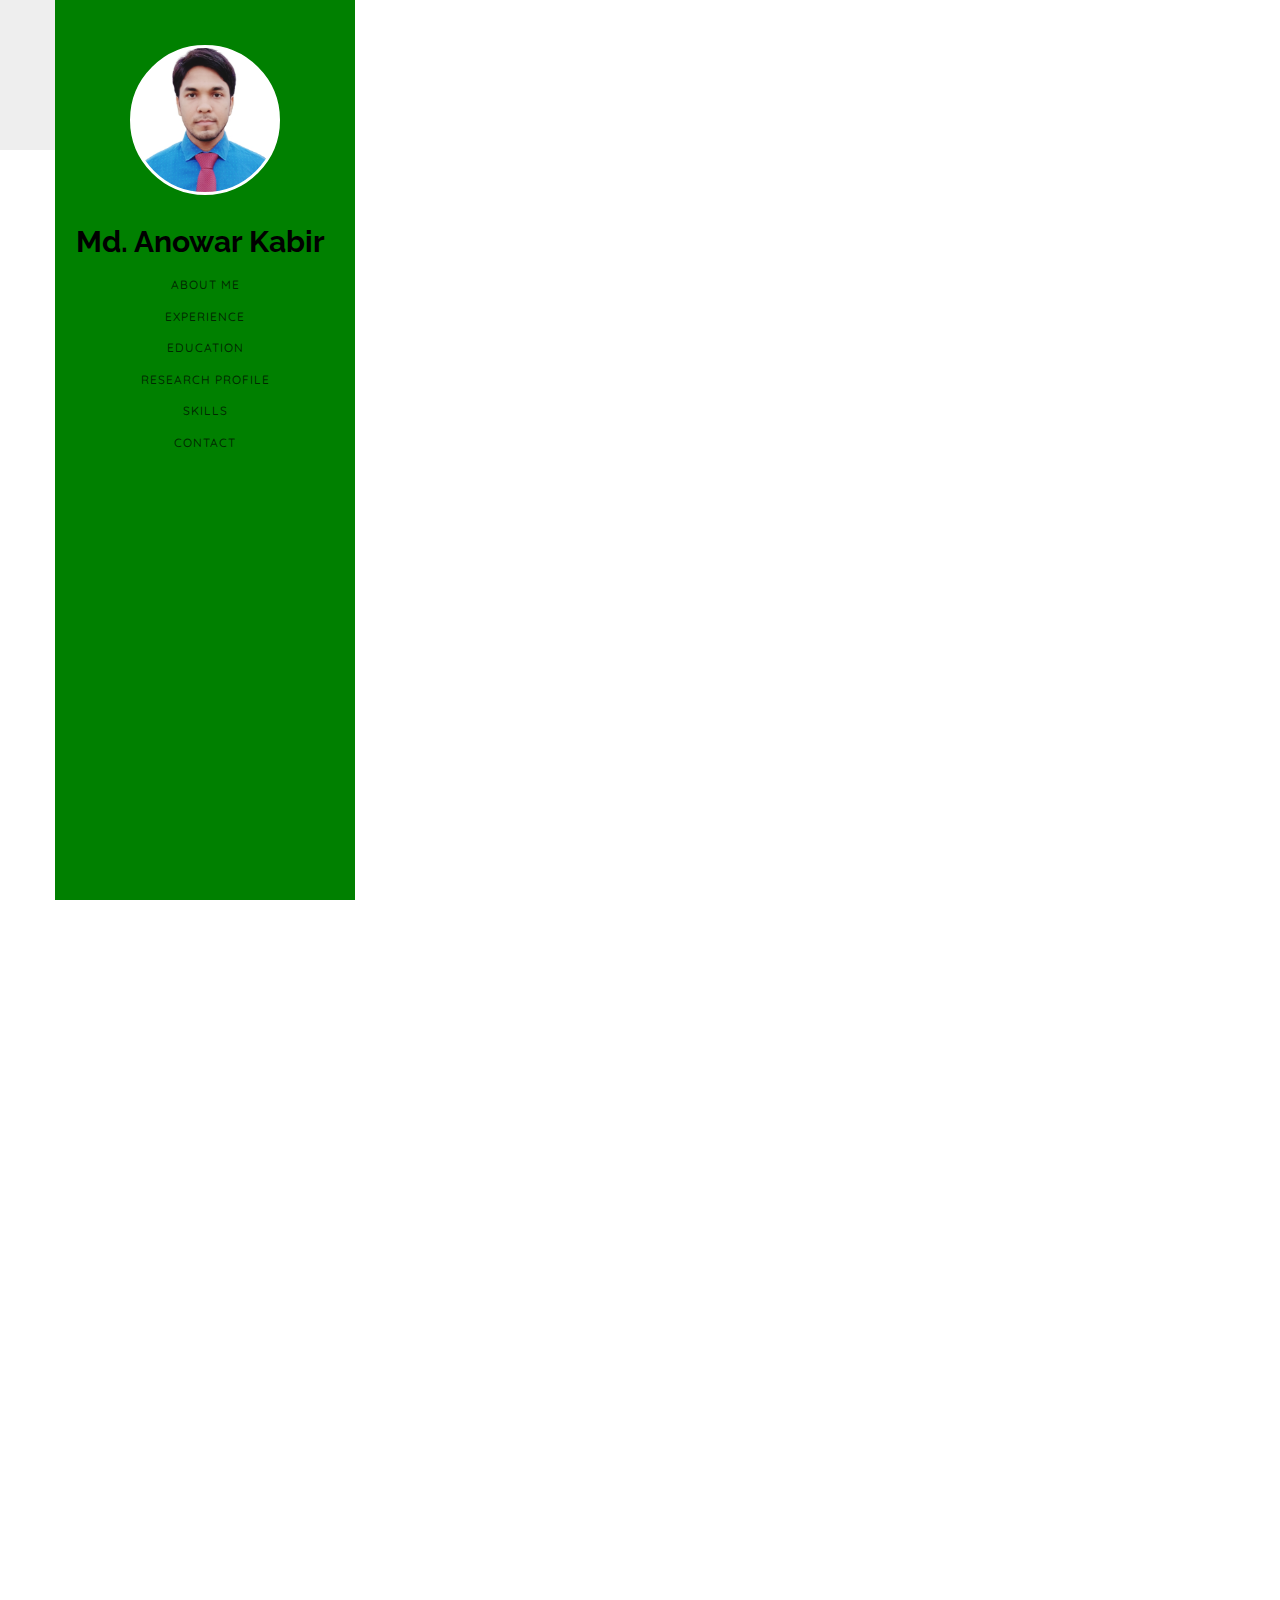
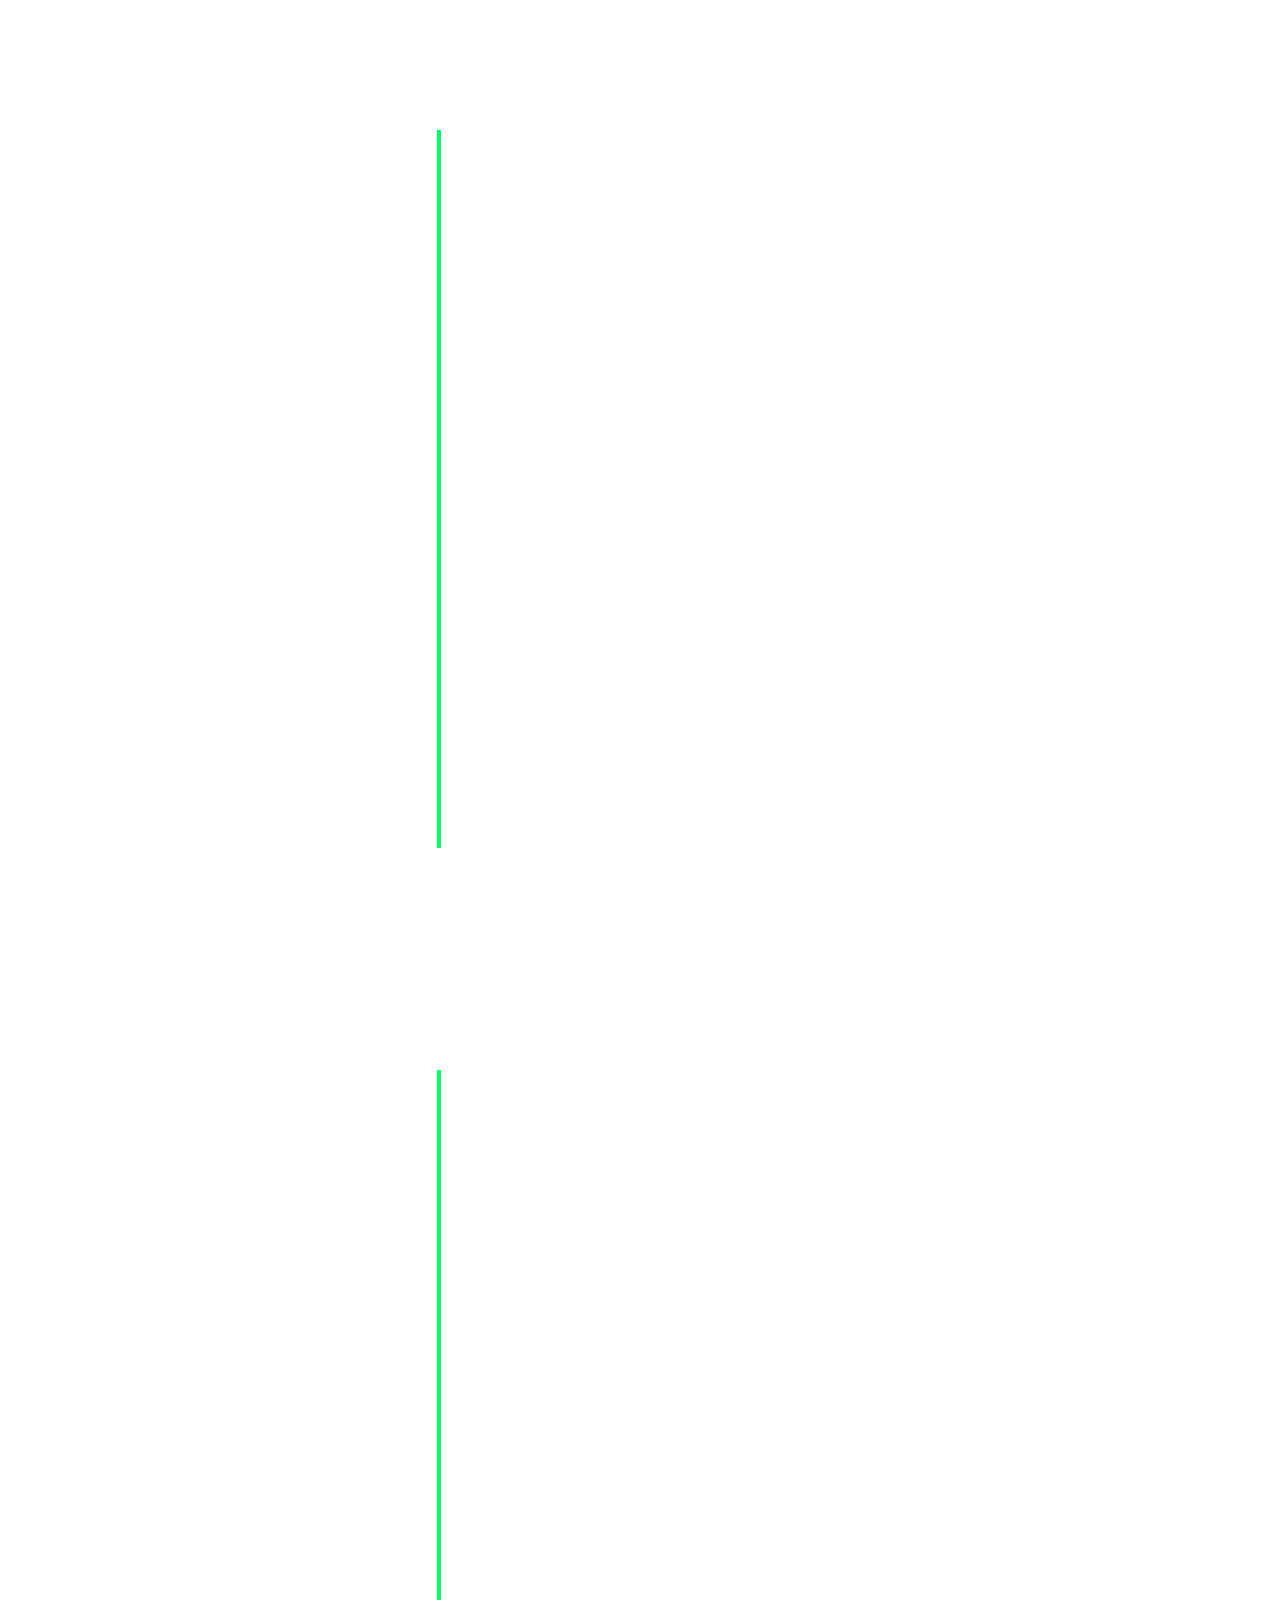
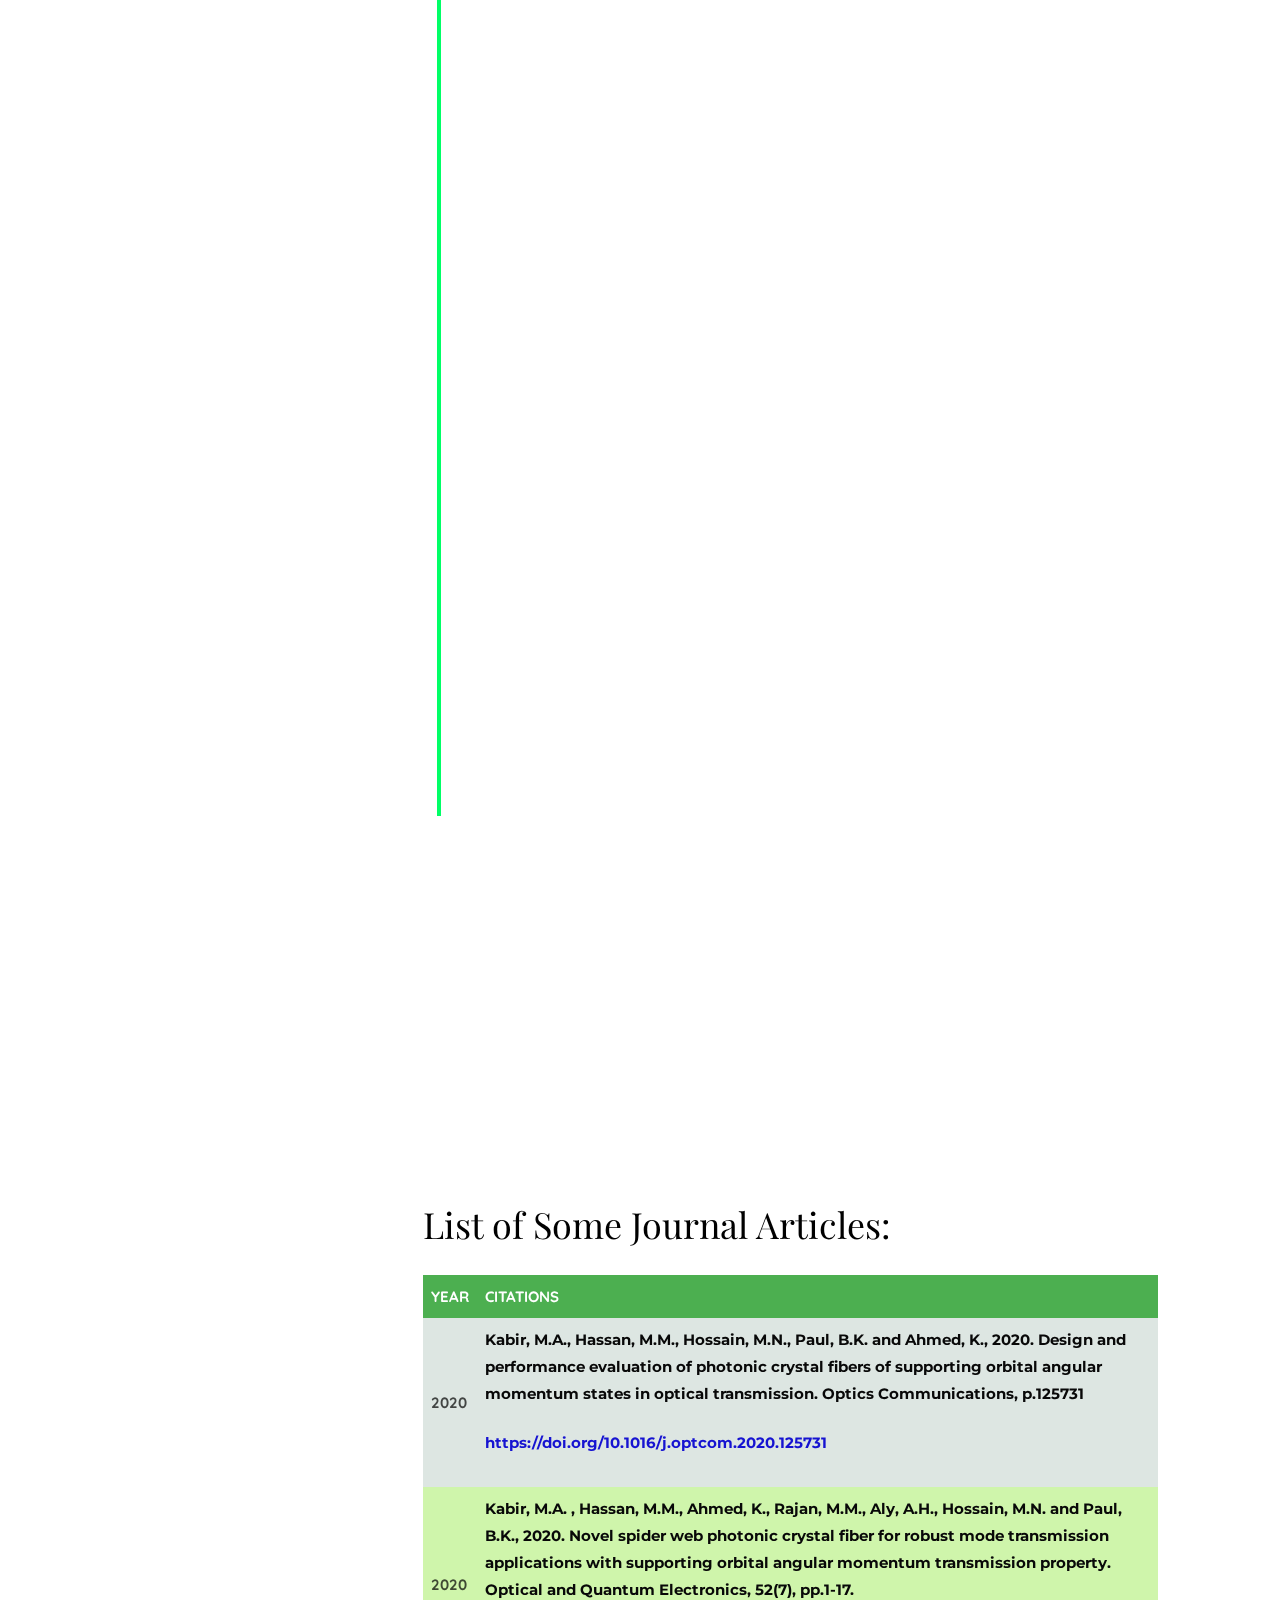
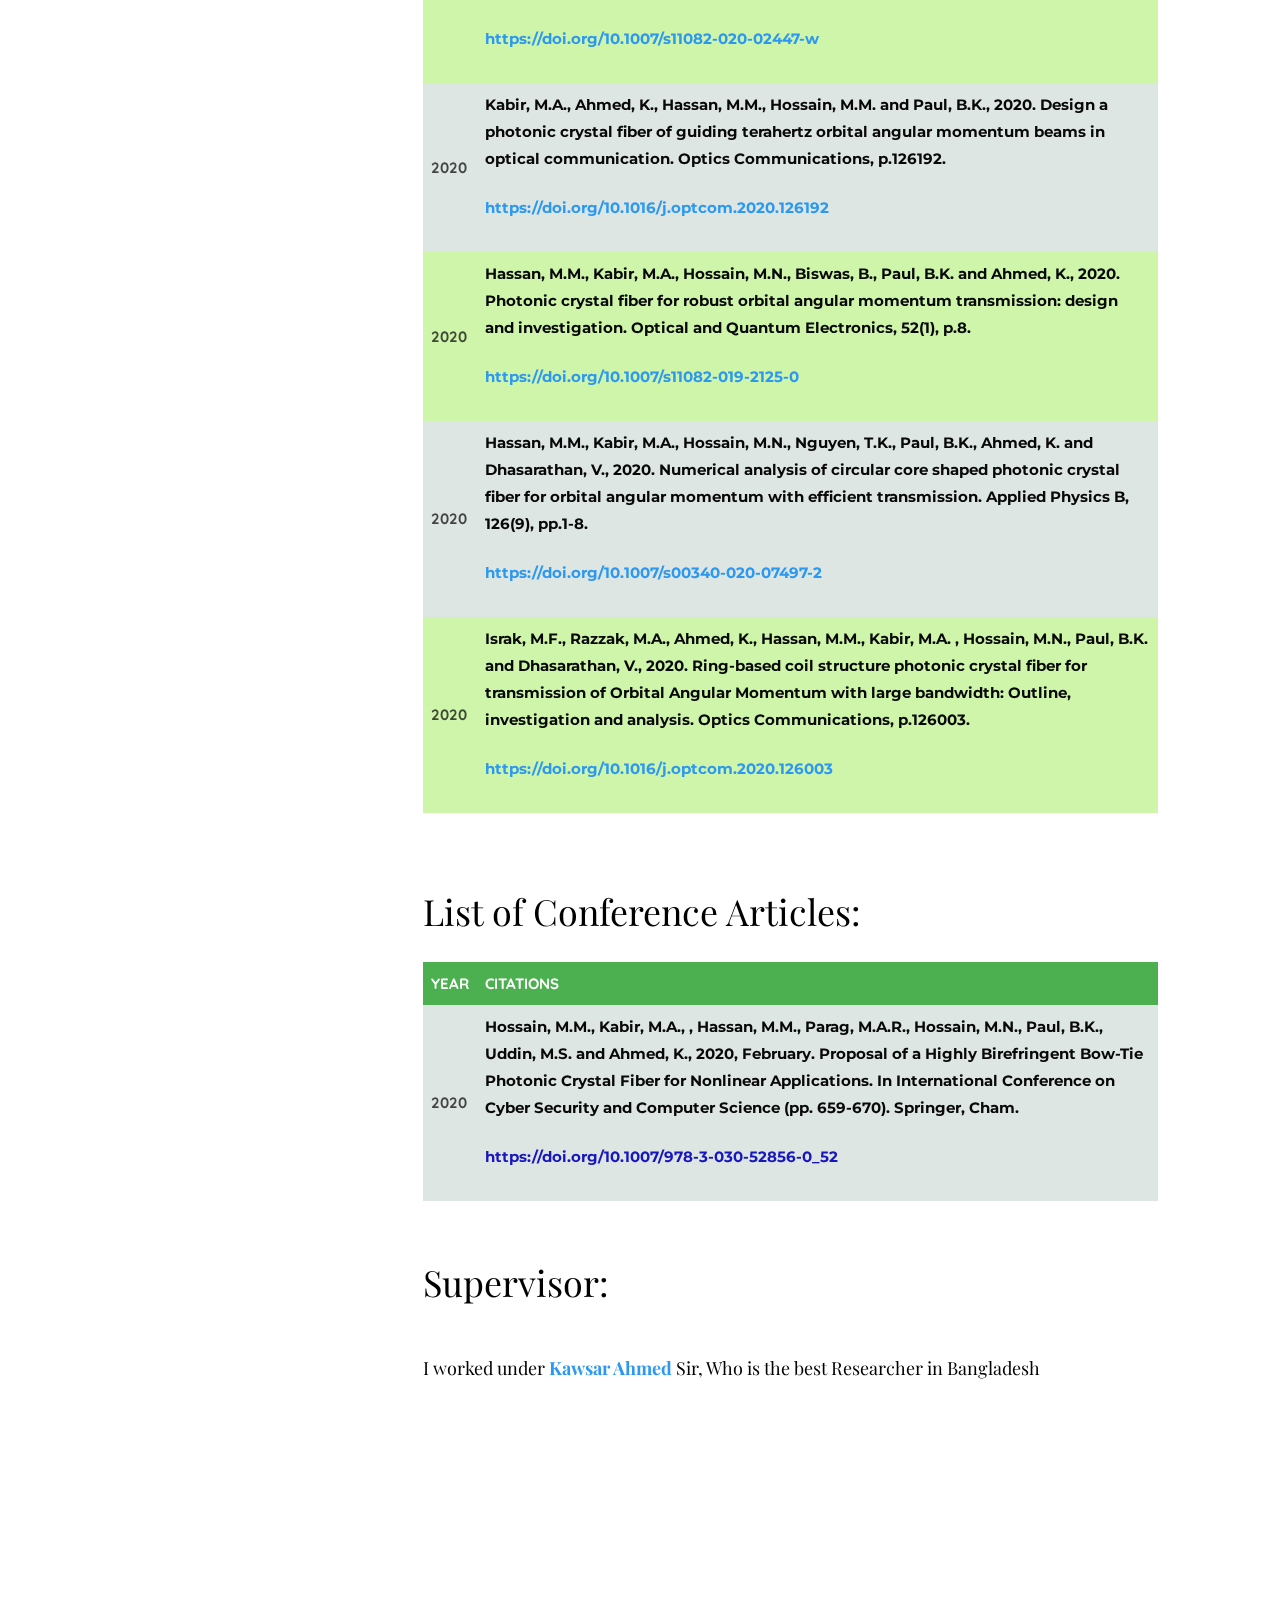
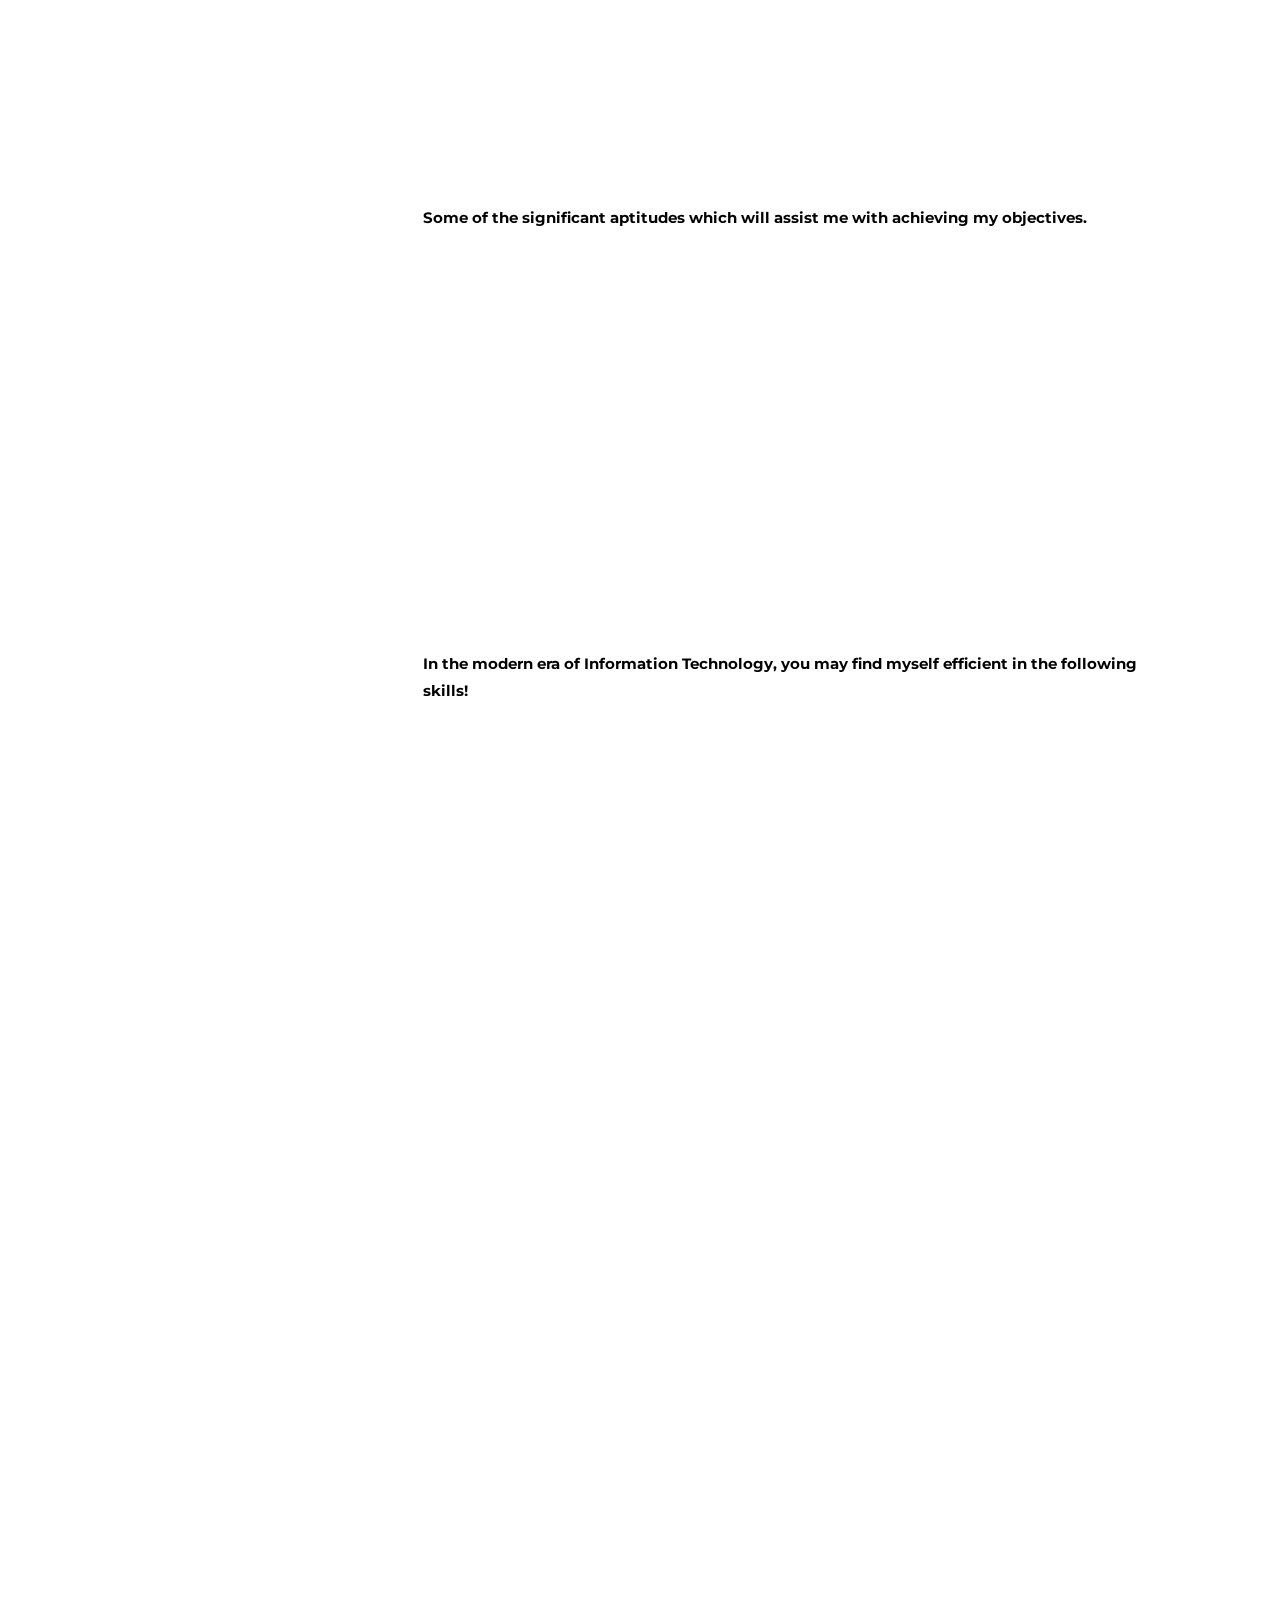
==== index.html @ 7c2ce08d "Update index.html" ====
<!DOCTYPE HTML>
<html>
   <head>
      <meta charset="utf-8">
      <meta http-equiv="X-UA-Compatible" content="IE=edge">
      <title>Md. Anowar Kabir - Portfolio</title>
      <meta name="viewport" content="width=device-width, initial-scale=1">
      <meta name="description" content="Portfolio webpage of Md. Anowar Kabir" />
      <meta name="keywords" content="portfolio,website,personal website,github,projects,computer science and engineering" />
      <meta name="author" content="Md. Anowar Kabir " />
      <!--Social Media icons--> 
      <link rel="stylesheet" href="https://cdnjs.cloudflare.com/ajax/libs/font-awesome/4.7.0/css/font-awesome.min.css">
      <!-- Place favicon.ico and apple-touch-icon.png in the root directory -->
      <link rel="icon" type="image/jpg" href="akabir.jpg">
      <link href="https://fonts.googleapis.com/css?family=Quicksand:300,400,500,700" rel="stylesheet">
      <link href="https://fonts.googleapis.com/css?family=Playfair+Display:400,400i,700" rel="stylesheet">
      <link href="https://fonts.googleapis.com/css?family=Montserrat|Open+Sans|Raleway&display=swap" rel="stylesheet">
       <link href="https://fonts.googleapis.com/css?family=Montserrat&display=swap" rel="stylesheet">
      <!-- Animate.css -->
      <link rel="stylesheet" href="css/animate.css">
      <!-- Bootstrap  -->
      <link rel="stylesheet" href="css/bootstrap.css">
      <!-- Flexslider  -->
      <link rel="stylesheet" href="css/flexslider.css">
      <!-- Flaticons  -->
      <link rel="stylesheet" href="fonts/flaticon/font/flaticon.css">
      <!-- Theme style  -->
      <link rel="stylesheet" href="css/style.css">
      <!-- Modernizr JS -->
      <script src="js/modernizr-2.6.2.min.js"></script>
       
       <!-----Google adsense code---->
       <script data-ad-client="ca-pub-4767382980457301" async src="https://pagead2.googlesyndication.com/pagead/js/adsbygoogle.js"></script>
   </head>
   <body>
       <canvas id="canvas"></canvas>
      <div id="colorlib-page">
         <div class="container-wrap">
            <a href="#" class="js-colorlib-nav-toggle colorlib-nav-toggle" data-toggle="collapse" data-target="#navbar" aria-expanded="false" aria-controls="navbar"><i></i></a> 
            <!----Side bar--->
            <aside id="colorlib-aside" role="complementary" class="border js-fullheight">
               <div class="text-center">
                 
                  <div class="author-img" style="background-image: url(akabir.jpg);"></div>
                  <h1 id="colorlib-logo"><a href="https://anowarkabir.github.io">Md. Anowar Kabir</a></h1>
               </div>
               <nav id="colorlib-main-menu" role="navigation" class="navbar">
                  <div id="navbar" class="collapse">
                     <ul>
                        <li><a href="#" data-nav-section="about">About Me</a></li>
                        <li><a href="#" data-nav-section="experience">Experience</a></li>
                        <li><a href="#" data-nav-section="education">Education</a></li>
                        <li><a href="#" data-nav-section="research">Research Profile</a></li>
                        <li><a href="#" data-nav-section="skills">Skills</a></li>
                        <li><a href="#" data-nav-section="contact">Contact</a></li>
                     </ul>
                  </div>
               </nav>
            </aside>
            <!--- Github ribbon ----------->
            
               


<svg>
   <path d="M0,0 L115,115 L130,115 L142,142 L250,250 L250,0 Z"></path>
   <path d="M128.3,109.0 C113.8,99.7 119.0,89.6 119.0,89.6 C122.0,82.7 120.5,78.6 120.5,78.6 C119.2,72.0 123.4,76.3 123.4,76.3 C127.3,80.9 125.5,87.3 125.5,87.3 C122.9,97.6 130.6,101.9 134.4,103.2" fill="green" style="transform-origin: 130px 106px;" class="octo-arm"></path>
   <path d="M115.0,115.0 C114.9,115.1 118.7,116.5 119.8,115.4 L133.7,101.6 C136.9,99.2 139.9,98.4 142.2,98.6 C133.8,88.0 127.5,74.4 143.8,58.0 C148.5,53.4 154.0,51.2 159.7,51.0 C160.3,49.4 163.2,43.6 171.4,40.1 C171.4,40.1 176.1,42.5 178.8,56.2 C183.1,58.6 187.2,61.8 190.9,65.4 C194.5,69.0 197.7,73.2 200.1,77.6 C213.8,80.2 216.3,84.9 216.3,84.9 C212.7,93.1 206.9,96.0 205.4,96.6 C205.1,102.4 203.0,107.8 198.3,112.5 C181.9,128.9 168.3,122.5 157.7,114.1 C157.9,116.9 156.7,120.9 152.7,124.9 L141.0,136.5 C139.8,137.7 141.6,141.9 141.8,141.8 Z" fill="green" class="octo-body"></path>
</svg>
</a>
<style>.github-corner:hover .octo-arm{animation:octocat-wave 560ms ease-in-out}@keyframes octocat-wave{0%,100%{transform:rotate(0)}20%,60%{transform:rotate(-25deg)}40%,80%{transform:rotate(10deg)}}@media (max-width:500px){.github-corner:hover .octo-arm{animation:none}.github-corner .octo-arm{animation:octocat-wave 560ms ease-in-out}}</style>
<!----- main page--------->
<div id="colorlib-main">
<section>
<div class="row">
   <div class="col-md-4 animate-box" data-animate-effect="fadeInRight">
      <a href="researchinfo.html" target="_blank">
         <div class="services color-1">
            <span class="icon2"><i class="fa fa-desktop"></i></span>
            <h3><strong><b>Research <br> Profile</b> </strong></h3>
         </div>
      </a>
   </div>
   <div class="col-md-3 animate-box" data-animate-effect="fadeInRight">
      <a href="competitiveProgramming.html" target="_blank">
         <div class="services color-5">
            <span class="icon2"><i class="fa fa-code"></i></span>
            <h3><strong>Programming<br> Profile </strong></h3>
         </div>
      </a>
   </div>
   <div class="col-md-4 animate-box" data-animate-effect="fadeInRight">
      <a href="webDev.html" target="_blank">
         <div class="services color-1">
            <span class="icon2"><i class="fa fa-desktop"></i></span>
            <h3><strong><b>Project/<br> Others </b> </strong></h3>
         </div>
      </a>
   </div>
</div>
</section>
               <!---------------About me---------------------->
               <section class="colorlib-about" data-section="about">
                  <div class="colorlib-narrow-content">
                     <div class="row">
                        <div class="col-md-14">
                           <div class="row row-bottom-padded-sm animate-box" data-animate-effect="fadeInLeft">
                              <div class="col-md-18">
                                 <div class="about-desc">
                                    <p>Hello, Welcome to my portfolio.          I am.....</p>
                                    <h2><strong>Md. <span style="color: #1a507c">Anowar </span>Kabir </strong></h2>
                                   <p> <strong> To pursue a challenging career and be a part of a progressive organization that
                                      gives a scope to enhance my knowledge and utilize my skills towards the growth of the organization.
                                      I Graduated from Mawlana Bhashani Science and Technology University with Information and Communication Technology as
                                      Major. I also completed a post-Graduation [M.Sc. (Engg.)] degree in the same subject. I Served as a Secretary of the IEEE MBSTU Student Branch. <br><br> I am good at Communication and programming. Especially, I have good skills in Optical Fiber Communication. I already Published 11+ publications about optical communication, optical multiplexing, nanotechnology, and cyber security in different reputed journals. Besides, I have a research interest in IoT and Machine Learning.
                                      <br><br> My Hobbies are: Publishing the newest research, Programming, and Knowing about Latest Technology.
                                      Oh yes! I love traveling a lot. Reading tech books is just for my pass time. </strong><br></p>
                                   <div class="acc-item">
                                    <div class="acc-title"><i class="fa fa-file"></i> <strong>My Curriculum Vitae (CV)</strong> </div>
                                    <div class="acc-content"> 
                               <div>
                                 <iframe src="document1.pdf" width="100%" height="500px">
                                 </iframe>
                                   </div>	  
                                     
                              </div>
                                  </div>	
                                   <hr>
                                     
                                 
                                 </div>
                              </div>
                           </div>
             
                          
                           <div class="row">
                              <div class="col-md-14 animate-box" data-animate-effect="fadeInLeft">
                                 <div class="hire">
                                    <h2>You will be happy to know that I have published 12 articles successfully!</h2>
<!--                                    <a href="#" class="btn-hire" style="text-align: center;">Download Resume</a>-->
                                 </div>
                              </div>
                           </div>
                        </div>
                     </div>
                  </div>
               </section>
               
                
                <!-------Github pie chart--------->
<!--
                <section class="colorlib-skills" data-section="skills">
                  <div class="colorlib-narrow-content">
                     <div class="row">
                            <div class="about-desc">
                           <h1>GitHub Profile Languages <span style="color: #f9bf3f">Pie Chart</span></h1>
                            </div>
                     </div>
                      <iframe width="600" height="600" src="https://ionicabizau.github.io/github-profile-languages/api.html?vinaysomawat" frameborder="0"></iframe>
                      <br>
                      <script src="https://unpkg.com/github-calendar@latest/dist/github-calendar.min.js"></script>
                     <link rel="stylesheet" href="https://unpkg.com/github-calendar@latest/dist/github-calendar-responsive.css"/>
                     <div class="calendar"></div>
                     <script>
                        GitHubCalendar(".calendar", "vinaysomawat", { responsive: true });
                    </script>
                    </div>
                </section>
-->
                
                <!------GitHUb Calender------>
                
               <!--------------Work Experience----------->
               <section class="colorlib-experience" data-section="experience">
                  <div class="colorlib-narrow-content">
                     <div class="row">
                        <div class="col-md-6 col-md-offset-3 col-md-pull-3 animate-box" data-animate-effect="fadeInLeft">
                           <div class="about-desc">
                            <h1>Work Experience</h1>
                            </div>
                        </div>
                     </div>
                     <div class="row">
                        <div class="col-md-14">
                           <div class="timeline-centered">
                               <article class="timeline-entry animate-box" data-animate-effect="fadeInLeft">
                                 <div class="timeline-entry-inner">
                                    <div class="timeline-icon color-1">
                                       <i class="fa fa-code"></i>
                                    </div>
                                    <div class="timeline-label">
                                       <h2>Ministry of  of Information and Communication Technology (ICT Division), 
                                          Peoples Republic of Bangladesh </h2>
                                       <p><strong>Research Fellow (M.Sc.) </strong><br>  </p>
                                       <p><b>01-07-2020 to 30-06-2021</b>
                                          <br><b>Fiscal Year 2020-2021</b><br><br> research Topic: Orbital Angular Momentum Multiplexing in Optical Communication </p>
                                    </div>
                                 </div>
                              </article>
                              <article class="timeline-entry animate-box" data-animate-effect="fadeInLeft">
                                 <div class="timeline-entry-inner">
                                    <div class="timeline-icon color-1">
                                       <i class="fa fa-code"></i>
                                    </div>
                                    <div class="timeline-label">
                                       <h2>Daffodil International University, Ashulia, Dhaka, Bangladesh</h2>
                                       <p><strong>Lecturer</strong><br>  </p>
                                       <p><b>Department of  Computing and Information System (CIS) </b><br><b>13-09-2021 to 30-04-2022</p>
                                    </div>
                                 </div>
                              </article>
                              <article class="timeline-entry animate-box" data-animate-effect="fadeInLeft">
                                 <div class="timeline-entry-inner">
                                    <div class="timeline-icon color-1">
                                       <i class="fa fa-code"></i>
                                    </div>
                                    <div class="timeline-label">
                                       <h2>Rupali Bank Limited, Bangladesh </h2>
                                       <p><strong>Senior Officer (Assistant Programmer)</strong><br>  </p>
                                       <p><b>30-05-2022 to Till Now</b><br></div>
                                 </div>
                              </article>
                             
                              
                              <article class="timeline-entry begin animate-box" data-animate-effect="fadeInBottom">
                                 <div class="timeline-entry-inner">
                                    <div class="timeline-icon color-2">
                                    </div>
                                 </div>
                              </article>
                           </div>
                        </div>
                     </div>
                  </div>
               </section>

                
                <!--------------Education----------->
               <section class="colorlib-education" data-section="education">
                  <div class="colorlib-narrow-content">
                     <div class="row">
                        <div class="col-md-6 col-md-offset-3 col-md-pull-3 animate-box" data-animate-effect="fadeInLeft">
                           <div class="about-desc">
                            <h1>Education</h1>
                            </div>
                        </div>
                     </div>
                     <div class="row">
                        <div class="col-md-14">
                           <div class="timeline-centered">
                               <article class="timeline-entry animate-box" data-animate-effect="fadeInLeft">
                                 <div class="timeline-entry-inner">
                                    <div class="timeline-icon color-1">
                                       <i class="fa fa-code"></i>
                                    </div>
                                    <div class="timeline-label">
                                       <h2>M.Sc. (Engg.) in Information and Communication Technology</h2>
                                       <p><strong>Mawlana Bhashani Science and Technology University, Santosh, Tangail-1902, Bangladesh</strong><br>  </p>
                                       <p><b>Class of 2020</b><br><b>CGPA: 4.00/4.00</b><br><br>Major Courses are undertaken: Wireless Sensor Network, Bio-informatics, Advance Data Communication, Advance digital signal processing, Graph Theory, Biomedical signal Processing, 
                                          Thesis on Multiplexing Systems in Optical Fiber Communication </p>
                                    </div>
                                 </div>
                              </article>
                              <article class="timeline-entry animate-box" data-animate-effect="fadeInLeft">
                                 <div class="timeline-entry-inner">
                                    <div class="timeline-icon color-1">
                                       <i class="fa fa-code"></i>
                                    </div>
                                    <div class="timeline-label">
                                       <h2>B.Sc. (Engg.) in Information and Communication Technology</h2>
                                       <p><strong>Mawlana Bhashani Science and Technology University, Santosh, Tangail-1902, Bangladesh</strong><br>  </p>
                                       <p><b>Class of 2018</b><br><b>CGPA: 3.89/4.00</b><br><br>Major Courses undertaken: Structured and Object Oriented Programming, Data Structures, Algorithms, Operating Systems, Computer Architecture, Database Management Systems, Networking, Analog and Digital Communication, Optical Communication.</p>
                                    </div>
                                 </div>
                              </article>
                              <article class="timeline-entry animate-box" data-animate-effect="fadeInLeft">
                                 <div class="timeline-entry-inner">
                                    <div class="timeline-icon color-1">
                                       <i class="fa fa-code"></i>
                                    </div>
                                    <div class="timeline-label">
                                       <h2>Higher Secondary School Certificate (HSC), Dinajpur Board, Bangladesh </h2>
                                       <p><strong>Gaibandha Government College, Bangladesh</strong><br>  </p>
                                       <p><b>Class of 2014</b><br><b>CGPA: 4.80/5.00</b><br><br>Major Courses undertaken: Higher Mathematics, Physics, Chemistry, Biology</p>
                                    </div>
                                 </div>
                              </article>
                             
                              <article class="timeline-entry animate-box" data-animate-effect="fadeInLeft">
                                 <div class="timeline-entry-inner">
                                    <div class="timeline-icon color-1">
                                       <i class="fa fa-code"></i>
                                    </div>
                                    <div class="timeline-label">
                                       <h2>Secondary School Certificate (SSC), Dinajpur Board, Bangladesh </h2>
                                       <p><strong>Faridpur B/L High School, Sadullapur,Gaibandha, Bangladesh</strong><br>  </p>
                                       <p><b>Class of 2012</b><br><b>CGPA: 5.00/5.00</b><br><br>Major Courses undertaken: Mathematics, Physics, Chemistry, Biology, Computer</p>
                                    </div>
                                 </div>
                              </article>

                              <article class="timeline-entry begin animate-box" data-animate-effect="fadeInBottom">
                                 <div class="timeline-entry-inner">
                                    <div class="timeline-icon color-2">
                                    </div>
                                 </div>
                              </article>
                           </div>
                        </div>
                     </div>
                  </div>
               </section>




               <section class="colorlib-skills" data-section="research">
                  <div class="colorlib-narrow-content">
                     <div class="row">
                        <div class="col-md-6 col-md-offset-3 col-md-pull-3 animate-box" data-animate-effect="fadeInLeft">
                           <!--	<span class="heading-meta">My Specialty</span> -->
                           <h1>Research Profiles</h1>
                           <hr>
                        </div>
                     </div>
                     <div class="row">
                        <div class="col-md-6 animate-box" data-animate-effect="fadeInLeft">
                           <div class="progress-wrap">
                              <strong>
                                 <a href="https://www.researchgate.net/profile/Md_Anowar_Kabir2">
                                    <p style="color:rgb(34, 178, 65)">ReserchGate</p>
                                 </a>
                              </strong>
                           </div>
                        </div>
                        <div class="col-md-6 animate-box" data-animate-effect="fadeInRight">
                           <div class="progress-wrap">
                              <strong>
                                 <a href="https://scholar.google.com/citations?user=z4LWApgAAAAJ&hl=en&oi=ao">
                                    <p style="color:rgb(255, 0, 157)">Google Scholar</p>
                                 </a>
                              </strong>
                           </div>
                        </div>
                        <div class="col-md-6 animate-box" data-animate-effect="fadeInLeft">
                           <div class="progress-wrap">
                              <strong>
                                 <a href="https://orcid.org/0000-0003-0882-5157">
                                    <p style="color:rgb(100, 0, 0)">Orcid iD</p>
                                 </a>
                              </strong>
                           </div>
                        </div>
                        <div class="col-md-6 animate-box" data-animate-effect="fadeInRight">
                           <div class="progress-wrap">
                              <strong>
                                 <a href="https://www.mendeley.com/profiles/md-anowar-kabir/#profile-employment">
                                    <p style="color:dimgrey">Mendely Profile</p>
                                 </a>
                              </strong>
                           </div>
                        </div>
                        
                     </div>
                  </div>
               </section>
               <section class="colorlib-skills" data-section="skills">
                  <div class="colorlib-narrow-content">
                    
                     <style>
                        ul.b {list-style-type: lower-roman;}
                        </style>
                        </head>
                        <body>
                        
                        <h1>List of Some Journal Articles:</h1>
                        
                        <style>
                           table {
                             border-collapse: collapse;
                             width: 100%;
                           }
                           
                           th, td {
                             text-align: left;
                             padding: 8px;
                           }
                           
                           tr:nth-child(even){background-color: #dde6e2}
                           tr:nth-child(odd){background-color: #cff5ab}
                           
                           th {
                             background-color: #4CAF50;
                             color: white;
                           }
                           </style>
                           </head>
                           <body>
                           
                     
                           
                           <table>
                             <tr>
                               <th>YEAR</th>
                               <th>CITATIONS</th>
                             </tr>
                             <tr>
                               <td>2020</td>
                               <td><p style="color:rgb(8, 8, 8)"><b>Kabir, M.A.</b>, Hassan, M.M., Hossain, M.N., Paul, B.K. and Ahmed, K., 2020. Design and
                                 performance evaluation of photonic crystal fibers of supporting orbital angular momentum states
                                 in optical transmission. Optics Communications, p.125731</p> <a href="https://orcid.org/0000-0003-0882-5157">
                                    <p style="color:rgb(22, 19, 209)">https://doi.org/10.1016/j.optcom.2020.125731</p></td>
                               
                             </tr>
                             <tr>
                               <td>2020</td>
                               <td><p style="color:rgb(8, 8, 8)"><strong>Kabir, M.A.</strong> , Hassan, M.M., Ahmed, K., Rajan, M.M., Aly, A.H., Hossain, M.N. and Paul, B.K.,
                                 2020. Novel spider web photonic crystal fiber for robust mode transmission applications with
                                 supporting orbital angular momentum transmission property. Optical and Quantum Electronics,
                                 52(7), pp.1-17. 
                                 <a href="https://doi.org/10.1007/s11082-020-02447-w">
                                    <p style="color:rgb(22, 19, 209)">https://doi.org/10.1007/s11082-020-02447-w</p>
                                 
                              </td>
                               
                             </tr>
                             <tr>
                               <td>2020</td>
                               <td><p style="color:rgb(8, 8, 8)"><strong>Kabir, M.A.</strong>, Ahmed, K., Hassan, M.M., Hossain, M.M. and Paul, B.K., 2020. Design a photonic
                                 crystal fiber of guiding terahertz orbital angular momentum beams in optical communication.
                                 Optics Communications, p.126192.
                                 <a href="https://doi.org/10.1016/j.optcom.2020.126192">
                                    <p style="color:rgb(22, 19, 209)">https://doi.org/10.1016/j.optcom.2020.126192</p>
                              </td>
                              
                             </tr>
                             <tr>
                               <td>2020</td>
                               <td><p style="color:rgb(8, 8, 8)">Hassan, M.M., <strong>Kabir, M.A.</strong>, Hossain, M.N., Biswas, B., Paul, B.K. and Ahmed, K., 2020.
                                 Photonic crystal fiber for robust orbital angular momentum transmission: design and investigation.
                                 Optical and Quantum Electronics, 52(1), p.8.
                                 <a href="https://doi.org/10.1007/s11082-019-2125-0">
                                    <p style="color:rgb(24, 22, 189)">https://doi.org/10.1007/s11082-019-2125-0</p>
                              </td>
                              
                           </tr>

                           <tr>
                              <td>2020</td>
                              <td><p style="color:rgb(8, 8, 8)">Hassan, M.M., <strong>Kabir, M.A.</strong>, Hossain, M.N., Nguyen, T.K., Paul, B.K., Ahmed, K. and
                                 Dhasarathan, V., 2020. Numerical analysis of circular core shaped photonic crystal fiber for
                                 orbital angular momentum with efficient transmission. Applied Physics B, 126(9), pp.1-8.
                                 <a href="https://doi.org/10.1007/s00340-020-07497-2">
                                    <p style="color:rgb(24, 22, 189)">https://doi.org/10.1007/s00340-020-07497-2</p>
                              </td>
                             
                          </tr>
                          <tr>
                           <td>2020</td>
                           <td><p style="color:rgb(8, 8, 8)">Israk, M.F., Razzak, M.A., Ahmed, K., Hassan, M.M., <strong>Kabir, M.A.</strong> , Hossain, M.N., Paul, B.K.
                              and Dhasarathan, V., 2020. Ring-based coil structure photonic crystal fiber for transmission of
                              Orbital Angular Momentum with large bandwidth: Outline, investigation and analysis. Optics
                              Communications, p.126003. <a href="https://doi.org/10.1016/j.optcom.2020.126003">
                                 <p style="color:rgb(24, 22, 189)">https://doi.org/10.1016/j.optcom.2020.126003</p>
                              
                              </td>
                          
                       </tr>
                           </table>
                        
                        

                           <h1><br><br>List of Conference Articles:</h1>
                        
                           <style>
                              table {
                                border-collapse: collapse;
                                width: 100%;
                              }
                              
                              th, td {
                                text-align: left;
                                padding: 8px;
                              }
                              
                              tr:nth-child(even){background-color: #dde6e2}
                              tr:nth-child(odd){background-color: #cff5ab}
                              
                              th {
                                background-color: #4CAF50;
                                color: white;
                              }
                              </style>
                              </head>
                              <body>
                              
                        
                              
                              <table>
                                <tr>
                                  <th>YEAR</th>
                                  <th>CITATIONS</th>
                                </tr>
                                <tr>
                                  <td>2020</td>
                                  <td><p style="color:rgb(8, 8, 8)">Hossain, M.M., <strong> Kabir, M.A.</strong>, , Hassan, M.M., Parag, M.A.R., Hossain, M.N., Paul, B.K., Uddin, M.S. and Ahmed, K., 2020, February. Proposal of a Highly Birefringent Bow-Tie Photonic Crystal Fiber for Nonlinear Applications. In International Conference on Cyber Security and Computer Science (pp. 659-670). Springer, Cham.</p> <a href="https://doi.org/10.1007/978-3-030-52856-0_52">
                                       <p style="color:rgb(24, 22, 189)">https://doi.org/10.1007/978-3-030-52856-0_52</p></td>
                                  
                                </tr>
                                
                              </table>

                              
                                 <p>
                                    <h1><br> Supervisor:</h1> <br> <h4>I worked under <b><a href="http://kawsarahmed.info/">Kawsar Ahmed</a> </b>Sir, Who is the best Researcher in Bangladesh</h4>
                  
                                 </p>
                               
      
                  </div>
               

                  <section class="colorlib-skills" data-section="skills">
                     <div class="colorlib-narrow-content">
                        <div class="row">
                           <div class="col-md-6 col-md-offset-3 col-md-pull-3 animate-box" data-animate-effect="fadeInLeft">
                              <!--	<span class="heading-meta">My Specialty</span> -->
                              <h2>Social Profiles</h2>
                              <hr>
                           </div>
                        </div>
                        <div class="row">
                           <div class="col-md-6 animate-box" data-animate-effect="fadeInRight">
                              <div class="progress-wrap">
                                 <strong>
                                    <a href="https://www.linkedin.com/in/md-anowar-kabir-9370a1132/">
                                       <p style="color:dodgerblue">Linkedin</p>
                                    </a>
                                 </strong>
                              </div>
                           </div>
                           
                           <div class="col-md-6 animate-box" data-animate-effect="fadeInRight">
                              <div class="progress-wrap">
                                 <strong>
                                    <a href="https://twitter.com/MdAnowarKabir3">
                                       <p style="color:dodgerblue">Twitter</p>
                                    </a>
                                 </strong>
                              </div>
                           </div>
                            <div class="col-md-6 animate-box" data-animate-effect="fadeInRight">
                              <div class="progress-wrap">
                                 <strong>
                                    <a href="https://www.facebook.com/Anowar.Kabir48">
                                       <p style="color:darkblue">Facebook</p>
                                    </a>
                                 </strong>
                              </div>
                           </div>
                        </div>
                     </div>
                  </section>
                 
            



   



   
               <!------Skills---------------->
               


               <section class="colorlib-skills" data-section="skills">
                  <div class="colorlib-narrow-content">
                     <div class="row">
                        <div class="col-md-6 col-md-offset-3 col-md-pull-3 animate-box" data-animate-effect="fadeInLeft">
                           <!--	<span class="heading-meta">My Specialty</span> -->
                            <div class="about-desc">
                           <h1>Technical Skills</h1>
                            </div>
                        </div>
                     </div>
                     <p>Some of the significant aptitudes which will assist me with achieving my objectives.</p>
                     <div class="row">
                        <div class="col-md-6 animate-box" data-animate-effect="fadeInLeft">
                           <div class="progress-wrap">
                              <h3 style="font-weight: 500;">C Programming Language</h3>
                              <div class="progress">
                                 <div class="progress-bar color-1" role="progressbar" aria-valuenow="75"
                                    aria-valuemin="0" aria-valuemax="100" style="width:85%">
                                    <span>85%</span>
                                 </div>
                              </div>
                           </div>
                        </div>
                         <div class="col-md-6 animate-box" data-animate-effect="fadeInRight">
                           <div class="progress-wrap">
                              <h3 style="font-weight: 500;">C++ </h3>
                              <div class="progress">
                                 <div class="progress-bar color-6" role="progressbar" aria-valuenow="60"
                                    aria-valuemin="0" aria-valuemax="100" style="width:70%">
                                    <span>70%</span>
                                 </div>
                              </div>
                           </div>
                        </div>
                        <div class="col-md-6 animate-box" data-animate-effect="fadeInRight">
                           <div class="progress-wrap">
                              <h3 style="font-weight: 500;">Java</h3>
                              <div class="progress">
                                 <div class="progress-bar color-2" role="progressbar" aria-valuenow="40"
                                    aria-valuemin="0" aria-valuemax="100" style="width:60%">
                                    <span>60%</span>
                                 </div>
                              </div>
                           </div>
                        </div>
                        <div class="col-md-6 animate-box" data-animate-effect="fadeInLeft">
                           <div class="progress-wrap">
                              <h3 style="font-weight: 500;">Data Structure & Algorithm</h3>
                              <div class="progress">
                                 <div class="progress-bar color-3" role="progressbar" aria-valuenow="50"
                                    aria-valuemin="0" aria-valuemax="100" style="width:60%">
                                    <span>60%</span>
                                 </div>
                              </div>
                           </div>
                        </div>
                        <div class="col-md-6 animate-box" data-animate-effect="fadeInRight">
                           <div class="progress-wrap">
                              <h3 style="font-weight: 500;">HTML/Bootstrap/CSS/JavaScript</h3>
                              <div class="progress">
                                 <div class="progress-bar color-4" role="progressbar" aria-valuenow="55"
                                    aria-valuemin="0" aria-valuemax="100" style="width:55%">
                                    <span>55%</span>
                                 </div>
                              </div>
                           </div>
                        </div>
                        <div class="col-md-6 animate-box" data-animate-effect="fadeInLeft">
                           <div class="progress-wrap">
                              <h3 style="font-weight: 500;">LaTex</h3>
                              <div class="progress">
                                 <div class="progress-bar color-5" role="progressbar" aria-valuenow="75"
                                    aria-valuemin="0" aria-valuemax="100" style="width:85%">
                                    <span>85%</span>
                                 </div>
                              </div>
                           </div>
                        </div>
                        <div class="col-md-6 animate-box" data-animate-effect="fadeInRight">
                           <div class="progress-wrap">
                              <h3 style="font-weight: 500;">MS Word/Excel/PPT</h3>
                              <div class="progress">
                                 <div class="progress-bar color-6" role="progressbar" aria-valuenow="80"
                                    aria-valuemin="0" aria-valuemax="100" style="width:82%">
                                    <span>82%</span>
                                 </div>
                              </div>
                           </div>
                        </div>
                        
                     </div>
                      </div>
                      <div class="colorlib-narrow-content">
                        <div class="row">
                           <div class="col-md-6 col-md-offset-3 col-md-pull-3 animate-box" data-animate-effect="fadeInLeft">
                              <!--	<span class="heading-meta">My Specialty</span> -->
                               <div class="about-desc">
                              <br><br><h1>Others Skills</h1>
                               </div>
                           </div>
                        </div>
                        <p> In the modern era of Information Technology, you may find myself efficient in the following skills!
                           </p>
                        <div class="row">
                           <div class="col-md-6 animate-box" data-animate-effect="fadeInLeft">
                              <div class="progress-wrap">
                                 <h3 style="font-weight: 500;">Communication</h3>
                                 <div class="progress">
                                    <div class="progress-bar color-1" role="progressbar" aria-valuenow="80"
                                       aria-valuemin="0" aria-valuemax="100" style="width:85%">
                                       <span>85%</span>
                                    </div>
                                 </div>
                              </div>
                           </div>
                            <div class="col-md-6 animate-box" data-animate-effect="fadeInRight">
                              <div class="progress-wrap">
                                 <h3 style="font-weight: 500;">Leadership </h3>
                                 <div class="progress">
                                    <div class="progress-bar color-6" role="progressbar" aria-valuenow="85"
                                       aria-valuemin="0" aria-valuemax="100" style="width:90%">
                                       <span>90</span>
                                    </div>
                                 </div>
                              </div>
                           </div>
                           <div class="col-md-6 animate-box" data-animate-effect="fadeInRight">
                              <div class="progress-wrap">
                                 <h3 style="font-weight: 500;">Problem Solving</h3>
                                 <div class="progress">
                                    <div class="progress-bar color-2" role="progressbar" aria-valuenow="70"
                                       aria-valuemin="0" aria-valuemax="100" style="width:75%">
                                       <span>75%</span>
                                    </div>
                                 </div>
                              </div>
                           </div>
                           <div class="col-md-6 animate-box" data-animate-effect="fadeInLeft">
                              <div class="progress-wrap">
                                 <h3 style="font-weight: 500;">Planning</h3>
                                 <div class="progress">
                                    <div class="progress-bar color-3" role="progressbar" aria-valuenow="82"
                                       aria-valuemin="0" aria-valuemax="100" style="width:80%">
                                       <span>80%</span>
                                    </div>
                                 </div>
                              </div>
                           </div>
                           <div class="col-md-6 animate-box" data-animate-effect="fadeInRight">
                              <div class="progress-wrap">
                                 <h3 style="font-weight: 500;">Learning</h3>
                                 <div class="progress">
                                    <div class="progress-bar color-4" role="progressbar" aria-valuenow="90"
                                       aria-valuemin="0" aria-valuemax="100" style="width:92%">
                                       <span>92%</span>
                                    </div>
                                 </div>
                              </div>
                           </div>
                           <div class="col-md-6 animate-box" data-animate-effect="fadeInLeft">
                              <div class="progress-wrap">
                                 <h3 style="font-weight: 500;">Creativity</h3>
                                 <div class="progress">
                                    <div class="progress-bar color-5" role="progressbar" aria-valuenow="80"
                                       aria-valuemin="0" aria-valuemax="100" style="width:85%">
                                       <span>85%</span>
                                    </div>
                                 </div>
                              </div>
                           </div>
                           <div class="col-md-6 animate-box" data-animate-effect="fadeInRight">
                              <div class="progress-wrap">
                                 <h3 style="font-weight: 500;">Presentation</h3>
                                 <div class="progress">
                                    <div class="progress-bar color-6" role="progressbar" aria-valuenow="70"
                                       aria-valuemin="0" aria-valuemax="70" style="width:80%">
                                       <span>80%</span>
                                    </div>
                                 </div>
                              </div>
                           </div>
                           
                        </div>
                         </div>                      









               </section>
                
               <!--------Contact---------->
               <section class="colorlib-contact" data-section="contact">
                  <div class="colorlib-narrow-content">
                     <div class="row">
                        <div class="col-md-12">
                           <div class="row row-bottom-padded-sm animate-box" data-animate-effect="fadeInLeft">
                              <div class="about-desc">
                               <h1>Contact</h1>
                               </div>
                              <p>If you want to connect with me, don't hesitate to knock me at any medium <br> <strong>Mail: <a href = "anowarkabir.mbstu@gmail.com">: anowarkabir.mbstu@gmail.com</a> </strong><br> <strong>Cell: +88 01747345676</strong></p>
                               <br>
                               
                           </div>
                        </div>
                     </div>
                  </div>
               </section>
               <!------------Footer------------->
               <section class="colorlib-footer" data-section="footer">
                  <div class="colorlib-narrow-content">
                     <div class="row">
                        <div class="col-md-12">
                           <div class="row row-bottom-padded-sm animate-box" data-animate-effect="fadeInLeft">
                              <div class="hire">
                                 <p style="text-align: center"><strong>If you like my work and efforts, please visit my Youtube Channel and Subscribe it</strong></p>
                                 <div align=center>
                                    <link href="https://fonts.googleapis.com/css?family=Cookie" rel="stylesheet">
                                    <a class="bmc-button" target="_blank" href="https://www.youtube.com/channel/UCIXGegHX8iGgB6-UPhOEtUw"><img src="https://www.howtogeek.com/wp-content/uploads/2020/01/youtube-baner.png" alt="My Channel"><span style="margin-left:5px">My Youtube Channel</span></a>&nbsp;&nbsp;&nbsp;
                                     <br>
                                     
                                     
                                     <br>
                                    <p style="font-size: 30px; margin-bottom: 0px;"><a href="https://twitter.com/MdAnowarKabir3" style="color: black;" class="fa fa-twitter"></a> &nbsp;&nbsp;&nbsp;&nbsp;
                                       <a href="https://www.linkedin.com/in/md-anowar-kabir-9370a1132/" style="color: black;" class="fa fa-linkedin"></a> &nbsp;&nbsp;&nbsp;&nbsp;
                                       <a href="https://www.facebook.com/Anowar.Kabir48" style="color: black;" class="fa fa-facebook"></a> &nbsp;&nbsp;&nbsp;&nbsp;
                                       <a href="https://github.com/AnowarKabir" style="color: black;" class="fa fa-github"></a>
                                    </p>
                                 </div>
                                 <p style="text-align: center; margin-bottom: -20px;"><strong>&copy; Devoloped and Designed by <b>Md. Anowar Kabir</b></strong></p>
                              </div>
                           </div>
                        </div>
                     </div>
                  </div>
               </section>
            </div>
            <!-- end:colorlib-main -->
         </div>
         <!-- end:container-wrap -->
      </div>
      <!-- end:colorlib-page -->
      <!-- jQuery -->
      <script src="js/jquery.min.js"></script>
      <!-- jQuery Easing -->
      <script src="js/jquery.easing.1.3.js"></script>
      <!-- Bootstrap -->
      <script src="js/bootstrap.min.js"></script>
      <!-- Waypoints -->
      <script src="js/jquery.waypoints.min.js"></script>
      <!-- Flexslider -->
      <script src="js/jquery.flexslider-min.js"></script>
      <!-- Counters -->
      <script src="js/jquery.countTo.js"></script>
      <!-- MAIN JS -->
      <script src="js/main.js"></script>
           <!--canvas js--->
           <script src="js/canvas.js"></script>
   </body>
</html>
---- fonts/flaticon/font/flaticon.css ----
.flaticons-solid:before {
  font-family: "FlatIcons Solid";
  speak: none;
  font-style: normal;
  font-weight: normal;
  line-height: 1;
  -webkit-font-smoothing: antialiased; }
  
.flaticons-stroke:before {
  font-family: "FlatIcons Stroke";
  speak: none;
  font-style: normal;
  font-weight: normal;
  line-height: 1;
  -webkit-font-smoothing: antialiased; }

[class=^"flaticons-"].A1:before,
[class=^"flaticons-"].paperclip-2:before {
  content: "e000"; }

[class=^"flaticons-"].A2:before {
  content: "e001"; }

[class=^"flaticons-"].A3:before {
  content: "e002"; }

[class=^"flaticons-"].B1:before {
  content: "e003"; }

[class=^"flaticons-"].B2:before {
  content: "e004"; }

[class=^"flaticons-"].B3:before {
  content: "e005"; }

[class=^"flaticons-"].C1:before {
  content: "e006"; }

[class=^"flaticons-"].C2:before {
  content: "e007"; }

[class=^"flaticons-"].C3:before {
  content: "e008"; }
---- css/style.css ----
@font-face {
  font-family: 'icomoon';
  src: url("../fonts/icomoon/icomoon.eot?srf3rx");
  src: url("../fonts/icomoon/icomoon.eot?srf3rx#iefix") format("embedded-opentype"), url("../fonts/icomoon/icomoon.ttf?srf3rx") format("truetype"), url("../fonts/icomoon/icomoon.woff?srf3rx") format("woff"), url("../fonts/icomoon/icomoon.svg?srf3rx#icomoon") format("svg");
  font-weight: normal;
  font-style: normal; }

/* =======================================================
*
* 	Template Style 
*	Edit this section
*
* ======================================================= */
body {
  font-family: "Quicksand", Arial, sans-serif;
  font-weight: 400;
  font-size: 15px;
  line-height: 1.8;
  color: rgba(0, 0, 0, 0.7); }
  @media screen and (max-width: 992px) {
    body {
      font-size: 16px; } 
      h2{
          text-align: center;
      }
canvas {
  background: #EEE;
  position: fixed;
  top: 0;
  left: 0;
}}
canvas {
  background: #EEE;
  position: fixed;
  top: 0;
  left: 0;
}

a {
  color: #2c98f0;
  -webkit-transition: 0.5s;
  -o-transition: 0.5s;
  transition: 0.5s; }
  a:hover, a:active, a:focus {
    color: #2c98f0;
    outline: none;
    text-decoration: none !important; }

p {
  margin-bottom: 1.5em;
    color: black;
    font-family: 'Montserrat', sans-serif;
}
x{
    margin-bottom: 1.5em;
    background-color:darkkhaki;
    color: black;
    backface-visibility: visible;
}

h1, h4, h5, h6 {
  color: #000;
  font-family: "Playfair Display", Georgia, serif;
  font-weight: 400;
  margin: 0 0 30px 0; }

h2{
    color: #000;
  font-family: "Playfair Display", Georgia, serif;
  font-weight: 200;
  margin: 0 0 20px 0;
}
h3{
    color: #000;
  font-family: "Playfair Display", Georgia, serif;
  font-weight: 200;
  margin: 0 0 30px 0;
}

figure {
  margin-bottom: 2.5em;
  float: left;
  width: 100%; }
  figure figcaption {
    font-size: 16px;
    width: 80%;
    margin: 20px auto 0px auto;
    color: #b3b3b3;
    font-style: italic;
    font-family: "Quicksand", Arial, sans-serif; }
    @media screen and (max-width: 480px) {
      figure figcaption {
        width: 100%; } }

::-webkit-selection {
  color: #fff;
  background: #2c98f0; }

::-moz-selection {
  color: #fff;
  background: #2c98f0; }

::selection {
  color: #fff;
  background: #2c98f0; }

#colorlib-page {
  width: 100%;
  overflow: hidden;
  position: relative; }

#colorlib-aside {
  padding-top: 3em;
  padding-bottom: 1px;
  float:left;
  width: 300px;
  position: fixed;
  z-index: 1001;
    background-color: #008000;
  -webkit-transition: 0.5s;
  -o-transition: 0.5s;
  transition: 0.5s; }
  @media screen and (max-width: 768px) {
    #colorlib-aside {
      width: 300px;
      -moz-transform: translateX(-300px);
      -webkit-transform: translateX(-300px);
      -ms-transform: translateX(-300px);
      -o-transform: translateX(-300px);
      transform: translateX(-300px);
      padding-top: 4em;
	  background-color: #008000;
        height: auto;
      } }
  #colorlib-aside .author-img {
    width: 150px;
    height: 150px;
    margin: 0 auto;
    margin-bottom: 30px;
    -webkit-border-radius: 50%;
    -moz-border-radius: 50%;
    -ms-border-radius: 50%;
    border-radius: 50%;
    border: 3px solid white;}
#colorlib-aside h1{
    color: #000;
  font-family: 'Raleway', sans-serif;
}
  #colorlib-aside .position {
    display: block;
    margin-bottom: 2em;
    font-size: 12px;
    text-transform: uppercase; }
  #colorlib-aside #colorlib-logo {
    text-align: right;
    font-weight: 700;
    font-size: 30px;
    margin-bottom: .5em;
    display: block;
    width: 100%; }
    #colorlib-aside #colorlib-logo a {
      display: block;
      text-align: center;
      color: #000;
      padding-right: .3em;}
  #colorlib-aside #colorlib-main-menu {
    display: block;
    width: 100%; }
    #colorlib-aside #colorlib-main-menu .collapse {
      display: block !important; }
    #colorlib-aside #colorlib-main-menu ul {
      text-align: center;
      margin: 0;
      padding: 0; }
      @media screen and (max-width: 768px) {
        #colorlib-aside #colorlib-main-menu ul {
          margin: 0 0 2em 0; } }
      #colorlib-aside #colorlib-main-menu ul li {
        margin: 0 0 10px 0;
        padding: 0;
        list-style: none;
        font-size: 12px;
        font-weight: 500;
        text-transform: uppercase;
        letter-spacing: 1px; }
        #colorlib-aside #colorlib-main-menu ul li a {
          color: rgba(0, 0, 0, 0.7);
          text-decoration: none;
          position: relative;
          padding: 10px 0;
          font-family: "Quicksand", Arial, sans-serif;
          -webkit-transition: 0.3s;
          -o-transition: 0.3s;
          transition: 0.3s; }
          #colorlib-aside #colorlib-main-menu ul li a:after {
            content: "";
            position: absolute;
            height: 1px;
            bottom: 7px;
            left: 0;
            right: 0;
            background-color: #2c98f0;
            visibility: hidden;
            -webkit-transform: scaleX(0);
            -moz-transform: scaleX(0);
            -ms-transform: scaleX(0);
            -o-transform: scaleX(0);
            transform: scaleX(0);
            -webkit-transition: all 0.3s cubic-bezier(0.175, 0.885, 0.32, 1.275);
            -moz-transition: all 0.3s cubic-bezier(0.175, 0.885, 0.32, 1.275);
            -ms-transition: all 0.3s cubic-bezier(0.175, 0.885, 0.32, 1.275);
            -o-transition: all 0.3s cubic-bezier(0.175, 0.885, 0.32, 1.275);
            transition: all 0.3s cubic-bezier(0.175, 0.885, 0.32, 1.275); }
          #colorlib-aside #colorlib-main-menu ul li a:hover {
            text-decoration: none;
            color: black; }
            #colorlib-aside #colorlib-main-menu ul li a:hover:after {
              visibility: visible;
              -webkit-transform: scaleX(1);
              -moz-transform: scaleX(1);
              -ms-transform: scaleX(1);
              -o-transform: scaleX(1);
              transform: scaleX(1); }
        #colorlib-aside #colorlib-main-menu ul li.active a {
          color: #2c98f0; }
          #colorlib-aside #colorlib-main-menu ul li.active a:after {
            visibility: visible;
            -webkit-transform: scaleX(1);
            -moz-transform: scaleX(1);
            -ms-transform: scaleX(1);
            -o-transform: scaleX(1);
            transform: scaleX(1); }
  #colorlib-aside .colorlib-footer {
    font-size: 20px;
    text-align: center;
    font-weight: 400;
    color: rgba(0, 0, 0, 0.5);
    padding: 0 20px;
    width: 100%;}
    @media screen and (max-width: 768px) {
      #colorlib-aside .colorlib-footer {
        position: fixed;
        height: auto;} }
    #colorlib-aside .colorlib-footer span {
      display: block;}
    #colorlib-aside .colorlib-footer ul {
      padding: 0 20px;
      margin: 0 0 10px 0; }
      #colorlib-aside .colorlib-footer ul li {
        padding: 0 20px;
        margin: 0 0 10px 0;
        display: inline;
        list-style: none; }
#colorlib-aside .colorlib-footer h3 {
    font-family:inherit;
          padding: 4px; }
#colorlib-aside .colorlib-footer h3 a
{
    color: #33FF33;
    font-size: 18px;
}
#rcorners2 {
    border-radius: 15px;
  background: black;
  padding: 20px; 
  width: 50%;
  height: 40px; 
}
        #colorlib-aside .colorlib-footer ul li a {
          color: rgba(255, 255, 255, 0.3);
          padding: 4px; }
          #colorlib-aside .colorlib-footer ul li a:hover, #colorlib-aside .colorlib-footer ul li a:active, #colorlib-aside .colorlib-footer ul li a:focus {
            text-decoration: none;
            outline: none;
            color: black; }

.container-wrap {
  max-width: 1170px;
  margin: 0 auto; }

#colorlib-main {
  width: calc(100% - 300px);
  float: right;
  -webkit-transition: 0.5s;
  -o-transition: 0.5s;
  transition: 0.5s; }
  @media screen and (max-width: 768px) {
    #colorlib-main {
      width: 100%;
      padding: 0 1em; } }

#colorlib-hero {
  min-height: 500px;
  background: #fff url(../images/loader.gif) no-repeat center center;
  width: 100%;
  float: left;
  margin-bottom: 10em;
  clear: both; }
  #colorlib-hero .flexslider {
    border: none;
    z-index: 1;
    margin-bottom: 0; }
    #colorlib-hero .flexslider .slides {
      position: relative;
      overflow: visible; }
      #colorlib-hero .flexslider .slides li {
        background-repeat: no-repeat;
        background-size: cover;
        background-position: bottom center;
        min-height: 400px;
        position: relative; }
    #colorlib-hero .flexslider .flex-control-nav {
      bottom: 20px;
      z-index: 1000;
      left: 20px;
      float: left;
      width: auto; }
      @media screen and (max-width: 768px) {
        #colorlib-hero .flexslider .flex-control-nav {
          right: 20px;
          top: 100px; } }
      #colorlib-hero .flexslider .flex-control-nav li {
        display: block;
        margin-bottom: 10px; }
        #colorlib-hero .flexslider .flex-control-nav li a {
          background: rgba(0, 0, 0, 0.5);
          -webkit-box-shadow: none;
          box-shadow: none;
          width: 12px;
          height: 12px;
          cursor: pointer; }
          #colorlib-hero .flexslider .flex-control-nav li a.flex-active {
            cursor: pointer;
            background: transparent;
            border: 2px solid #2c98f0; }
    #colorlib-hero .flexslider .flex-direction-nav {
      display: none; }
    #colorlib-hero .flexslider .slider-text {
      display: table;
      opacity: 0;
      min-height: 500px;
      z-index: 9; }
      #colorlib-hero .flexslider .slider-text > .slider-text-inner {
        display: table-cell;
        vertical-align: middle;
        min-height: 700px;
        padding: 2.5em;
        position: relative; }
        @media screen and (max-width: 768px) {
          #colorlib-hero .flexslider .slider-text > .slider-text-inner {
            text-align: center; } }
        #colorlib-hero .flexslider .slider-text > .slider-text-inner h1, #colorlib-hero .flexslider .slider-text > .slider-text-inner h2 {
          margin: 0;
          padding: 0;
          color: black;
          font-family: "Playfair Display", Georgia, serif; }
        #colorlib-hero .flexslider .slider-text > .slider-text-inner h1 {
          margin-bottom: 20px;
          font-size: 60px;
          line-height: 1.3;
          font-weight: 700; }
          @media screen and (max-width: 768px) {
            #colorlib-hero .flexslider .slider-text > .slider-text-inner h1 {
              font-size: 28px; } }
        #colorlib-hero .flexslider .slider-text > .slider-text-inner h2 {
          font-size: 10px;
          line-height: 1.5;
          margin-bottom: 30px;
          font-weight: 300;
          font-family: "Quicksand", Arial, sans-serif; }
          #colorlib-hero .flexslider .slider-text > .slider-text-inner h2 a {
            color: rgba(44, 152, 240, 0.8);
            border-bottom: 1px solid rgba(44, 152, 240, 0.7); }
        #colorlib-hero .flexslider .slider-text > .slider-text-inner .heading-section {
          font-size: 50px; }
          @media screen and (max-width: 768px) {
            #colorlib-hero .flexslider .slider-text > .slider-text-inner .heading-section {
              font-size: 30px; } }
        #colorlib-hero .flexslider .slider-text > .slider-text-inner s
.colorlib-lead {
          font-size: 20px;
          color: #fff; }
        #colorlib-hero .flexslider .slider-text > .slider-text-inner p {
          margin-bottom: 0; }
        #colorlib-hero .flexslider .slider-text > .slider-text-inner .btn {
          font-size: 12px;
          text-transform: uppercase;
          letter-spacing: 2px;
          color: #000;
          padding: 10px 15px !important;
          border: none;
          font-weight: 400; }
          #colorlib-hero .flexslider .slider-text > .slider-text-inner .btn.btn-learn {
            color: #000;
            border: 1px solid #000;
            background: transparent !important; }
            #colorlib-hero .flexslider .slider-text > .slider-text-inner .btn.btn-learn:hover {
              background: transparent !important;
              border: 1px solid #000 !important; }
          @media screen and (max-width: 768px) {
            #colorlib-hero .flexslider .slider-text > .slider-text-inner .btn {
              width: 100%; } }

body.offcanvas {
  overflow-x: hidden; }
  body.offcanvas #colorlib-aside {
    -moz-transform: translateX(0);
    -webkit-transform: translateX(0);
    -ms-transform: translateX(0);
    -o-transform: translateX(0);
    transform: translateX(0);
    width: 300px;
    background-color: #008000;
    z-index: 999;
    position: fixed; }
  body.offcanvas #colorlib-main, body.offcanvas .colorlib-nav-toggle {
    top: 0;
    -moz-transform: translateX(300px);
    -webkit-transform: translateX(300px);
    -ms-transform: translateX(300px);
    -o-transform: translateX(300px);
    transform: translateX(300px); }

.colorlib-narrow-content {
  padding: 0 4.5em; }
  @media screen and (max-width: 878px) {
    .colorlib-narrow-content {
        width: 100%;
      padding: 0 1em; } }

.no-gutters {
  margin: 0;
  padding: 0; }

.colorlib-experience,
.colorlib-skills,
.colorlib-education,
.colorlib-blog,
.colorlib-work,
.colorlib-about,
.colorlib-installation,
.colorlib-services,
.colorlib-footer,
.colorlib-contact{
  padding-top: 5em;
  padding-bottom: 0em;
  clear: both;
  width: 100%;
  display: block; }
  @media screen and (max-width: 768px) {
    .colorlib-experience,
    .colorlib-skills,
    .colorlib-education,
    .colorlib-blog,
    .colorlib-work,
    .colorlib-about,
    .colorlib-installation,
    .colorlib-services,
      .colorlib-contact{
      padding-top: 2em;
      padding-bottom: 0em; } }


#colorlib-footer2 {
    background: black;
    width: 100%;
    padding-bottom: 3em;
    padding-top: 2em;
    padding-right: 2em;
    
}
#colorlib-footer2 .h2{
    color: red;
    text-align: center;
}

.author-img {
  background-size: cover;
  background-position: center center;
  background-repeat: no-repeat;
  position: relative; }

.colorlib-heading {
  font-size: 18px;
  margin-bottom: 2em;
  font-weight: 700;
  text-transform: uppercase;
  letter-spacing: 5px;
  line-height: 1.8;
  position: relative; }
  .colorlib-heading span {
    display: block; }
  @media screen and (max-width: 768px) {
    .colorlib-heading {
      margin-bottom: 2em; } }

.heading-meta {
  margin-bottom: 15px;
  display: block;
  font-size: 10px;
  text-transform: uppercase;
  color: #999999;
  font-weight: 500;
  letter-spacing: 5px; }

.about-img {
  width: 100%;
  height: 600px;
  margin-bottom: 10px;
margin-left: 10px;}

.about-desc h3 {
  font-size: 18px;
  text-transform: uppercase;
  letter-spacing: 5px;
  font-weight: 500; }

.about-desc h1 {
  font-size: 38px;
  font-weight: 400;
font-family: "Montserrat", Georgia, serif;}

.hire {
  padding: 2em;
  background: #008000; }
  .hire h2 {
    line-height: 1.5; }
  .hire .btn-hire {
    color: #000;
    text-transform: uppercase;
    letter-spacing: 1px;
    bordeR: 1px solid #000;
    padding: 2px 10px; }

.fancy-collapse-panel .panel-default > .panel-heading {
  padding: 0; }

<!-----projectcss------------>
#projects {
  padding: 50px 15px;
  border-bottom: 1px solid #dcd9d9;
  text-align: center
}

#projects h2 {
  color: #374054;
  margin-bottom: 50px
}

.project {
  position: relative;
  max-width: 900px;
  margin: 0 auto 30px auto;
  overflow: hidden;
  background: #fff;
  border-radius: 4px
}

.project-image {
  float: left
}

.project-info {
  position: absolute;
  top: 50%;
  transform: translateY(-50%);
  margin-left: 300px;
  padding: 15px
}

.project-info h3 {
  font-size: 1.5em;
  font-weight: 300;
  color: #374054;
  margin: 0 0 15px 0
}

.project-info p {
  color: #74808a;
  margin: 0 0 15px 0;
  font-size: 0.9em
}

.no-image .project-info {
  position: relative;
  margin: 0;
  padding: 30px 15px;
  transform: none
}

#more-projects {
  display: none
}


.panel-heading a {
  padding: 20px 25px;
  display: block;
  width: 100%;
  font-weight: 500;
  font-size: 14px;
  letter-spacing: 1px;
  text-transform: uppercase;
  font-family: "Quicksand", Arial, sans-serif;
  background-color: #33FF33;
  color: #fff;
  position: relative;
  -webkit-box-shadow: none !important;
  -moz-box-shadow: none !important;
  -ms-box-shadow: none !important;
  -o-box-shadow: none !important;
  box-shadow: none !important; }

.panel {
  -webkit-box-shadow: none !important;
  -moz-box-shadow: none !important;
  -ms-box-shadow: none !important;
  -o-box-shadow: none !important;
  box-shadow: none !important;
  border: none; }

.panel-heading a:after {
  font-family: "icomoon";
  content: "\e115";
  position: absolute;
  right: 20px;
  font-size: 14px;
  font-weight: 400;
  top: 50%;
  line-height: 1;
  margin-top: -7px; }

.panel-heading a.collapsed:after {
  content: "\e114"; }

.panel-heading a.collapsed {
  background: #0000FF;
  border: 1px solid #e6e6e6 !important;
  color: #0000FF; }

.panel-body {
  padding: 1.5em;
  margin-top: 5px;
  border: 1px solid #e6e6e6 !important; }

.timeline-centered {
  position: relative;
  margin-bottom: 30px; }

.timeline-centered:before, .timeline-centered:after {
  content: " ";
  display: table; }

.timeline-centered:after {
  clear: both; }

.timeline-centered:before, .timeline-centered:after {
  content: " ";
  display: table; }

.timeline-centered:after {
  clear: both; }

.timeline-centered:before {
  content: '';
  position: absolute;
  display: block;
  width: 4px;
  background: #00FF66;
  top: 20px;
  bottom: 20px;
  margin-left: 29px; }

.timeline-centered .timeline-entry {
  position: relative;
  margin-top: 5px;
  margin-left: 30px;
  margin-bottom: 10px;
  clear: both; }

.timeline-centered .timeline-entry .timeline-entry-inner {
  position: relative;
  margin-left: -20px; }

.timeline-centered .timeline-entry .timeline-entry-inner .timeline-icon {
  display: block;
  width: 40px;
  height: 40px;
  background: #0B9ED4;
  -webkit-border-radius: 50%;
  -moz-border-radius: 50%;
  -ms-border-radius: 50%;
  border-radius: 50%;
  text-align: center;
  -moz-box-shadow: 0 0 0 5px #f2f3f7;
  -webkit-box-shadow: 0 0 0 5px #f2f3f7;
  box-shadow: 0 0 0 5px #f2f3f7;
  line-height: 40px;
  float: left; }
  .timeline-centered .timeline-entry .timeline-entry-inner .timeline-icon i {
    color: #ffa; }
  .timeline-centered .timeline-entry .timeline-entry-inner .timeline-icon.color-2 {
    background: #ec5453; }
  .timeline-centered .timeline-entry .timeline-entry-inner .timeline-icon.color-3 {
    background: #f9bf3f; }
  .timeline-centered .timeline-entry .timeline-entry-inner .timeline-icon.color-4 {
    background: #a84cb8; }
  .timeline-centered .timeline-entry .timeline-entry-inner .timeline-icon.color-5 {
    background: #2fa499; }
  .timeline-centered .timeline-entry .timeline-entry-inner .timeline-icon.color-none {
    background: #ffe;
    width: 20px;
    height: 20px;
    margin-left: 10px; }

.timeline-centered .timeline-entry .timeline-entry-inner .timeline-label {
  position: relative;
  background: #0B9ED4;
  padding: 1.5em;
  margin-left: 60px;
  -webkit-background-clip: padding-box;
  -moz-background-clip: padding;
  background-clip: padding-box; }

.timeline-centered .timeline-entry .timeline-entry-inner .timeline-label:after {
  content: '';
  display: block;
  position: absolute;
  width: 0;
  height: 0;
  border-style: solid;
  border-width: 9px 9px 9px 0;
  border-color: transparent #f2a3f7 transparent transparent;
  left: 0;
  top: 10px;
  margin-left: -9px; }

.timeline-centered .timeline-entry .timeline-entry-inner .timeline-label p + p {
  margin-top: 15px; }

.timeline-centered .timeline-entry .timeline-entry-inner .timeline-label h2 {
  font-size: 20px;
  font-family: "Quicksand", Arial, sans-serif;
  font-weight: 500; }

.timeline-centered .timeline-entry .timeline-entry-inner .timeline-label h2 a {
  color: #000; }

.timeline-centered .timeline-entry .timeline-entry-inner .timeline-label h2 span {
  -webkit-opacity: .4;
  -moz-opacity: .4;
  opacity: .4;
  -ms-filter: alpha(opacity=40);
  filter: alpha(opacity=40);
  font-size: 16px; }

.services {
  margin-bottom: 30px;
  padding: 1.5em;
  -webkit-box-shadow: 0px 0px 56px -8px rgba(0, 0, 0, 0.17);
  -moz-box-shadow: 0px 0px 56px -8px rgba(0, 0, 0, 0.17);
  -ms-box-shadow: 0px 0px 56px -8px rgba(0, 0, 0, 0.17);
  -o-box-shadow: 0px 0px 56px -8px rgba(0, 0, 0, 0.17);
  box-shadow: 0px 0px 56px -8px rgba(0, 0, 0, 0.17);
  border-bottom: 2px solid #2c98f0; }
  .services .icon2 {
    display: block;
    margin-bottom: 20px; }
    .services .icon2 i {
      font-size: 30px;
      color: #2c98f0; }
  .services h3 {
    font-family: "Quicksand", Arial, sans-serif;
    font-size: 16px;
    font-weight: 500; }
  .services.color-2 {
    border-bottom: 2px solid #ec5453; }
    .services.color-2 .icon2 i {
      color: #ec5453; }
  .services.color-3 {
    border-bottom: 2px solid #f9bf3f; }
    .services.color-3 .icon2 i {
      color: #f9bf3f; }
  .services.color-4 {
    border-bottom: 2px solid #a84cb8; }
    .services.color-4 .icon2 i {
      color: #a84cb8; }
  .services.color-5  {
    border-bottom: 2px solid #2fa499; }

  .services.color-5 .icon2 i {
    color: #2fa499; }
  .services.color-6 {
    border-bottom: 2px solid #4054b2; }
.services.color-6 .icon2 i {
    color: #4054b2; }

.services {
  margin-bottom: 80px;
  position: relative;
  z-index: 0; }
  @media screen and (max-width: 768px) {
    .services {
      margin-bottom: 4em; } }
  .services .icon {
    position: absolute;
    top: -20px;
    left: 0;
    right: 0;
    width: 100px;
    height: 50px;
    display: table;
    margin: 0 auto;
    background: #2c98f0; }
    .services .icon:before, .services .icon:after {
      position: absolute;
      left: 0;
      right: 0;
      content: ''; }
    .services .icon:before {
      top: -30px;
      width: 0;
      height: 0;
      border-style: solid;
      border-width: 0 50px 30px 50px;
      border-color: transparent transparent #2c98f0 transparent; }
    .services .icon:after {
      bottom: -30px;
      width: 0;
      height: 0;
      border-style: solid;
      border-width: 30px 50px 0 50px;
      border-color: #2c98f0 transparent transparent transparent; }
    .services .icon i {
      font-size: 30px;
      color: #fff;
      z-index: 1;
      display: table-cell;
      vertical-align: middle; }
  .services .desc {
    margin-top: 60px; }
    .services .desc h3 {
      font-size: 16px;
      font-weight: 700;
      text-transform: uppercase; }
  .services.color-2 .icon {
    background: #ec5453; }
    .services.color-2 .icon:before {
      border-color: transparent transparent #ec5453 transparent; }
    .services.color-2 .icon:after {
      border-color: #ec5453 transparent transparent transparent; }
  .services.color-3 .icon {
    background: #f9bf3f; }
    .services.color-3 .icon:before {
      border-color: transparent transparent #f9bf3f transparent; }
    .services.color-3 .icon:after {
      border-color: #f9bf3f transparent transparent transparent; }
  .services.color-4 .icon {
    background: #a84cb8; }
    .services.color-4 .icon:before {
      border-color: transparent transparent #a84cb8 transparent; }
    .services.color-4 .icon:after {
      border-color: #a84cb8 transparent transparent transparent; }
  .services.color-5 .icon {
    background: #2fa499; }
    .services.color-5 .icon:before {
      border-color: transparent transparent #2fa499 transparent; }
    .services.color-5 .icon:after {
      border-color: #2fa499 transparent transparent transparent; }
  .services.color-6 .icon {
    background: #4054b2; }
    .services.color-6 .icon:before {
      border-color: transparent transparent #4054b2 transparent; }
    .services.color-6 .icon:after {
      border-color: #4054b2 transparent transparent transparent; }

.progress-wrap h3 {
  font-size: 16px;
  font-family: "Quicksand", Arial, sans-serif;
  margin-bottom: 10px; }

.progress {
  height: 6px;
  -webkit-box-shadow: none;
  box-shadow: none;
  background: #f2f3f7;
  overflow: visible; }

.progress-bar {
  background: #2c98f0;
  -webkit-box-shadow: none;
  box-shadow: none;
  font-size: 12px;
  line-height: 1.2;
  color: #000;
  font-weight: 600;
  text-align: right;
  position: relative;
  overflow: visible;
  -webkit-border-radius: 8px;
  -moz-border-radius: 8px;
  -ms-border-radius: 8px;
  border-radius: 8px; }
  .progress-bar:after {
    position: absolute;
    top: -2px;
    right: 0;
    width: 10px;
    height: 10px;
    content: '';
    background: #2c98f0;
    -webkit-border-radius: 50%;
    -moz-border-radius: 50%;
    -ms-border-radius: 50%;
    border-radius: 50%; }
  .progress-bar span {
    position: absolute;
    top: -22px;
    right: -32px; }
  .progress-bar.color-1 {
    background: #2c98f0; }
    .progress-bar.color-1:after {
      background: #2c98f0; }
    .progress-bar.color-1 span {
      color: #2c98f0; }
  .progress-bar.color-2 {
    background: #ec5453; }
    .progress-bar.color-2:after {
      background: #ec5453; }
    .progress-bar.color-2 span {
      color: #ec5453;
padding-top: 2px;}


  .progress-bar.color-3 {
    background: #f9bf3f; }
    .progress-bar.color-3:after {
      background: #f9bf3f; }
    .progress-bar.color-3 span {
      color: #f9bf3f; }
  .progress-bar.color-4 {
    background: #a84cb8; }
    .progress-bar.color-4:after {
      background: #a84cb8; }
    .progress-bar.color-4 span {
      color: #a84cb8; }
  .progress-bar.color-5 {
    background: #2fa499; }
    .progress-bar.color-5:after {
      background: #2fa499; }
    .progress-bar.color-5 span {
      color: #2fa499; }
  .progress-bar.color-6 {
    background: #4054b2; }
    .progress-bar.color-6:after {
      background: #4054b2; }
    .progress-bar.color-6 span {
      color: #4054b2; }
.progress-bar.color-7 {
    background: #ec5453; }
    .progress-bar.color-7:after {
      background: #ec5453; }
    .progress-bar.color-7 span {
      color: #ec5453; }
  .progress-bar.color-8 {
    background: #f9bf3f; }
    .progress-bar.color-8:after {
      background: #f9bf3f; }
    .progress-bar.color-8 span {
      color: #f9bf3f; }
  .progress-bar.color-9 {
    background: #a84cb8; }
    .progress-bar.color-9:after {
      background: #a84cb8; }
    .progress-bar.color-9 span {
      color: #a84cb8; }
.progress-wrap h3{
	padding-bottom: 14px;
}
.colorlib-feature {
  text-align: left;
  width: 100%;
  float: left;
  margin-bottom: 20px;
  position: relative; }
  .colorlib-feature .colorlib-icon {
    position: absolute;
    top: 0;
    left: 0;
    width: 50px;
    height: 50px;
    display:table;
    text-align: center;
    background: #f2f3f7;
    -webkit-border-radius: 2px;
    -moz-border-radius: 2px;
    -ms-border-radius: 2px;
    border-radius: 2px; }
    .colorlib-feature .colorlib-icon i {
      display: table-cell;
      vertical-align: middle;
      color: #2c98f0;
      font-size: 20px;
      height: 50px; }
      @media screen and (max-width: 1200px) {
        .colorlib-feature .colorlib-icon i {
          font-size: 20px; } }
  .colorlib-feature .colorlib-text {
    padding-left: 60px;
    width: 100%; }
    .colorlib-feature .colorlib-text h2, .colorlib-feature .colorlib-text h3 {
      margin: 0;
      padding: 0; }
    .colorlib-feature .colorlib-text h3 {
      font-weight: 500;
      margin-bottom: 20px;
      color: rgba(0, 0, 0, 0.7);
      font-size: 14px;
      letter-spacing: 3px;
      text-transform: uppercase; }
  .colorlib-feature.colorlib-feature-sm .colorlib-text {
    margin-top: 10px; }
  .colorlib-feature.colorlib-feature-sm .colorlib-icon i {
    color: #2c98f0;
    font-size: 20px; }
    @media screen and (max-width: 1200px) {
      .colorlib-feature.colorlib-feature-sm .colorlib-icon i {
        font-size: 28px; } }

.blog-entry {
  width: 100%;
  float: left;
  background: #fff;
  margin-bottom: 2em; }
  @media screen and (max-width: 768px) {
    .blog-entry {
      margin-bottom: 3em; } }
  .blog-entry .blog-img {
    width: 100%;
    float: left;
    overflow: hidden;
    position: relative;
    z-index: 1;
    margin-bottom: 25px; }
    .blog-entry .blog-img img {
      position: relative;
      max-width: 100%;
      -webkit-transform: scale(1);
      -moz-transform: scale(1);
      -ms-transform: scale(1);
      -o-transform: scale(1);
      transform: scale(1);
      -webkit-transition: 0.3s;
      -o-transition: 0.3s;
      transition: 0.3s; }
  .blog-entry .desc h3 {
    font-size: 16px;
    margin-bottom: 25px;
    line-height: auto;
    font-weight: 500;
    letter-spacing: 0.5px;
    font-family: "Quicksand", Arial, sans-serif; }
    .blog-entry .desc h3 a {
      color: #000;
      text-decoration: none; }
  .blog-entry .desc span {
    display: block;
    margin-bottom: 20px;
    font-size: 12px;
    color: rgba(0, 0, 0, 0.4) !important;
    text-transform: uppercase;
    letter-spacing: 1px;
    font-weight: 400; }
    .blog-entry .desc span small i {
      color: #999999; }
  .blog-entry .desc .lead {
    font-size: 12px;
    text-transform: uppercase;
    letter-spacing: 2px;
    color: #000; }
  .blog-entry:hover .blog-img img {
    -webkit-transform: scale(1.1);
    -moz-transform: scale(1.1);
    -ms-transform: scale(1.1);
    -o-transform: scale(1.1);
    transform: scale(1.1); }

.work-menu span {
  margin-left: 10px; }
  .work-menu span:first-child {
    margin-left: 0; }
  .work-menu span a {
    color: #000; }
    .work-menu span a.active {
      color: #2c98f0; }

.project {
  background-size: cover;
  background-position: center center;
  background-repeat: no-repeat;
  position: relative;
  height: 300px;
  width: 100%;
  display: block;
  margin-bottom: 30px; }
  .project .desc {
    position: absolute;
    top: 0;
    bottom: 0;
    left: 0;
    right: 0;
    background: #2c98f0;
    opacity: 0;
    -webkit-transition: 0.3s;
    -o-transition: 0.3s;
    transition: 0.3s; }
    .project .desc .con {
      padding: 20px;
      display: block;
      position: relative;
      height: 300px; }
      .project .desc .con .icon {
        position: absolute;
        bottom: 20px;
        left: 20px;
        right: 20px; }
        .project .desc .con .icon span {
          display: inline;
          padding-right: 5px; }
          .project .desc .con .icon span a {
            color: #333333;
            padding: 5px;
            background: rgba(255, 255, 255, 0.5);
            -webkit-border-radius: 4px;
            -moz-border-radius: 4px;
            -ms-border-radius: 4px;
            border-radius: 4px; }
        .project .desc .con .icon i {
          font-size: 16px;
          color: #333333; }
    .project .desc h3 {
      font-family: "Quicksand", Arial, sans-serif;
      font-size: 16px;
      font-weight: 500;
      text-transform: uppercase;
      letter-spacing: 1px;
      -webkit-transition: -webkit-transform 0.3s, opacity 0.3s;
      -webkit-transition: opacity 0.3s, -webkit-transform 0.3s;
      transition: opacity 0.3s, -webkit-transform 0.3s;
      -o-transition: transform 0.3s, opacity 0.3s;
      transition: transform 0.3s, opacity 0.3s;
      transition: transform 0.3s, opacity 0.3s, -webkit-transform 0.3s;
      -webkit-transform: translate3d(0, -15px, 0);
      transform: translate3d(0, -15px, 0);
      margin-bottom: 15px; }
      .project .desc h3 a {
        color: #fff; }
    .project .desc span {
      display: block;
      color: rgba(255, 255, 255, 0.7);
      font-size: 13px;
      -webkit-transition: -webkit-transform 0.3s, opacity 0.3s;
      -webkit-transition: opacity 0.3s, -webkit-transform 0.3s;
      transition: opacity 0.3s, -webkit-transform 0.3s;
      -o-transition: transform 0.3s, opacity 0.3s;
      transition: transform 0.3s, opacity 0.3s;
      transition: transform 0.3s, opacity 0.3s, -webkit-transform 0.3s;
      -webkit-transform: translate3d(0, 15px, 0);
      transform: translate3d(0, 15px, 0); }
      .project .desc span a {
        color: #000; }
    @media screen and (max-width: 768px) {
      .project .desc {
        opacity: 1;
        background: rgba(0, 0, 0, 0.4); }
        .project .desc h3 {
          font-style: 28px;
          -webkit-transform: translate3d(0, 0, 0);
          transform: translate3d(0, 0, 0);
          color: #000; }
        .project .desc span {
          -webkit-transform: translate3d(0, 0, 0);
          transform: translate3d(0, 0, 0); } }
  .project:hover .desc {
    opacity: 1; }
    .project:hover .desc h3 {
      -webkit-transform: translate3d(0, 0, 0);
      transform: translate3d(0, 0, 0); }
    .project:hover .desc span {
      -webkit-transform: translate3d(0, 0, 0);
      transform: translate3d(0, 0, 0); }

.btn-load-more {
  width: 100%; }

#colorlib-counter {
  position: relative;
  clear: both;
  margin-bottom: 5em; }

.colorlib-counters {
  padding: 3em 0;
  background-size: cover;
  background-attachment: fixed;
  background-position: center;
align-items: stretch;}
  .colorlib-counters .overlay {
    z-index: 0;
    position: absolute;
    bottom: 0;
    top: 0;
    left: 0;
    right: 0;
    background: rgba(0, 0, 0, 0.4); }
  .colorlib-counters .icon {
    width: 100px;
    height: 100px;
    display: table;
    margin: 0 auto;
    margin-bottom: 20px; }
    .colorlib-counters .icon i {
      display: table-cell;
      vertical-align: middle;
      width: 100px;
      height: 100px;
      font-size: 50px;
      color: #2c98f0;
      background: #fff;
      -webkit-border-radius: 50%;
      -moz-border-radius: 50%;
      -ms-border-radius: 50%;
      border-radius: 50%; }
  .colorlib-counters .counter-wrap {
    border: 1px solid red !important; }
  .colorlib-counters .colorlib-counter {
    font-size: 40px;
    display: block;
    color: white;
    font-family: "Quicksand", Arial, sans-serif;
    width: 100%;
    font-weight: 700;
    margin-bottom: .3em; }
  .colorlib-counters .colorlib-counter-label {
    color: rgba(255, 255, 255, 0.7);
    text-transform: uppercase;
    font-size: 14px;
    letter-spacing: 5px;
    margin-bottom: 2em;
    display: block; }

.colorlib-social {
  padding: 0;
  margin: 0;
  text-align: center; }
  .colorlib-social li {
    padding: 0;
    margin: 0;
    list-style: none;
    display: -moz-inline-stack;
    display: inline-block;
    zoom: 1;
    *display: inline; }
    .colorlib-social li a {
      font-size: 22px;
      color: #000;
      padding: 10px;
      display: -moz-inline-stack;
      display: inline-block;
      zoom: 1;
      *display: inline;
      -webkit-border-radius: 7px;
      -moz-border-radius: 7px;
      -ms-border-radius: 7px;
      border-radius: 7px; }
      @media screen and (max-width: 768px) {
        .colorlib-social li a {
          padding: 10px 8px; } }
      .colorlib-social li a:hover {
        color: #2c98f0; }
      .colorlib-social li a:hover, .colorlib-social li a:active, .colorlib-social li a:focus {
        outline: none;
        text-decoration: none;
        color: #2c98f0; }


#map {
  width: 100%;
  height: 700px; }
  @media screen and (max-width: 768px) {
    #map {
      height: 200px; } }

.colorlib-bg-color {
  background: #fafafa;
  position: relative; }

.pagination {
  padding: 0; }
  .pagination li {
    margin: 2px; }
    .pagination li a {
      color: #000;
      background: transparent;
      color: #000;
      margin: 2px;
      -webkit-border-radius: 0;
      -moz-border-radius: 0;
      -ms-border-radius: 0;
      border-radius: 0; }
      .pagination li a:first-child {
        -webkit-border-radius: 2px;
        -moz-border-radius: 2px;
        -ms-border-radius: 2px;
        border-radius: 2px; }
      .pagination li a:hover, .pagination li a:focus {
        background: #2c98f0;
        color: #fff;
        border: 1px solid #2c98f0; }
      @media screen and (max-width: 768px) {
        .pagination li a {
          padding: 7px 15px; } }
    .pagination li.active a {
      background: #2c98f0;
      border: 1px solid #2c98f0 !important; }
      .pagination li.active a:hover, .pagination li.active a:focus {
        background: #2c98f0;
        color: #fff;
        border: 1px solid #2c98f0 !important; }

.btn {
  margin-right: 4px;
  margin-bottom: 4px;
  font-family: "Quicksand", Arial, sans-serif;
  font-size: 12px;
  font-weight: 400;
  text-transform: uppercase;
  letter-spacing: 1px;
  -webkit-border-radius: 2px;
  -moz-border-radius: 2px;
  -ms-border-radius: 2px;
  border-radius: 2px;
  -webkit-transition: 0.5s;
  -o-transition: 0.5s;
  transition: 0.5s;
  padding: 8px 15px !important; }
  .btn.btn-sm {
    padding: 4px 15px !important; }
  .btn.btn-md {
    padding: 8px 20px !important; }
  .btn.btn-lg {
    padding: 18px 36px !important; }
  .btn:hover, .btn:active, .btn:focus {
    -webkit-box-shadow: none !important;
    box-shadow: none !important;
    outline: none !important; }

.btn-primary {
  background: #2c98f0;
  color: #fff;
  border: 2px solid #2c98f0; }
  .btn-primary:hover, .btn-primary:focus, .btn-primary:active {
    background: #44a4f2 !important;
    border-color: #44a4f2 !important; }
  .btn-primary.btn-outline {
    background: transparent;
    color: #2c98f0;
    border: 2px solid #2c98f0; }
    .btn-primary.btn-outline:hover, .btn-primary.btn-outline:focus, .btn-primary.btn-outline:active {
      background: #2c98f0;
      color: #fff; }

.btn-success {
  background: #5cb85c;
  color: #fff;
  border: 2px solid #5cb85c; }
  .btn-success:hover, .btn-success:focus, .btn-success:active {
    background: #4cae4c !important;
    border-color: #4cae4c !important; }
  .btn-success.btn-outline {
    background: transparent;
    color: #5cb85c;
    border: 2px solid #5cb85c; }
    .btn-success.btn-outline:hover, .btn-success.btn-outline:focus, .btn-success.btn-outline:active {
      background: #5cb85c;
      color: #fff; }

.btn-info {
  background: #5bc0de;
  color: #fff;
  border: 2px solid #5bc0de; }
  .btn-info:hover, .btn-info:focus, .btn-info:active {
    background: #46b8da !important;
    border-color: #46b8da !important; }
  .btn-info.btn-outline {
    background: transparent;
    color: #5bc0de;
    border: 2px solid #5bc0de; }
    .btn-info.btn-outline:hover, .btn-info.btn-outline:focus, .btn-info.btn-outline:active {
      background: #5bc0de;
      color: #fff; }

.btn-warning {
  background: #f0ad4e;
  color: #fff;
  border: 2px solid #f0ad4e; }
  .btn-warning:hover, .btn-warning:focus, .btn-warning:active {
    background: #eea236 !important;
    border-color: #eea236 !important; }
  .btn-warning.btn-outline {
    background: transparent;
    color: #f0ad4e;
    border: 2px solid #f0ad4e; }
    .btn-warning.btn-outline:hover, .btn-warning.btn-outline:focus, .btn-warning.btn-outline:active {
      background: #f0ad4e;
      color: #fff; }

.btn-danger {
  background: #d9534f;
  color: #fff;
  border: 2px solid #d9534f; }
  .btn-danger:hover, .btn-danger:focus, .btn-danger:active {
    background: #d43f3a !important;
    border-color: #d43f3a !important; }
  .btn-danger.btn-outline {
    background: transparent;
    color: #d9534f;
    border: 2px solid #d9534f; }
    .btn-danger.btn-outline:hover, .btn-danger.btn-outline:focus, .btn-danger.btn-outline:active {
      background: #d9534f;
      color: #fff; }

.btn-outline {
  background: none;
  border: 2px solid gray;
  font-size: 16px;
  -webkit-transition: 0.3s;
  -o-transition: 0.3s;
  transition: 0.3s; }
  .btn-outline:hover, .btn-outline:focus, .btn-outline:active {
    -webkit-box-shadow: none;
    box-shadow: none; }

.form-control {
  -webkit-appearance: none;
  -moz-appearance: none;
  appearance: none;
  -webkit-box-shadow: none;
  box-shadow: none;
  background: transparent;
  border: transparent;
  background: #f2f3f7;
  height: 54px;
  font-size: 16px;
  font-weight: 400;
  -webkit-transition: 0.3s;
  -o-transition: 0.3s;
  transition: 0.3s;
  -webkit-border-radius: 0;
  -moz-border-radius: 0;
  -ms-border-radius: 0;
  border-radius: 0; }
  .form-control:active, .form-control:focus {
    outline: none;
    -webkit-box-shadow: none;
    box-shadow: none;
    border-color: transparent;
    background: #f0f0f0; }

#message {
  height: 130px; }

.colorlib-nav-toggle {
  cursor: pointer;
  text-decoration: none; }
  .colorlib-nav-toggle.active i::before, .colorlib-nav-toggle.active i::after {
    background: #000; }
  .colorlib-nav-toggle.dark.active i::before, .colorlib-nav-toggle.dark.active i::after {
    background: #000; }
  .colorlib-nav-toggle:hover, .colorlib-nav-toggle:focus, .colorlib-nav-toggle:active {
    outline: none;
    border-bottom: none !important; }
  .colorlib-nav-toggle i {
    position: relative;
    display: -moz-inline-stack;
    display: inline-block;
    zoom: 1;
    *display: inline;
    width: 30px;
    height: 2px;
    color: #000;
    font: bold 14px/.4 Helvetica;
    text-transform: uppercase;
    text-indent: -55px;
    background: #000;
    -webkit-transition: all .2s ease-out;
    -o-transition: all .2s ease-out;
    transition: all .2s ease-out; }
    .colorlib-nav-toggle i::before, .colorlib-nav-toggle i::after {
      content: '';
      width: 30px;
      height: 2px;
      background: #000;
      position: absolute;
      left: 0;
      -webkit-transition: 0.2s;
      -o-transition: 0.2s;
      transition: 0.2s; }
  .colorlib-nav-toggle.dark i {
    position: relative;
    color: #000;
    background: #000;
    -webkit-transition: all .2s ease-out;
    -o-transition: all .2s ease-out;
    transition: all .2s ease-out; }
    .colorlib-nav-toggle.dark i::before, .colorlib-nav-toggle.dark i::after {
      background: #000;
      -webkit-transition: 0.2s;
      -o-transition: 0.2s;
      transition: 0.2s; }

.colorlib-nav-toggle i::before {
  top: -7px; }

.colorlib-nav-toggle i::after {
  bottom: -7px; }

.colorlib-nav-toggle:hover i::before {
  top: -10px; }

.colorlib-nav-toggle:hover i::after {
  bottom: -10px; }

.colorlib-nav-toggle.active i {
  background: transparent; }

.colorlib-nav-toggle.active i::before {
  top: 0;
  -webkit-transform: rotateZ(45deg);
  -moz-transform: rotateZ(45deg);
  -ms-transform: rotateZ(45deg);
  -o-transform: rotateZ(45deg);
  transform: rotateZ(45deg); }

.colorlib-nav-toggle.active i::after {
  bottom: 0;
  -webkit-transform: rotateZ(-45deg);
  -moz-transform: rotateZ(-45deg);
  -ms-transform: rotateZ(-45deg);
  -o-transform: rotateZ(-45deg);
  transform: rotateZ(-45deg); }

.colorlib-nav-toggle {
  position: fixed;
  left: -5px;
  top: 0px;
  z-index: 9999;
  cursor: pointer;
  opacity: 1;
  visibility: hidden;
  padding: 20px;
  -webkit-transition: 0.5s;
  -o-transition: 0.5s;
  transition: 0.5s; }
  @media screen and (max-width: 768px) {
    .colorlib-nav-toggle {
      opacity: 1;
      visibility: visible; } }

@media screen and (max-width: 480px) {
  .col-xxs-12 {
    float: none;
    width: 100%; } }

.row-bottom-padded-lg {
  padding-bottom: 7em; }
  @media screen and (max-width: 768px) {
    .row-bottom-padded-lg {
      padding-bottom: 1em; } }

.row-bottom-padded-md {
  padding-bottom: 3em; }
  @media screen and (max-width: 768px) {
    .row-bottom-padded-md {
      padding-bottom: 1em; } }

.row-bottom-padded-sm {
  padding-bottom: 1em; }
  @media screen and (max-width: 768px) {
    .row-bottom-padded-sm {
      padding-bottom: 1em; } }

.row-pt-md {
  padding-top: 3em; }

.col-padding {
  padding: 10px !important; }

.js .animate-box {
  opacity: 0; }


/* Buy me a coffe button css*/
.bmc-button img{width: 27px !important;margin-bottom: 0px !important;box-shadow: none !important;border: none !important;vertical-align: middle !important;}.bmc-button{line-height: 36px !important;height:37px !important;text-decoration: none !important;display:inline-flex !important;color:#FFFFFF !important;background-color:#000 !important;border-radius: 3px !important;border: 1px solid transparent !important;padding: 1px 9px !important;font-size: 22px !important;letter-spacing: 0.6px !important;box-shadow: 0px 1px 2px rgba(190, 190, 190, 0.5) !important;-webkit-box-shadow: 0px 1px 2px 2px rgba(190, 190, 190, 0.5) !important;margin: 0 auto !important;font-family:'Cookie', cursive !important;-webkit-box-sizing: border-box !important;box-sizing: border-box !important;-o-transition: 0.3s all linear !important;-webkit-transition: 0.3s all linear !important;-moz-transition: 0.3s all linear !important;-ms-transition: 0.3s all linear !important;transition: 0.3s all linear !important;}.bmc-button:hover, .bmc-button:active, .bmc-button:focus {-webkit-box-shadow: 0px 1px 2px 2px rgba(190, 190, 190, 0.5) !important;text-decoration: none !important;box-shadow: 0px 1px 2px 2px rgba(190, 190, 190, 0.5) !important;opacity: 0.85 !important;color:#FFFFFF !important;}

.capsule {
    background-color: #ddd;
  border: none;
  color: black;
  padding: 10px 20px;
  text-align: center;
  text-decoration: none;
  display: inline-block;
  margin: 4px 2px;
  cursor: pointer;
  border-radius: 16px;
}
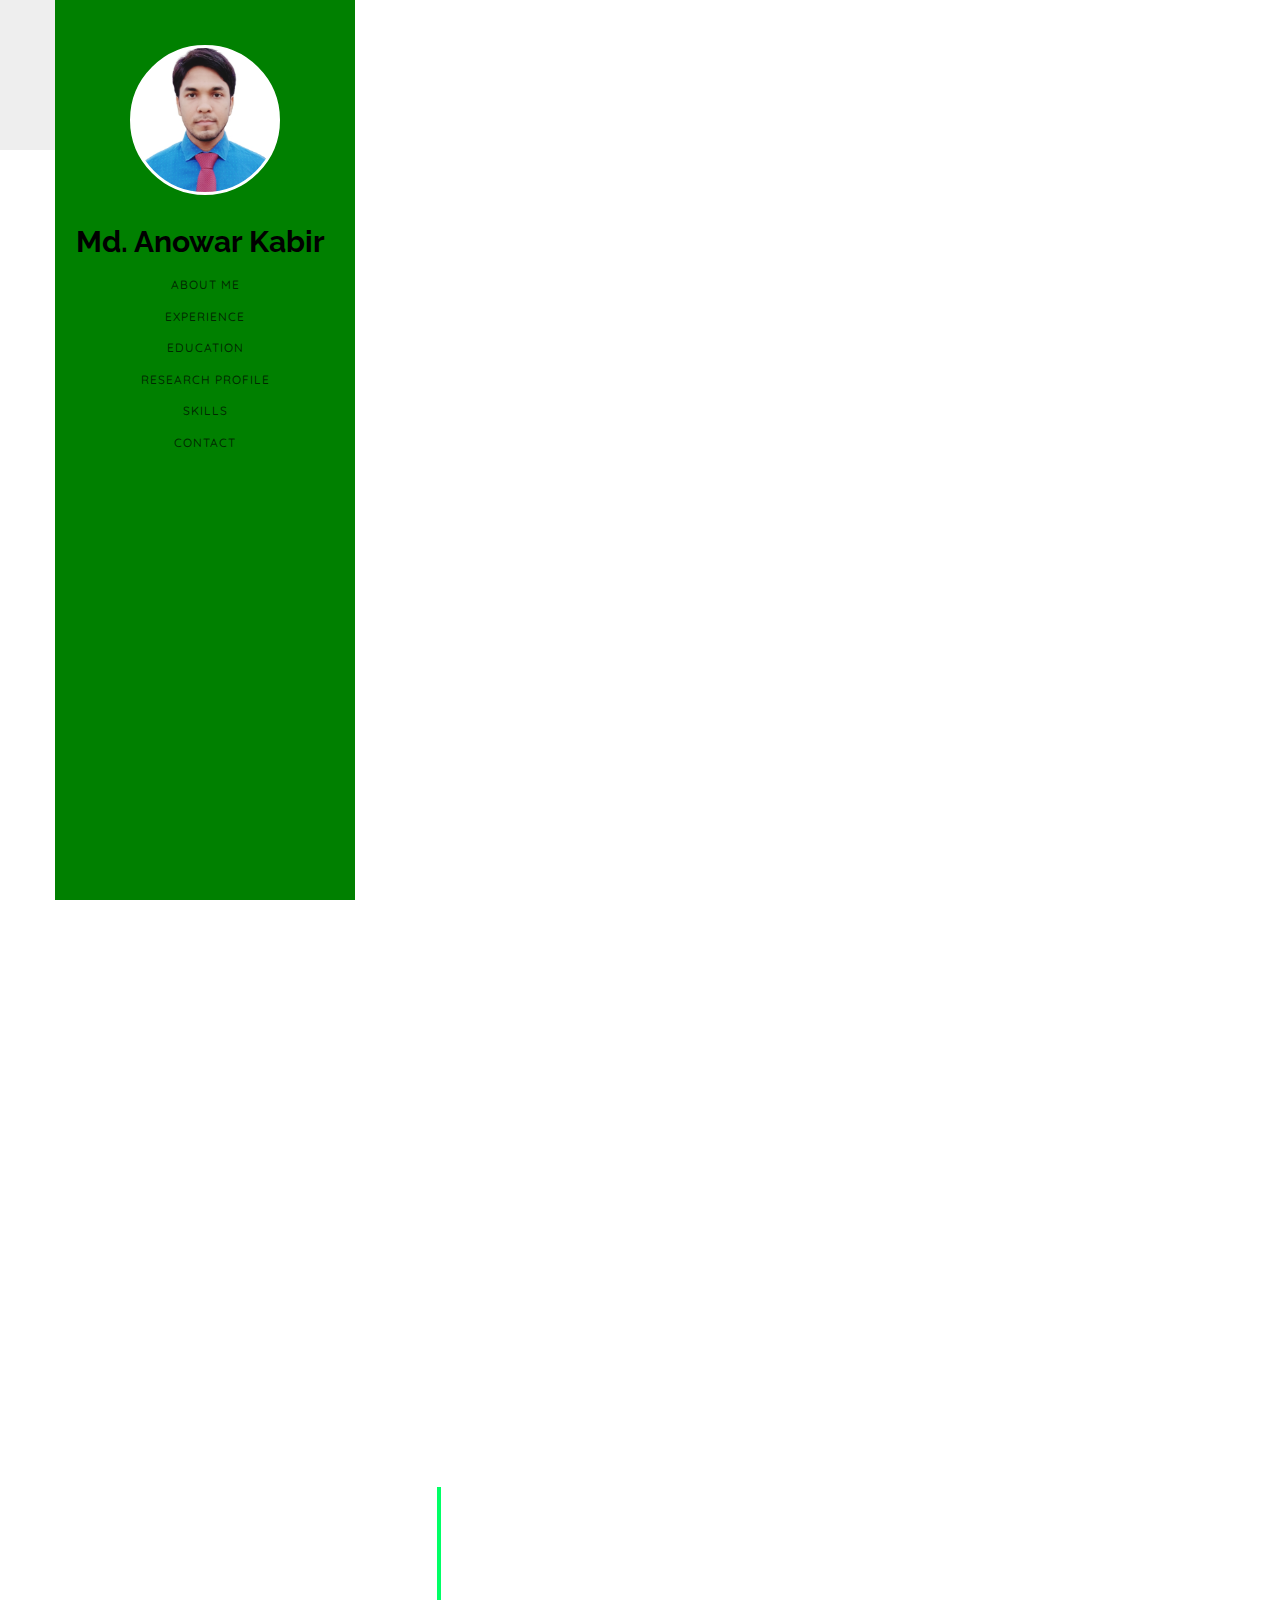
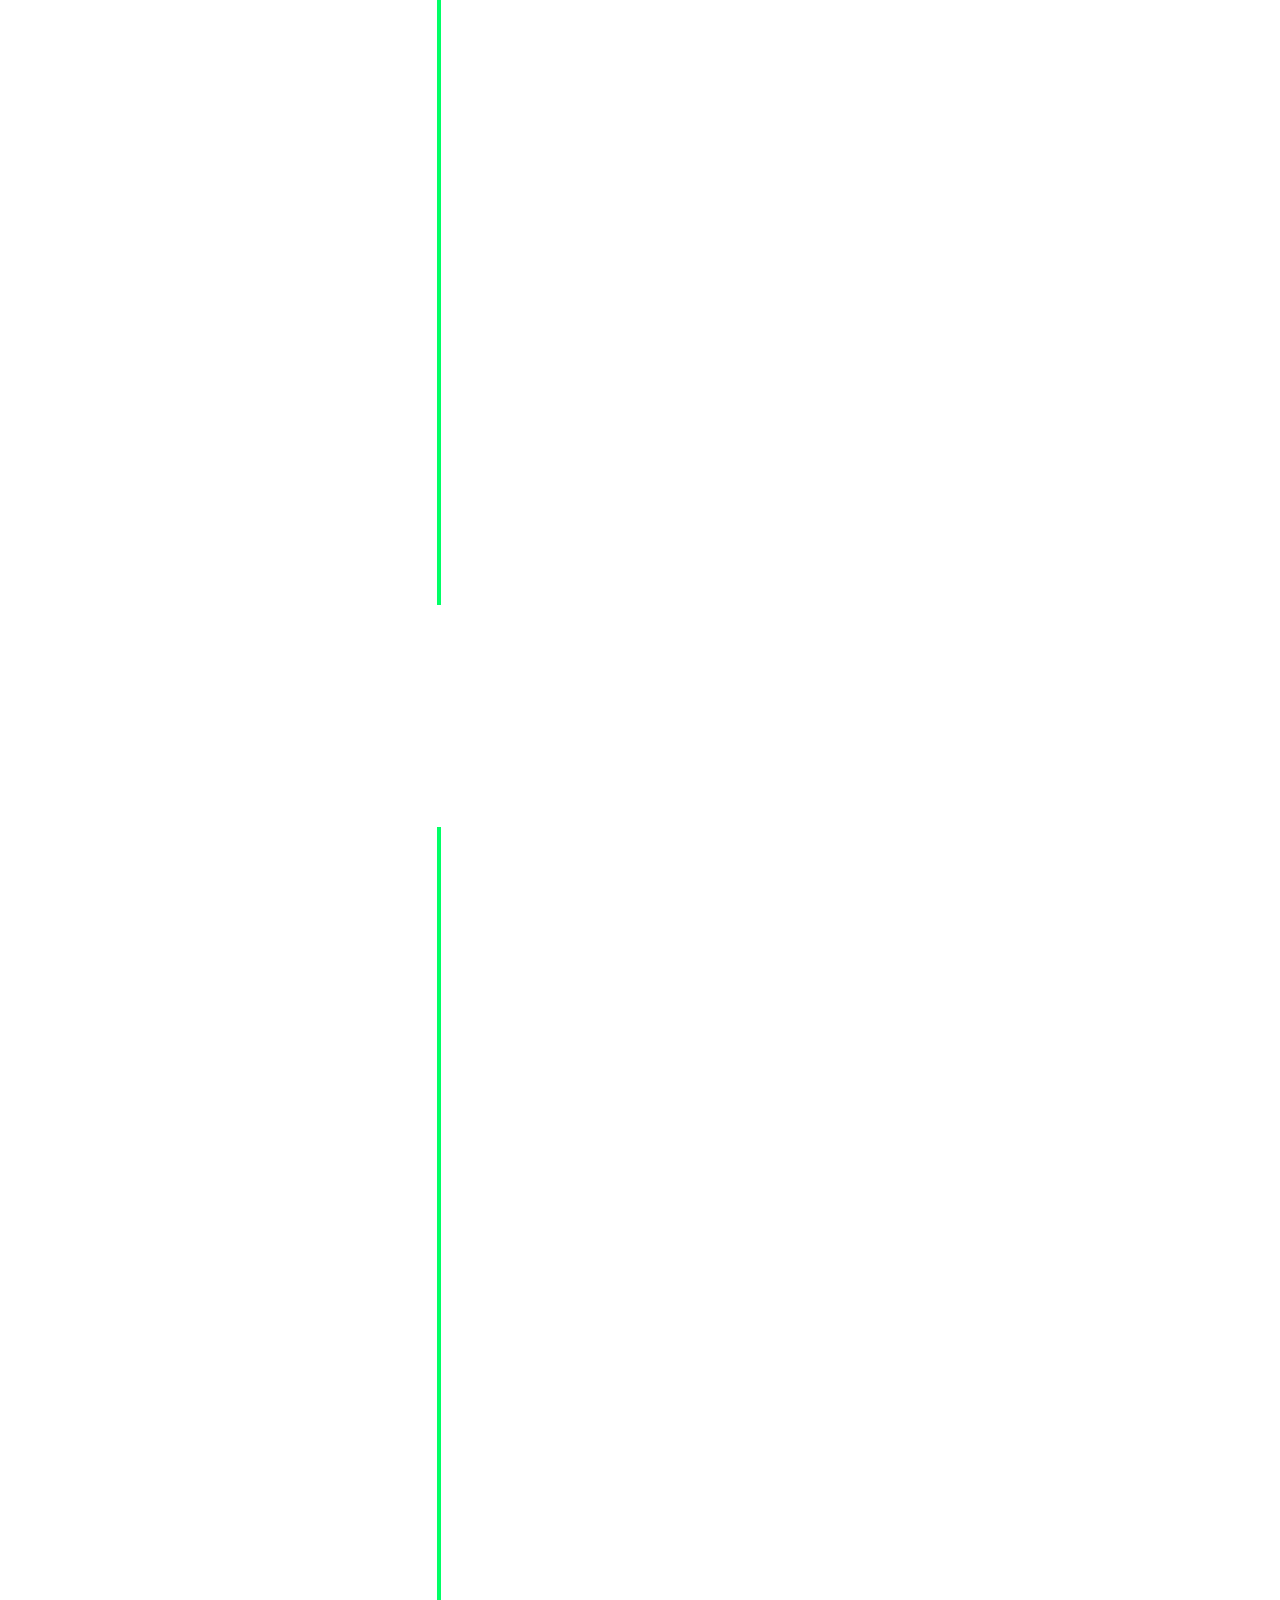
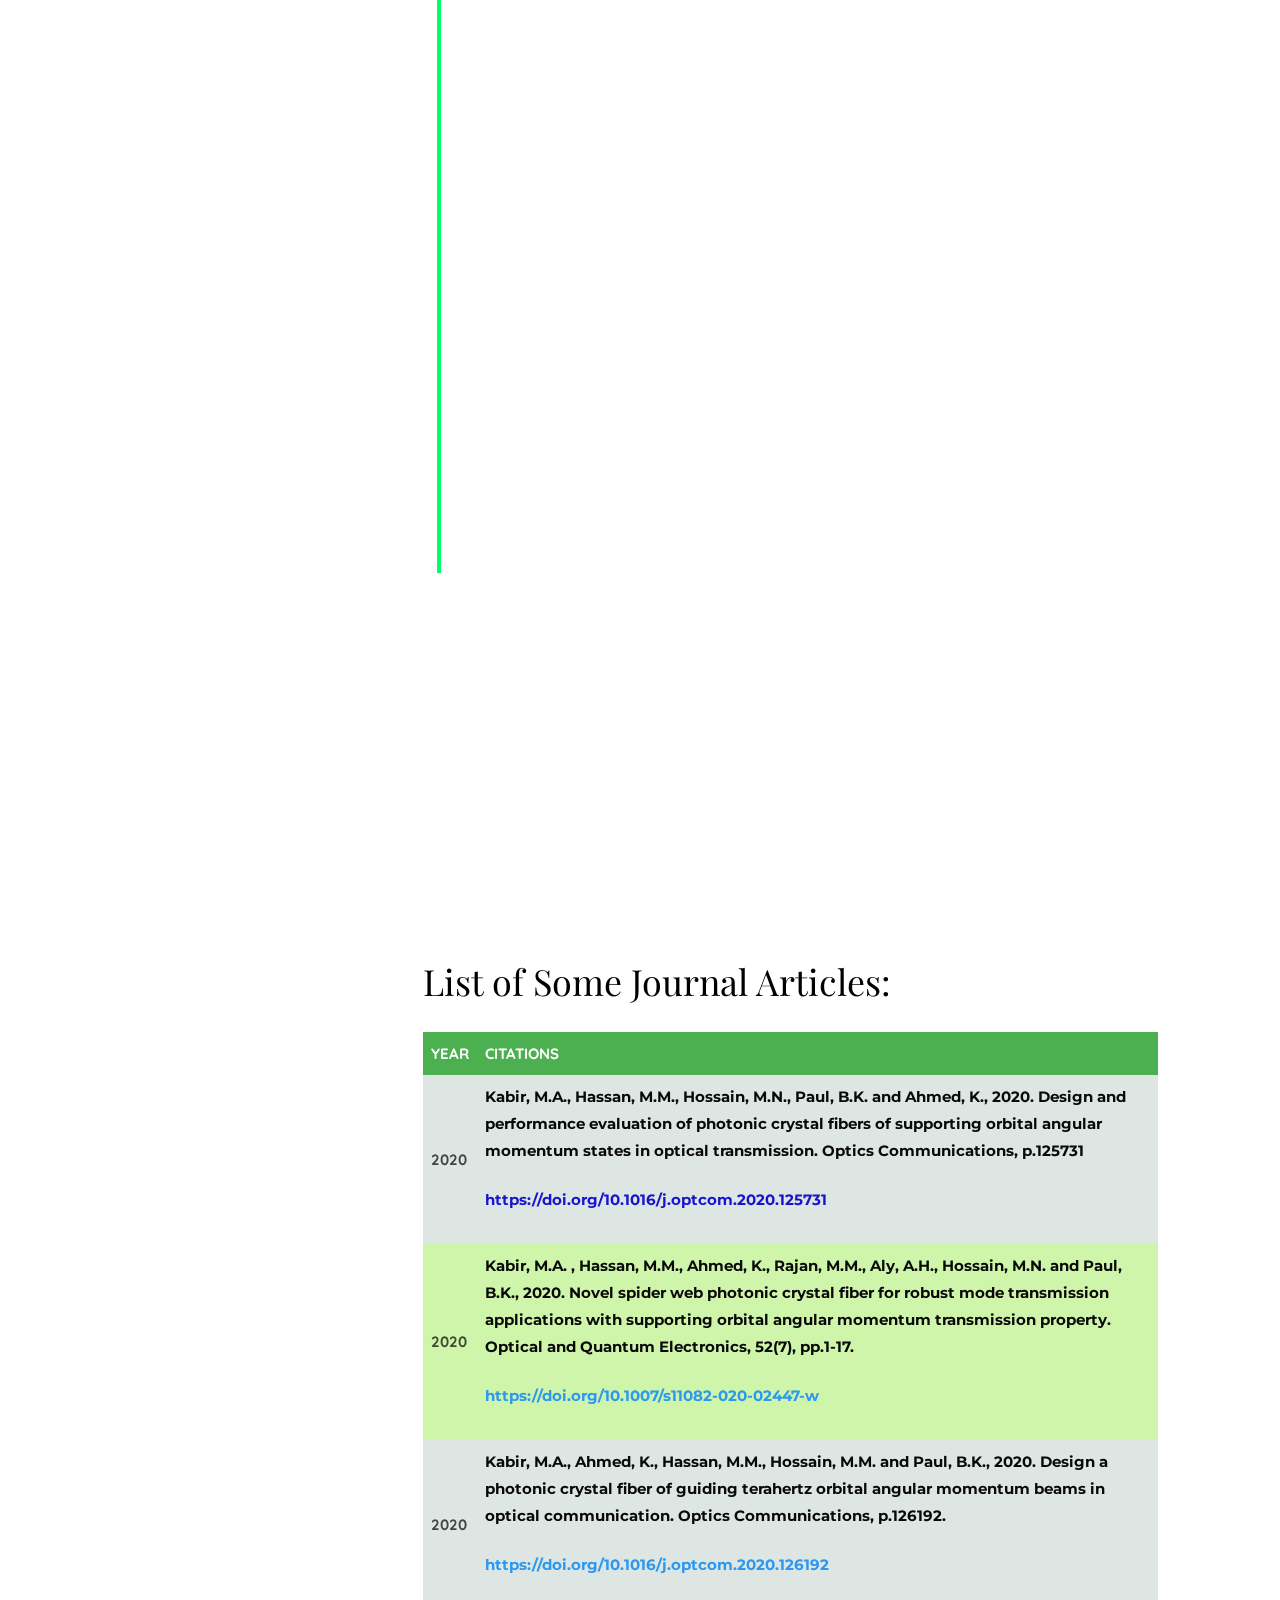
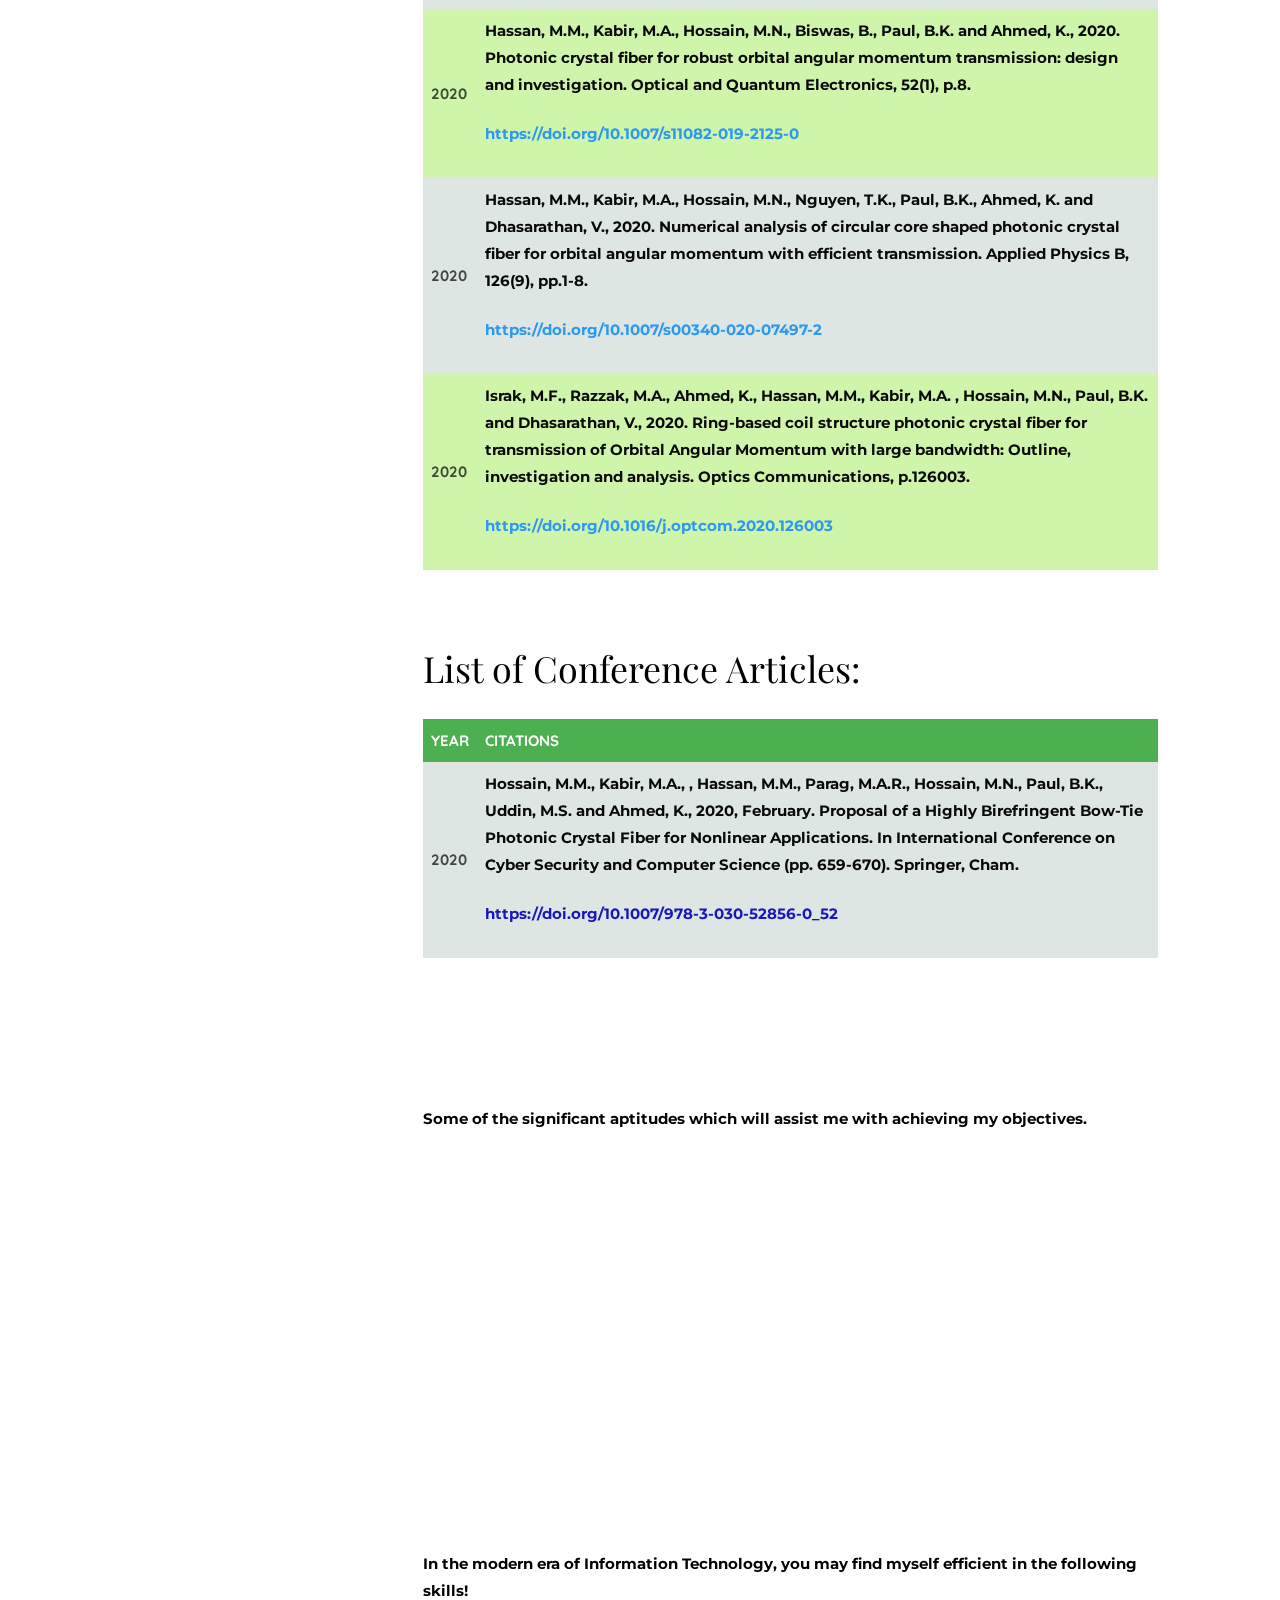
==== commit 13996e81: "Update index.html" ====
--- a/index.html
+++ b/index.html
@@ -109,12 +109,11 @@
                                  <div class="about-desc">
                                     <p>Hello, Welcome to my portfolio.          I am.....</p>
                                     <h2><strong>Md. <span style="color: #1a507c">Anowar </span>Kabir </strong></h2>
-                                   <p> <strong> To pursue a challenging career and be a part of a progressive organization that
-                                      gives a scope to enhance my knowledge and utilize my skills towards the growth of the organization.
-                                      I Graduated from Mawlana Bhashani Science and Technology University with Information and Communication Technology as
-                                      Major. I also completed a post-Graduation [M.Sc. (Engg.)] degree in the same subject. I Served as a Secretary of the IEEE MBSTU Student Branch. <br><br> I am good at Communication and programming. Especially, I have good skills in Optical Fiber Communication. I already Published 11+ publications about optical communication, optical multiplexing, nanotechnology, and cyber security in different reputed journals. Besides, I have a research interest in IoT and Machine Learning.
-                                      <br><br> My Hobbies are: Publishing the newest research, Programming, and Knowing about Latest Technology.
-                                      Oh yes! I love traveling a lot. Reading tech books is just for my pass time. </strong><br></p>
+                                   <p>  
+                                      <strong> Education: </strong> B.Sc. (Engg.) and M.Sc. (Engg.) in ICT from MBSTU, Bangladesh. <br>
+                                     <strong>Passion: </strong> Programming, Teaching, Research, Networking. <br>
+                                     <strong>Hobbies: </strong> Travelling, Reading. <br>
+                                       <br></p>
                                    <div class="acc-item">
                                     <div class="acc-title"><i class="fa fa-file"></i> <strong>My Curriculum Vitae (CV)</strong> </div>
                                     <div class="acc-content"> 
@@ -364,7 +363,7 @@
                      </div>
                   </div>
                </section>
-               <section class="colorlib-skills" data-section="skills">
+               <section class="colorlib-skills" data-section="research">
                   <div class="colorlib-narrow-content">
                     
                      <style>
@@ -509,58 +508,11 @@
                                 </tr>
                                 
                               </table>
-
-                              
-                                 <p>
-                                    <h1><br> Supervisor:</h1> <br> <h4>I worked under <b><a href="http://kawsarahmed.info/">Kawsar Ahmed</a> </b>Sir, Who is the best Researcher in Bangladesh</h4>
-                  
-                                 </p>
                                
       
                   </div>
                
 
-                  <section class="colorlib-skills" data-section="skills">
-                     <div class="colorlib-narrow-content">
-                        <div class="row">
-                           <div class="col-md-6 col-md-offset-3 col-md-pull-3 animate-box" data-animate-effect="fadeInLeft">
-                              <!--	<span class="heading-meta">My Specialty</span> -->
-                              <h2>Social Profiles</h2>
-                              <hr>
-                           </div>
-                        </div>
-                        <div class="row">
-                           <div class="col-md-6 animate-box" data-animate-effect="fadeInRight">
-                              <div class="progress-wrap">
-                                 <strong>
-                                    <a href="https://www.linkedin.com/in/md-anowar-kabir-9370a1132/">
-                                       <p style="color:dodgerblue">Linkedin</p>
-                                    </a>
-                                 </strong>
-                              </div>
-                           </div>
-                           
-                           <div class="col-md-6 animate-box" data-animate-effect="fadeInRight">
-                              <div class="progress-wrap">
-                                 <strong>
-                                    <a href="https://twitter.com/MdAnowarKabir3">
-                                       <p style="color:dodgerblue">Twitter</p>
-                                    </a>
-                                 </strong>
-                              </div>
-                           </div>
-                            <div class="col-md-6 animate-box" data-animate-effect="fadeInRight">
-                              <div class="progress-wrap">
-                                 <strong>
-                                    <a href="https://www.facebook.com/Anowar.Kabir48">
-                                       <p style="color:darkblue">Facebook</p>
-                                    </a>
-                                 </strong>
-                              </div>
-                           </div>
-                        </div>
-                     </div>
-                  </section>
                  
             
 
@@ -787,6 +739,53 @@
                      </div>
                   </div>
                </section>
+
+
+
+
+                  <section class="colorlib-skills" data-section="contact">
+                     <div class="colorlib-narrow-content">
+                        <div class="row">
+                           <div class="col-md-6 col-md-offset-3 col-md-pull-3 animate-box" data-animate-effect="fadeInLeft">
+                              <!--	<span class="heading-meta">My Specialty</span> -->
+                              <h2>Social Profiles</h2>
+                              <hr>
+                           </div>
+                        </div>
+                        <div class="row">
+                           <div class="col-md-6 animate-box" data-animate-effect="fadeInRight">
+                              <div class="progress-wrap">
+                                 <strong>
+                                    <a href="https://www.linkedin.com/in/md-anowar-kabir-9370a1132/">
+                                       <p style="color:dodgerblue">Linkedin</p>
+                                    </a>
+                                 </strong>
+                              </div>
+                           </div>
+                           
+                           <div class="col-md-6 animate-box" data-animate-effect="fadeInRight">
+                              <div class="progress-wrap">
+                                 <strong>
+                                    <a href="https://twitter.com/MdAnowarKabir3">
+                                       <p style="color:dodgerblue">Twitter</p>
+                                    </a>
+                                 </strong>
+                              </div>
+                           </div>
+                            <div class="col-md-6 animate-box" data-animate-effect="fadeInRight">
+                              <div class="progress-wrap">
+                                 <strong>
+                                    <a href="https://www.facebook.com/Anowar.Kabir48">
+                                       <p style="color:darkblue">Facebook</p>
+                                    </a>
+                                 </strong>
+                              </div>
+                           </div>
+                        </div>
+                     </div>
+                  </section>
+                                 
+                                 
                <!------------Footer------------->
                <section class="colorlib-footer" data-section="footer">
                   <div class="colorlib-narrow-content">
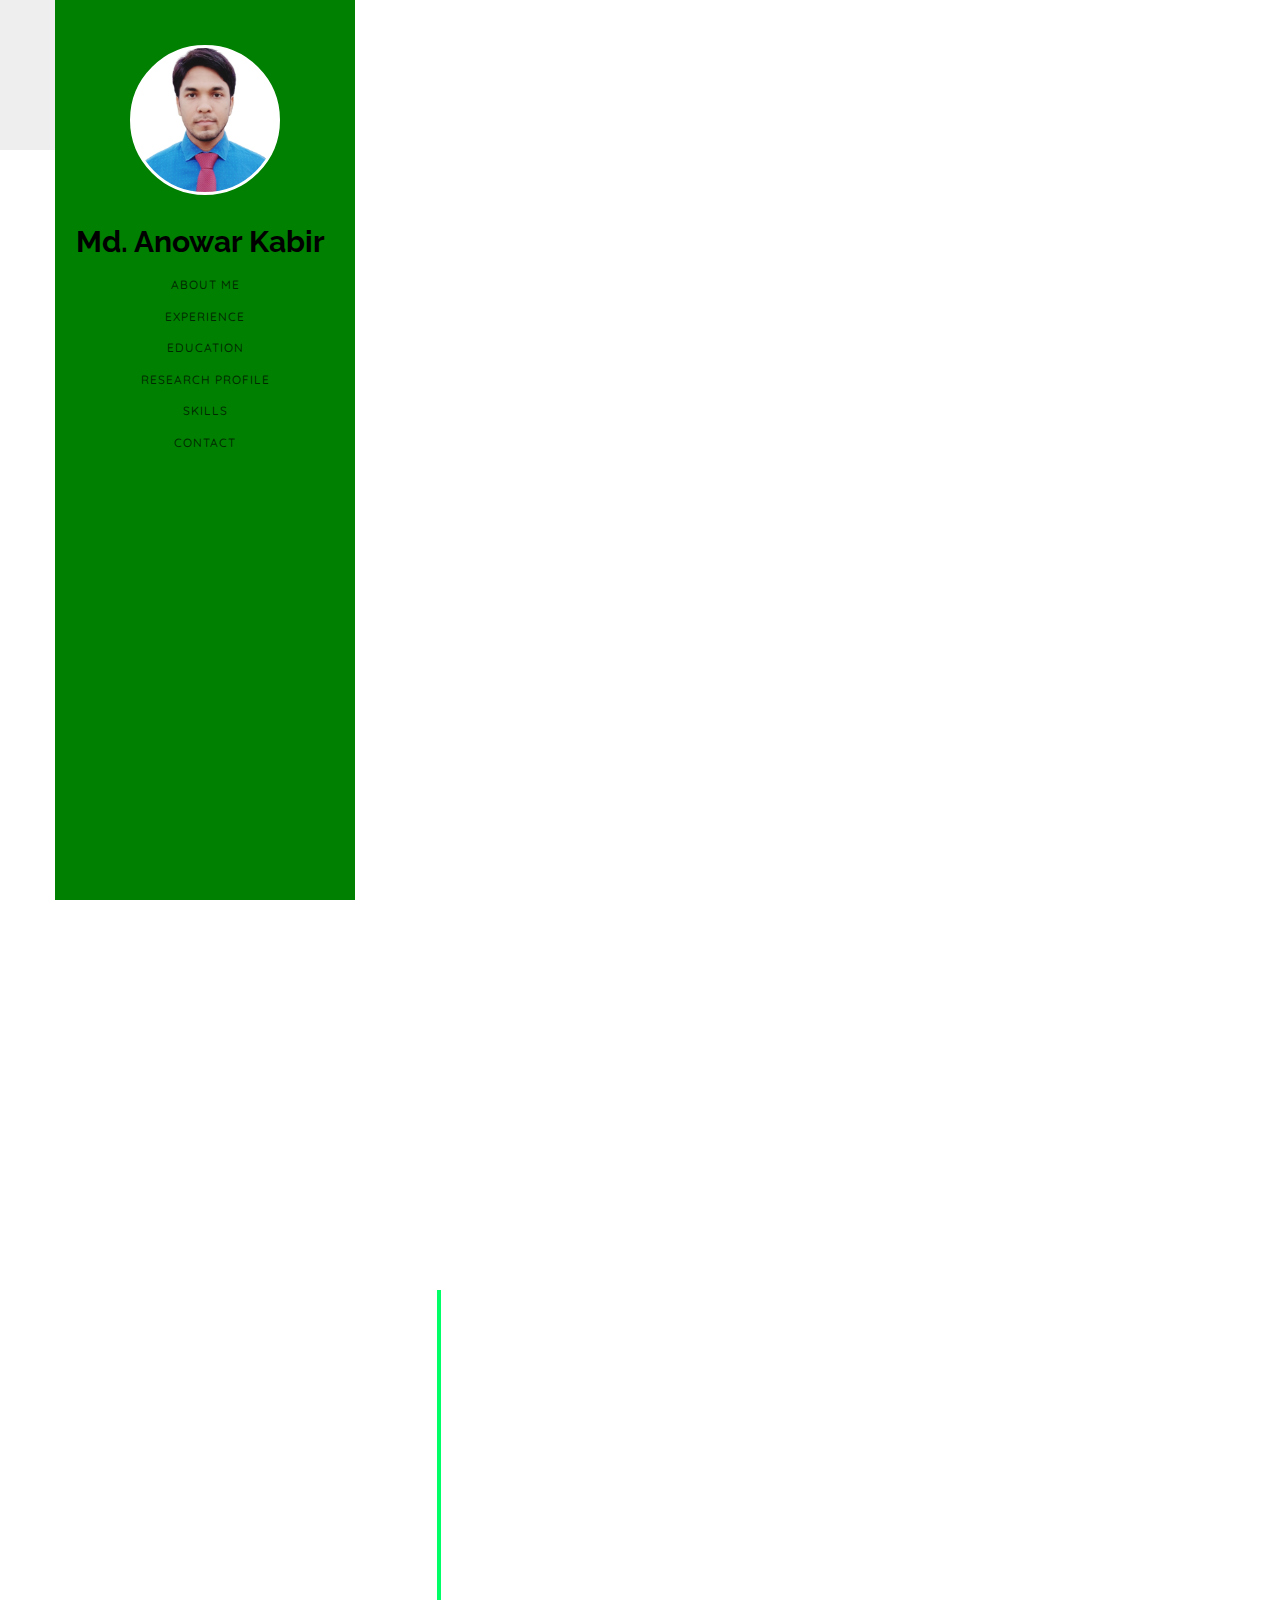
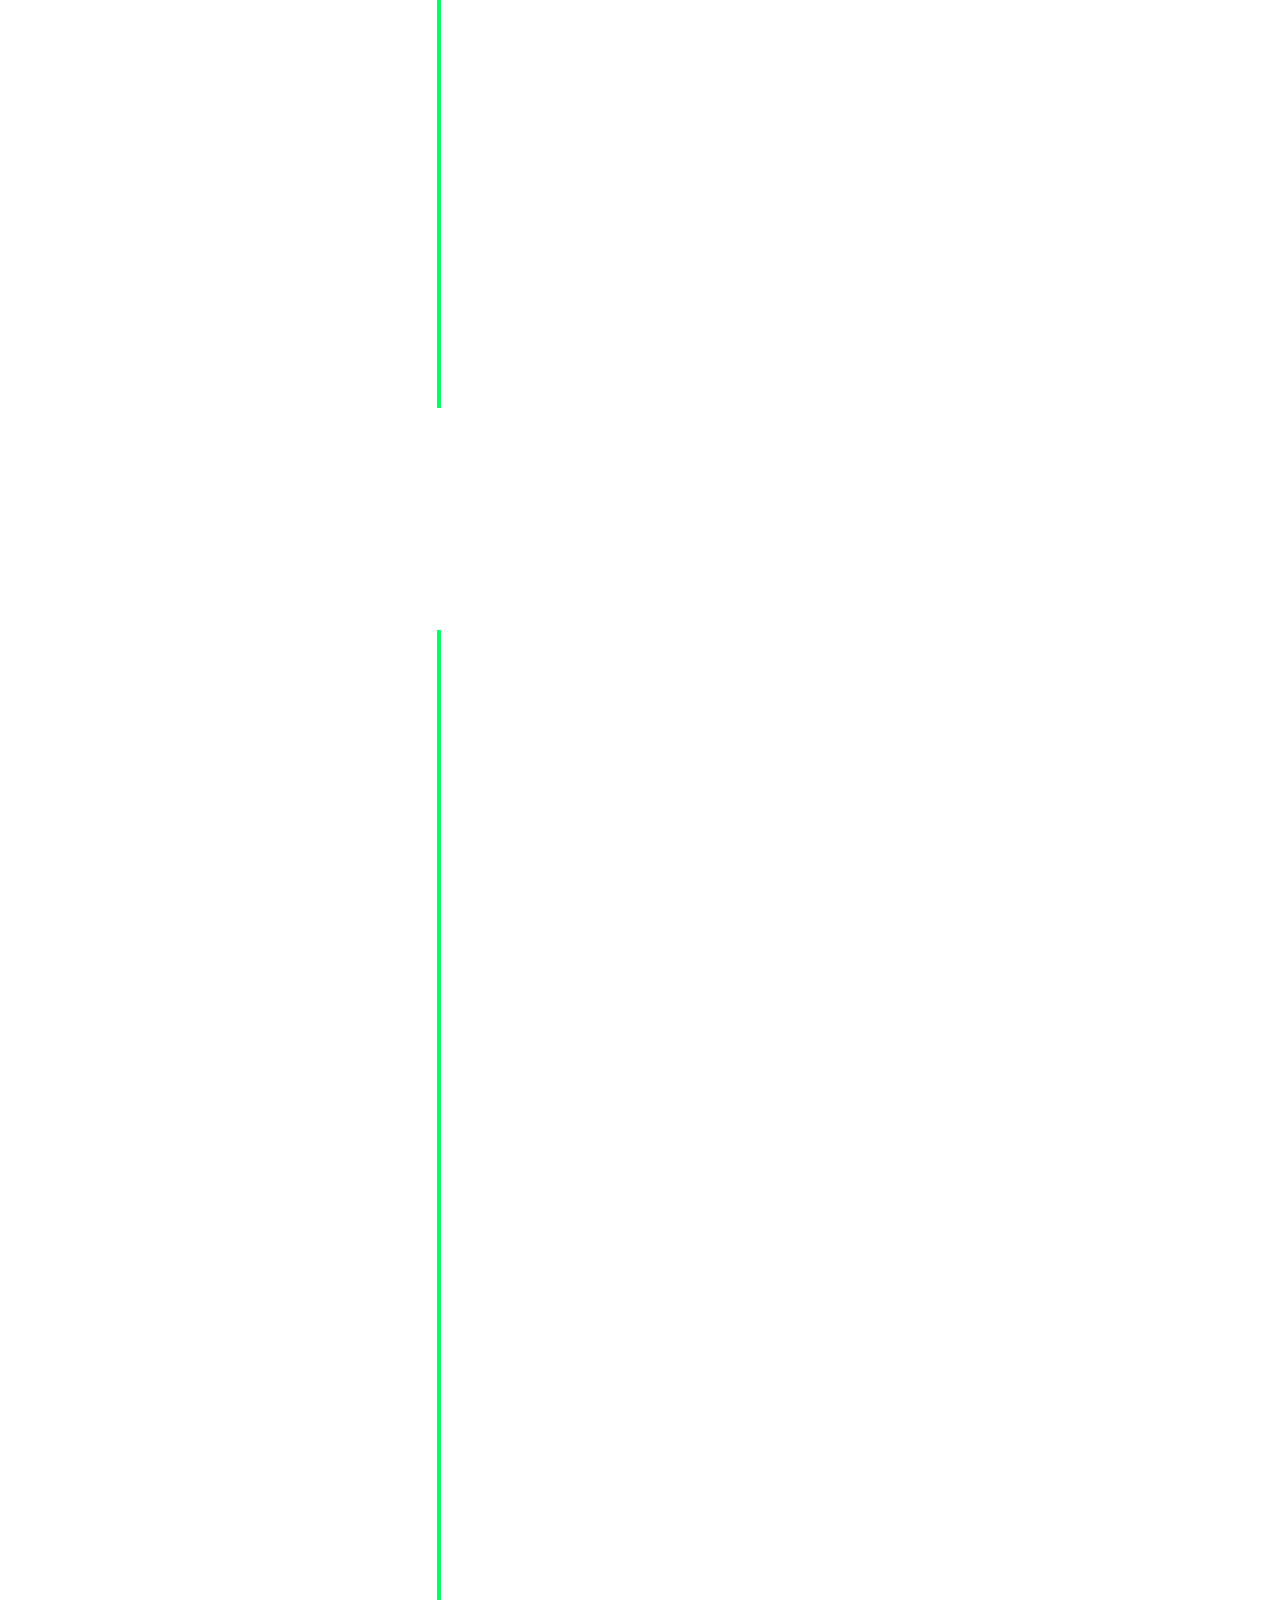
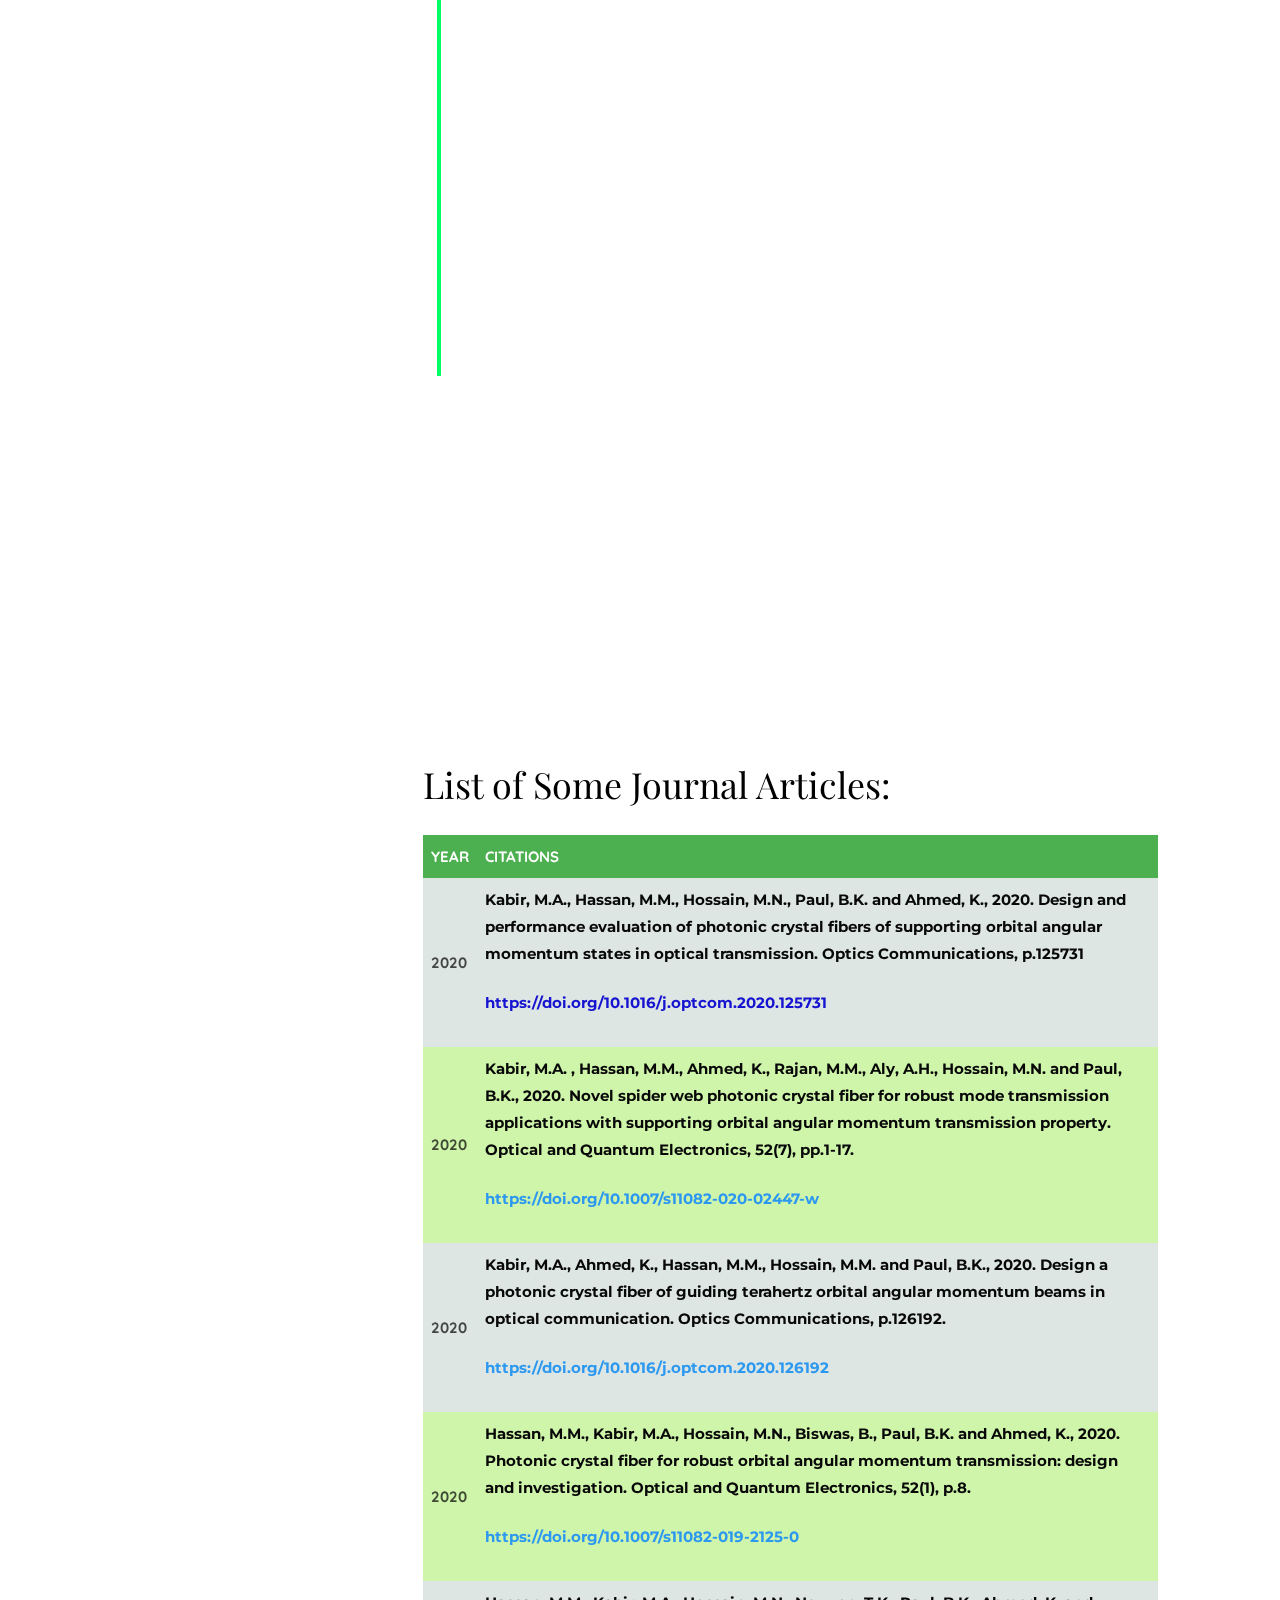
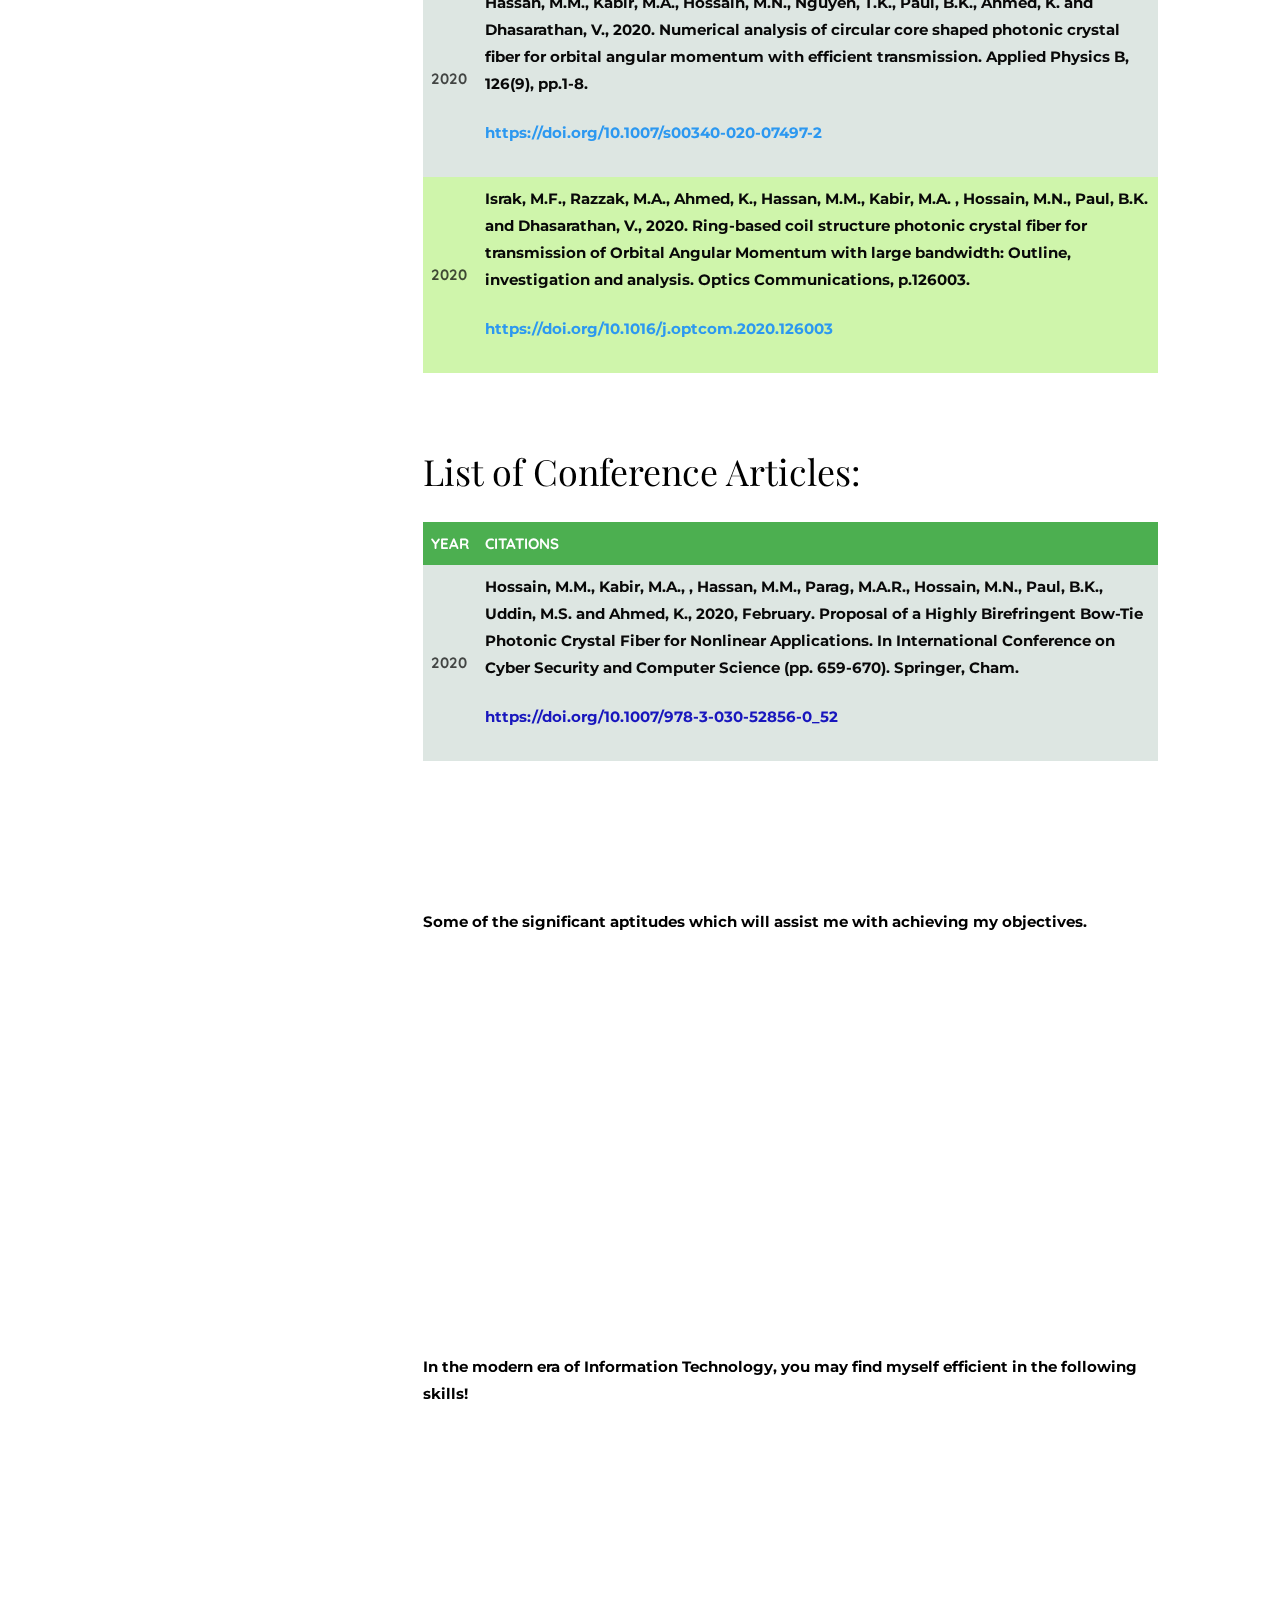
==== commit b981421e: "Update index.html" ====
--- a/index.html
+++ b/index.html
@@ -112,8 +112,8 @@
                                    <p>  
                                       <strong> Education: </strong> B.Sc. (Engg.) and M.Sc. (Engg.) in ICT from MBSTU, Bangladesh. <br>
                                      <strong>Passion: </strong> Programming, Teaching, Research, Networking. <br>
-                                     <strong>Hobbies: </strong> Travelling, Reading. <br>
-                                       <br></p>
+                                     <strong>Hobbies: </strong> Traveling, Reading.
+                                    </p>
                                    <div class="acc-item">
                                     <div class="acc-title"><i class="fa fa-file"></i> <strong>My Curriculum Vitae (CV)</strong> </div>
                                     <div class="acc-content"> 
@@ -131,15 +131,7 @@
                               </div>
                            </div>
              
-                          
-                           <div class="row">
-                              <div class="col-md-14 animate-box" data-animate-effect="fadeInLeft">
-                                 <div class="hire">
-                                    <h2>You will be happy to know that I have published 12 articles successfully!</h2>
-<!--                                    <a href="#" class="btn-hire" style="text-align: center;">Download Resume</a>-->
-                                 </div>
-                              </div>
-                           </div>
+                        
                         </div>
                      </div>
                   </div>
@@ -189,10 +181,10 @@
                                     </div>
                                     <div class="timeline-label">
                                        <h2>Ministry of  of Information and Communication Technology (ICT Division), 
-                                          Peoples Republic of Bangladesh </h2>
+                                          The Peoples Republic of Bangladesh </h2>
                                        <p><strong>Research Fellow (M.Sc.) </strong><br>  </p>
                                        <p><b>01-07-2020 to 30-06-2021</b>
-                                          <br><b>Fiscal Year 2020-2021</b><br><br> research Topic: Orbital Angular Momentum Multiplexing in Optical Communication </p>
+                                          <br><b>Fiscal Year 2020-2021</b><br><br> Research Topic: Orbital Angular Momentum Multiplexing in Optical Communication </p>
                                     </div>
                                  </div>
                               </article>
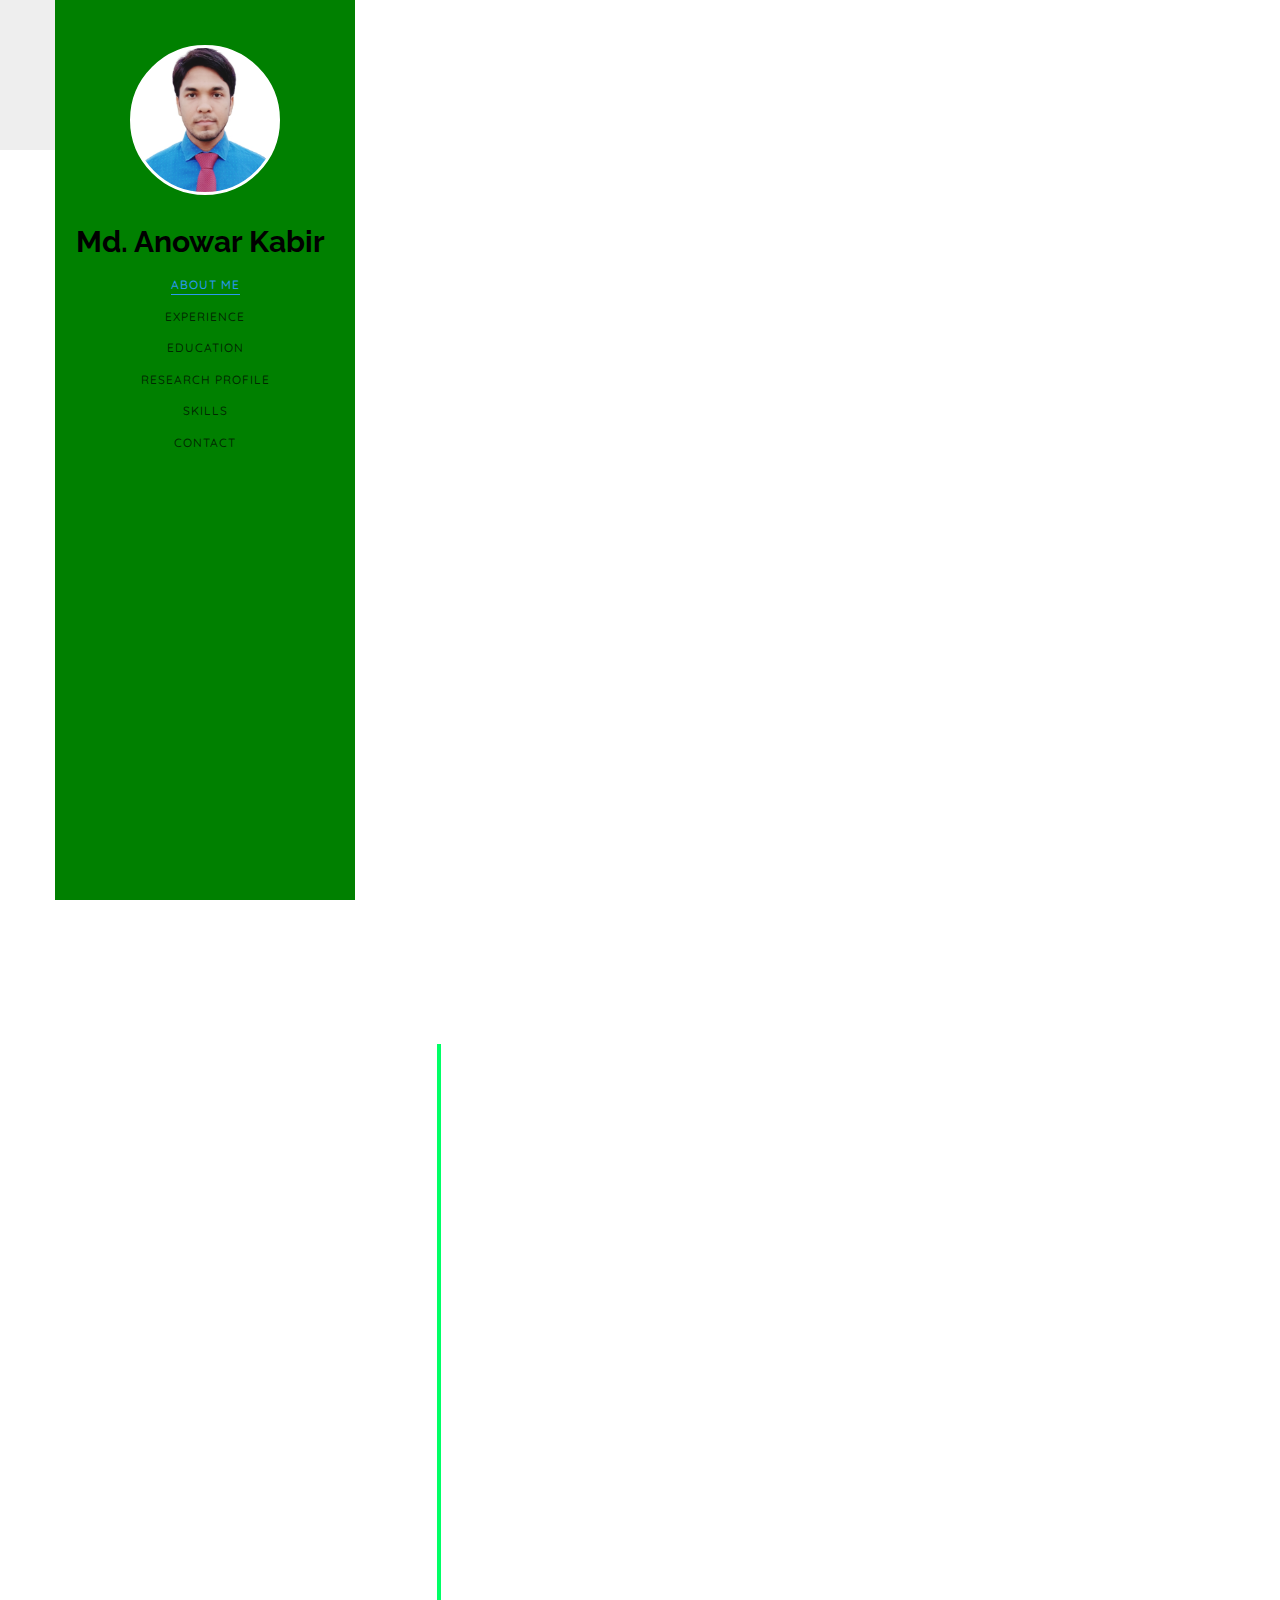
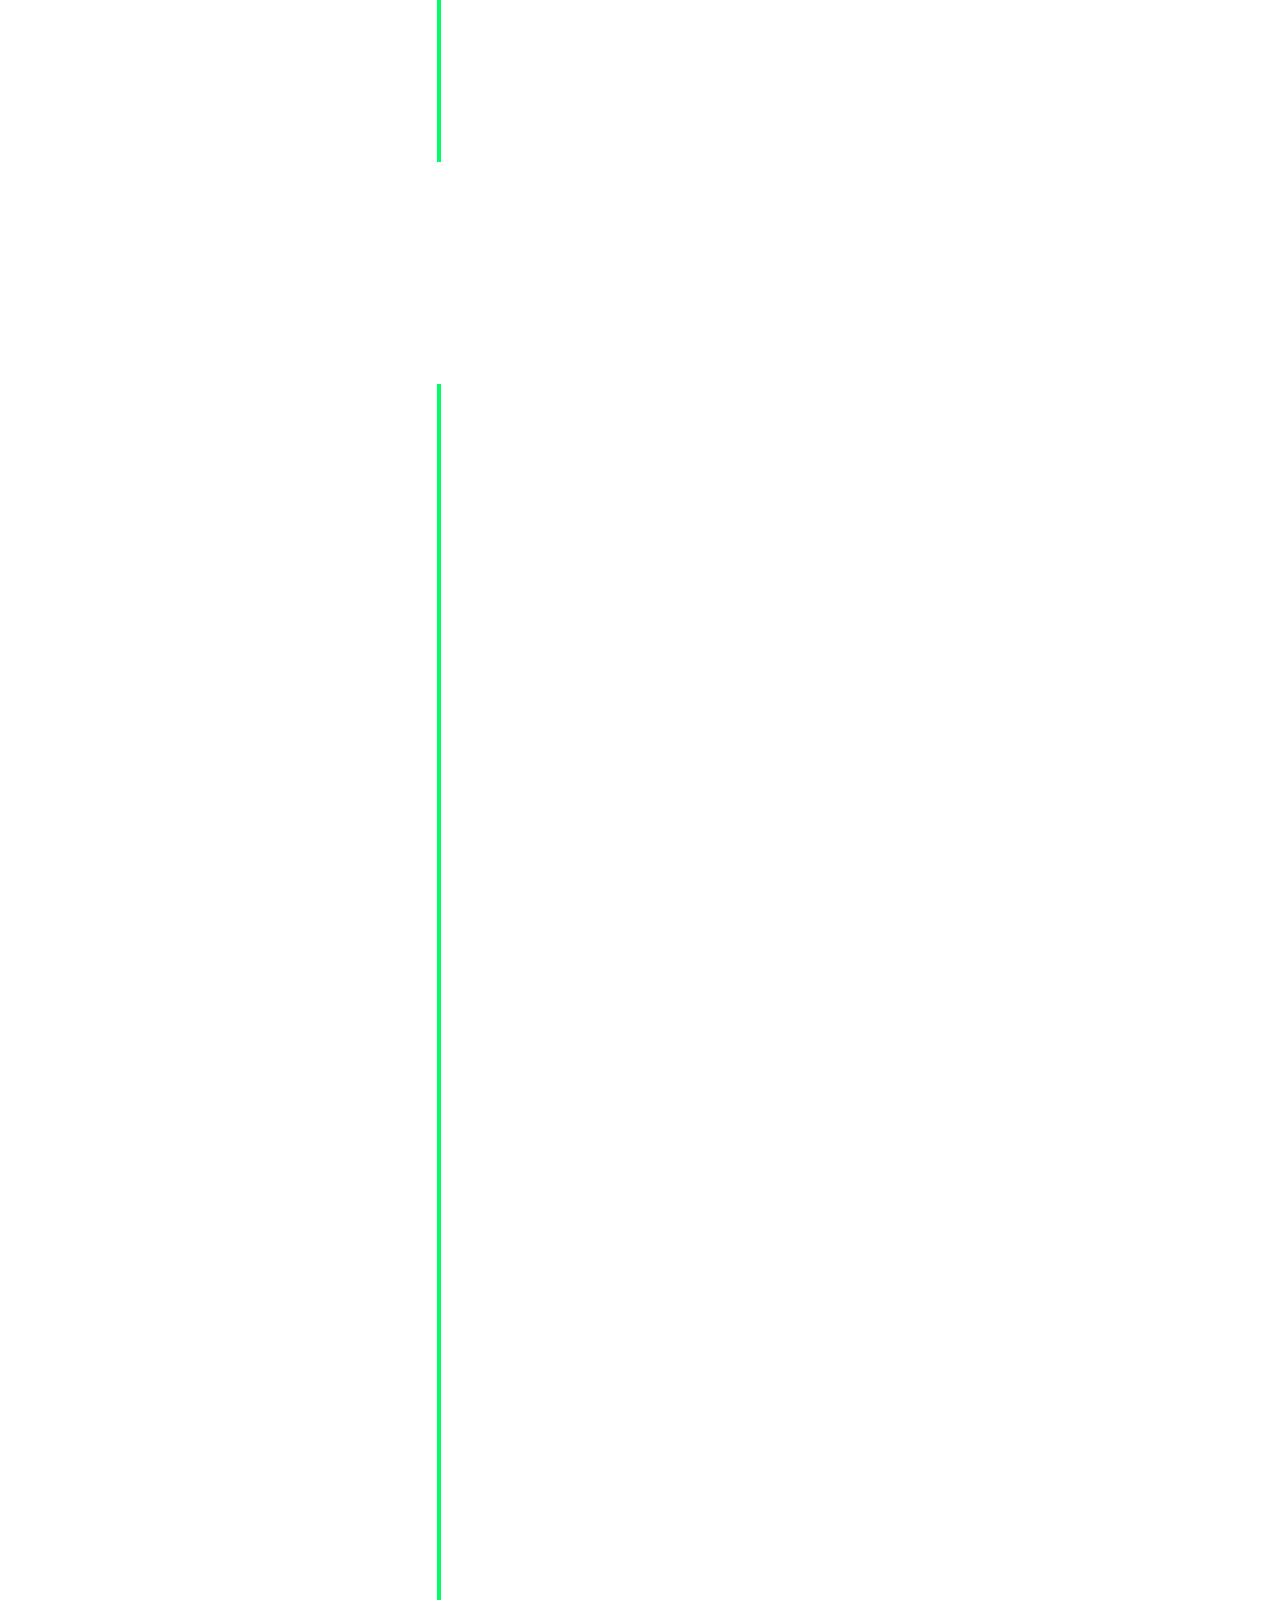
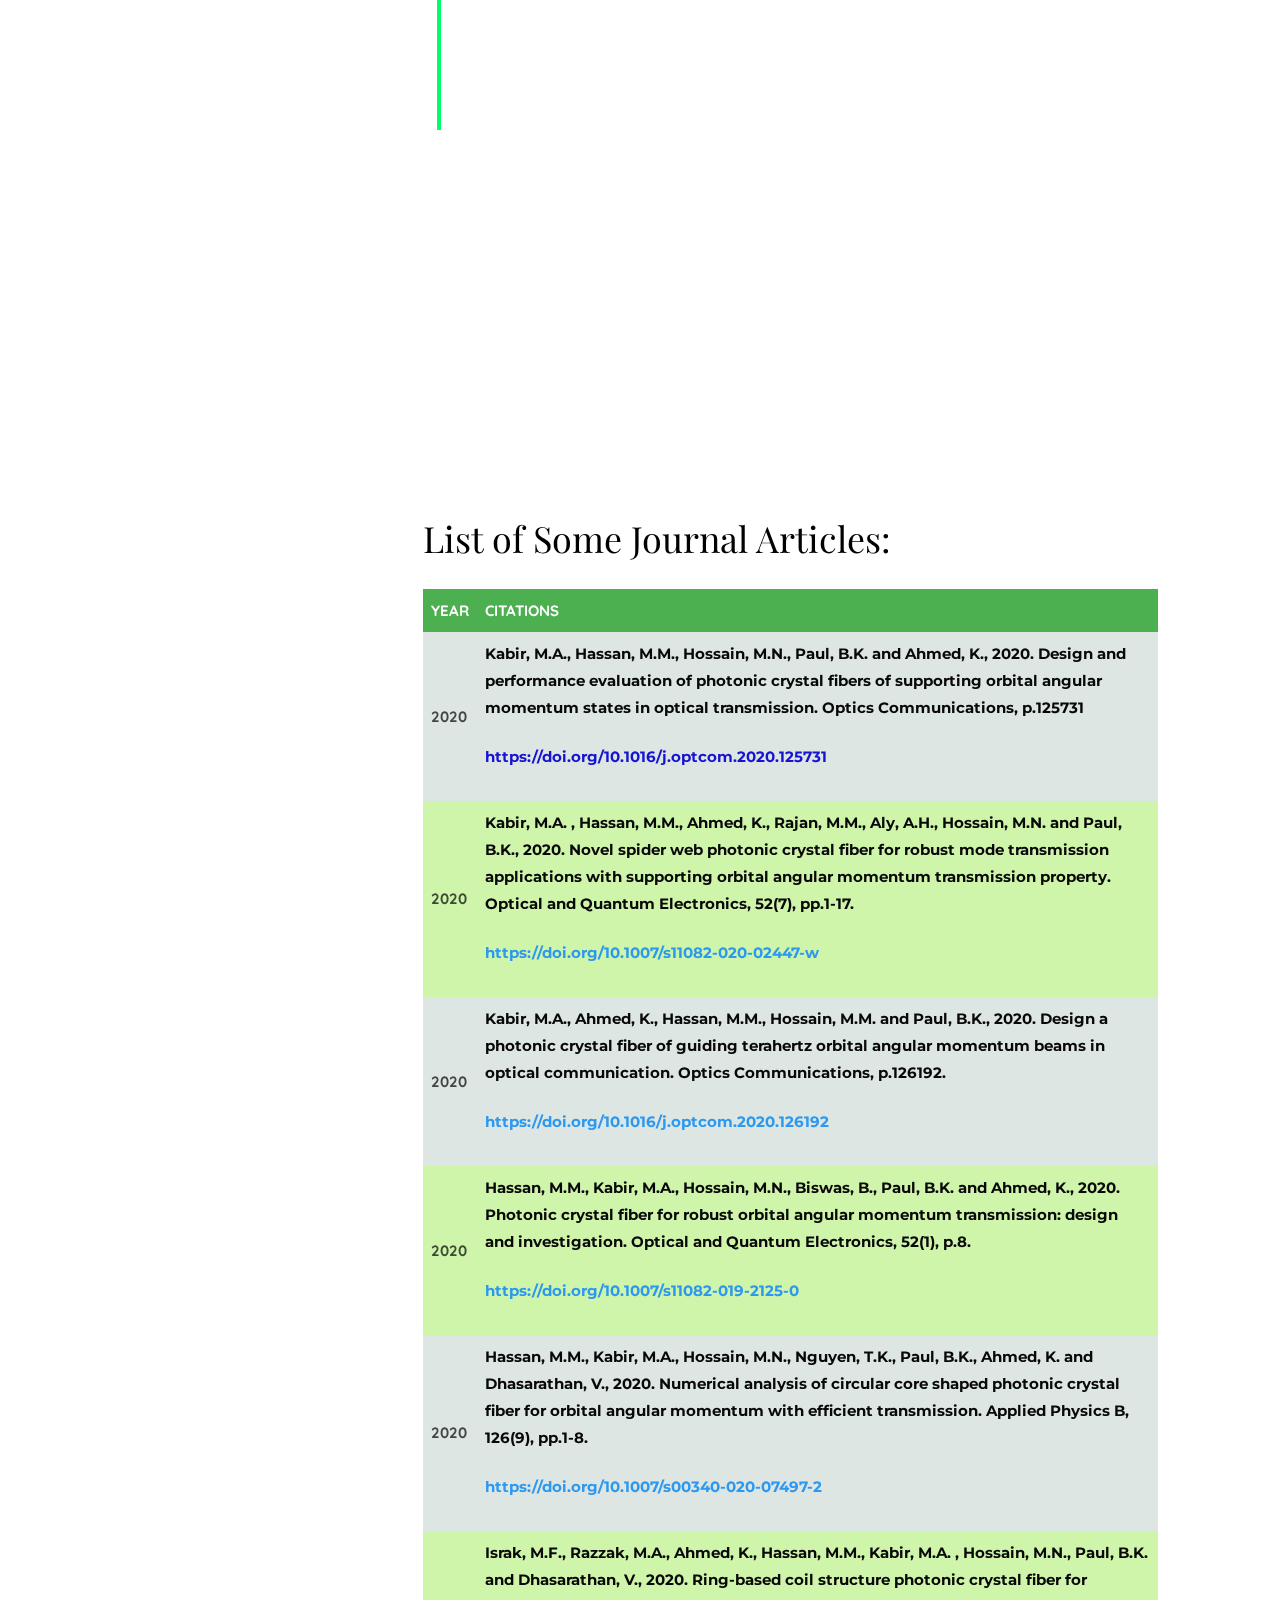
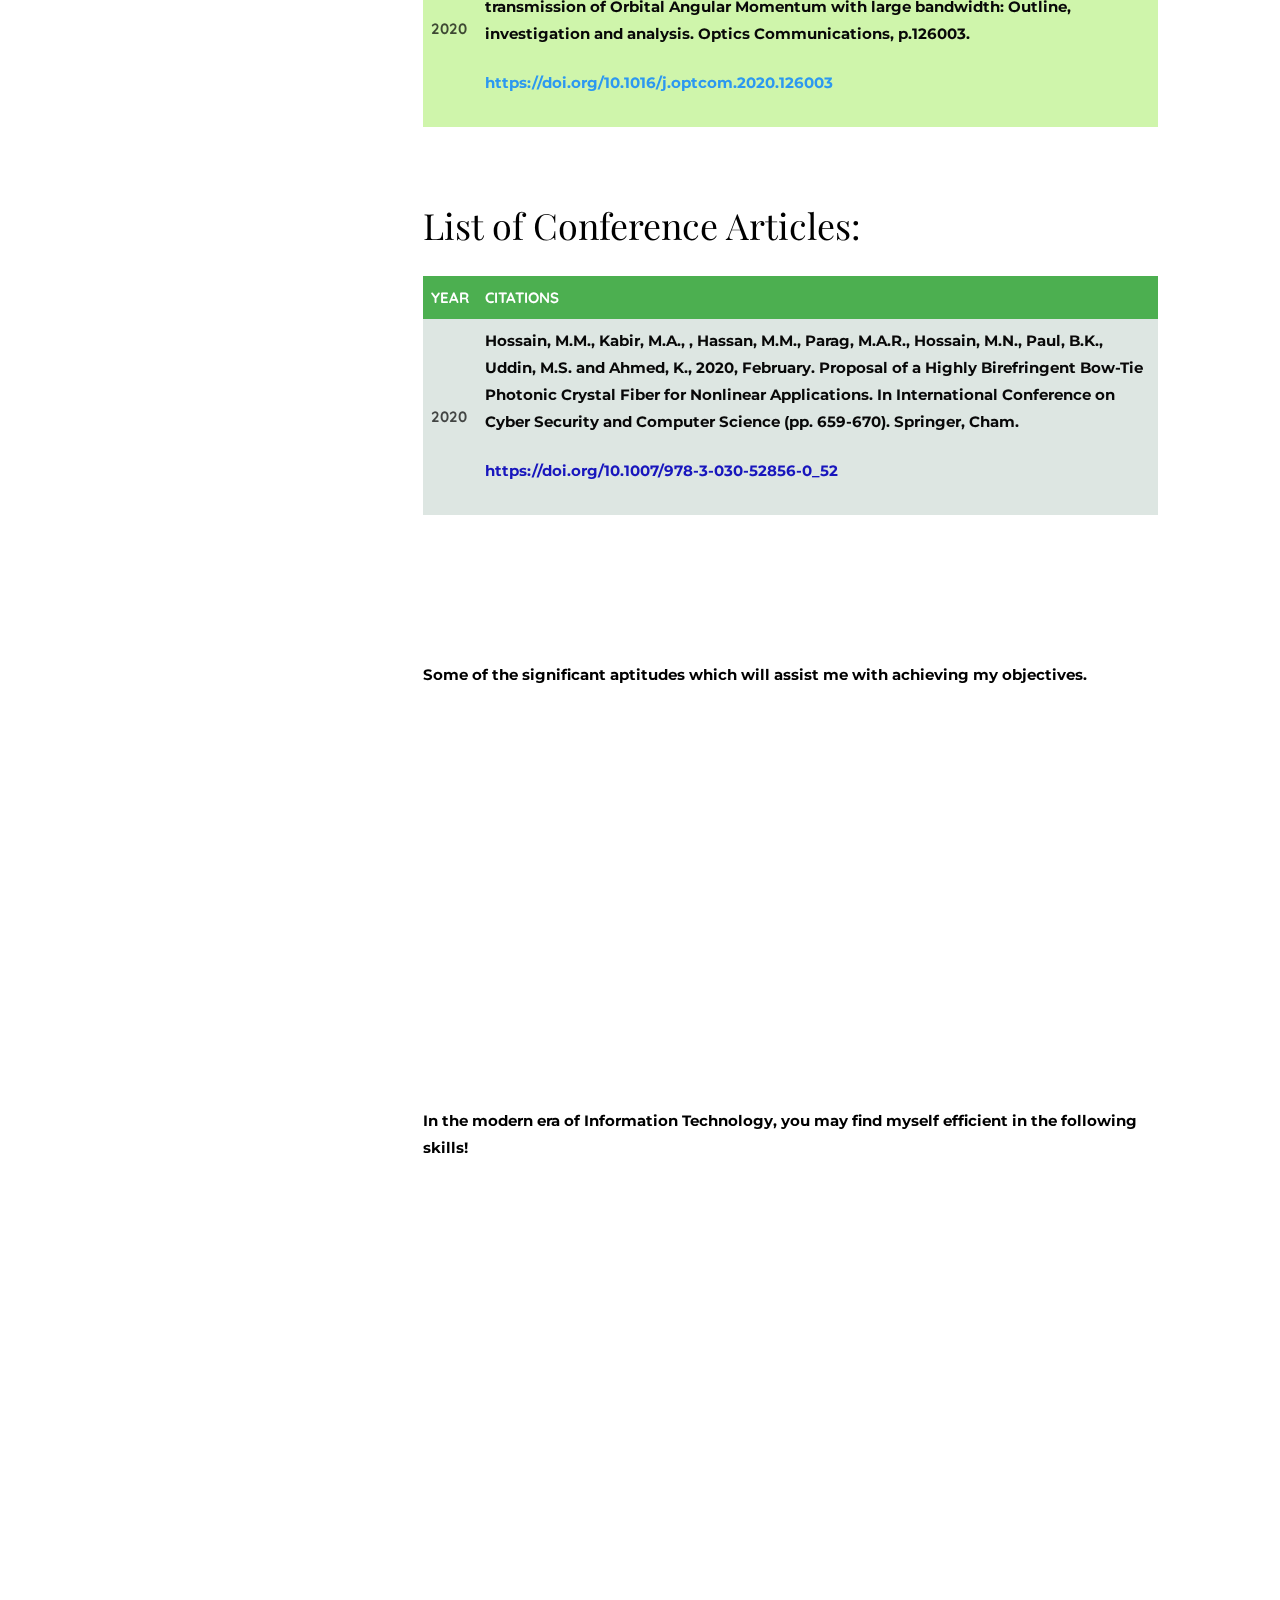
==== commit dce1e3de: "Update index.html" ====
--- a/index.html
+++ b/index.html
@@ -71,7 +71,8 @@
 <style>.github-corner:hover .octo-arm{animation:octocat-wave 560ms ease-in-out}@keyframes octocat-wave{0%,100%{transform:rotate(0)}20%,60%{transform:rotate(-25deg)}40%,80%{transform:rotate(10deg)}}@media (max-width:500px){.github-corner:hover .octo-arm{animation:none}.github-corner .octo-arm{animation:octocat-wave 560ms ease-in-out}}</style>
 <!----- main page--------->
 <div id="colorlib-main">
-<section>
+<!--
+   <section>
 <div class="row">
    <div class="col-md-4 animate-box" data-animate-effect="fadeInRight">
       <a href="researchinfo.html" target="_blank">
@@ -99,6 +100,7 @@
    </div>
 </div>
 </section>
+   -->
                <!---------------About me---------------------->
                <section class="colorlib-about" data-section="about">
                   <div class="colorlib-narrow-content">
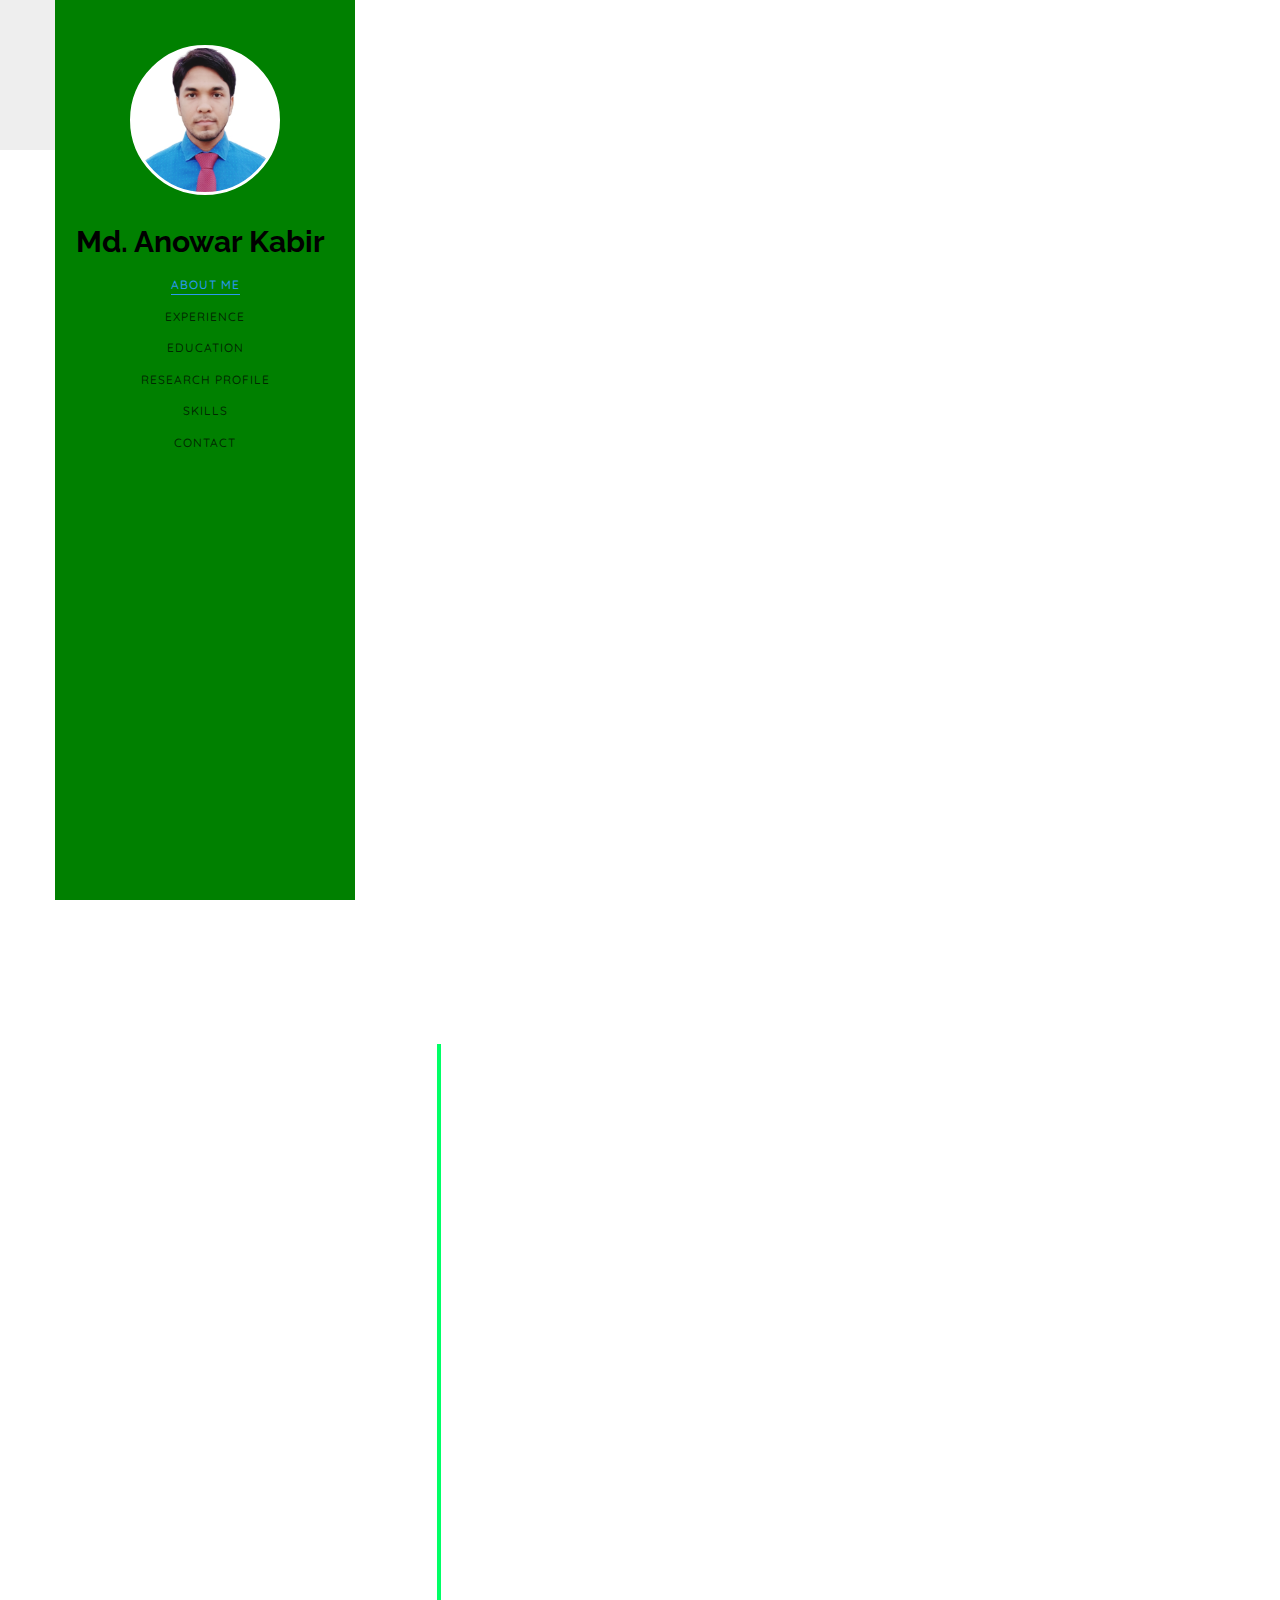
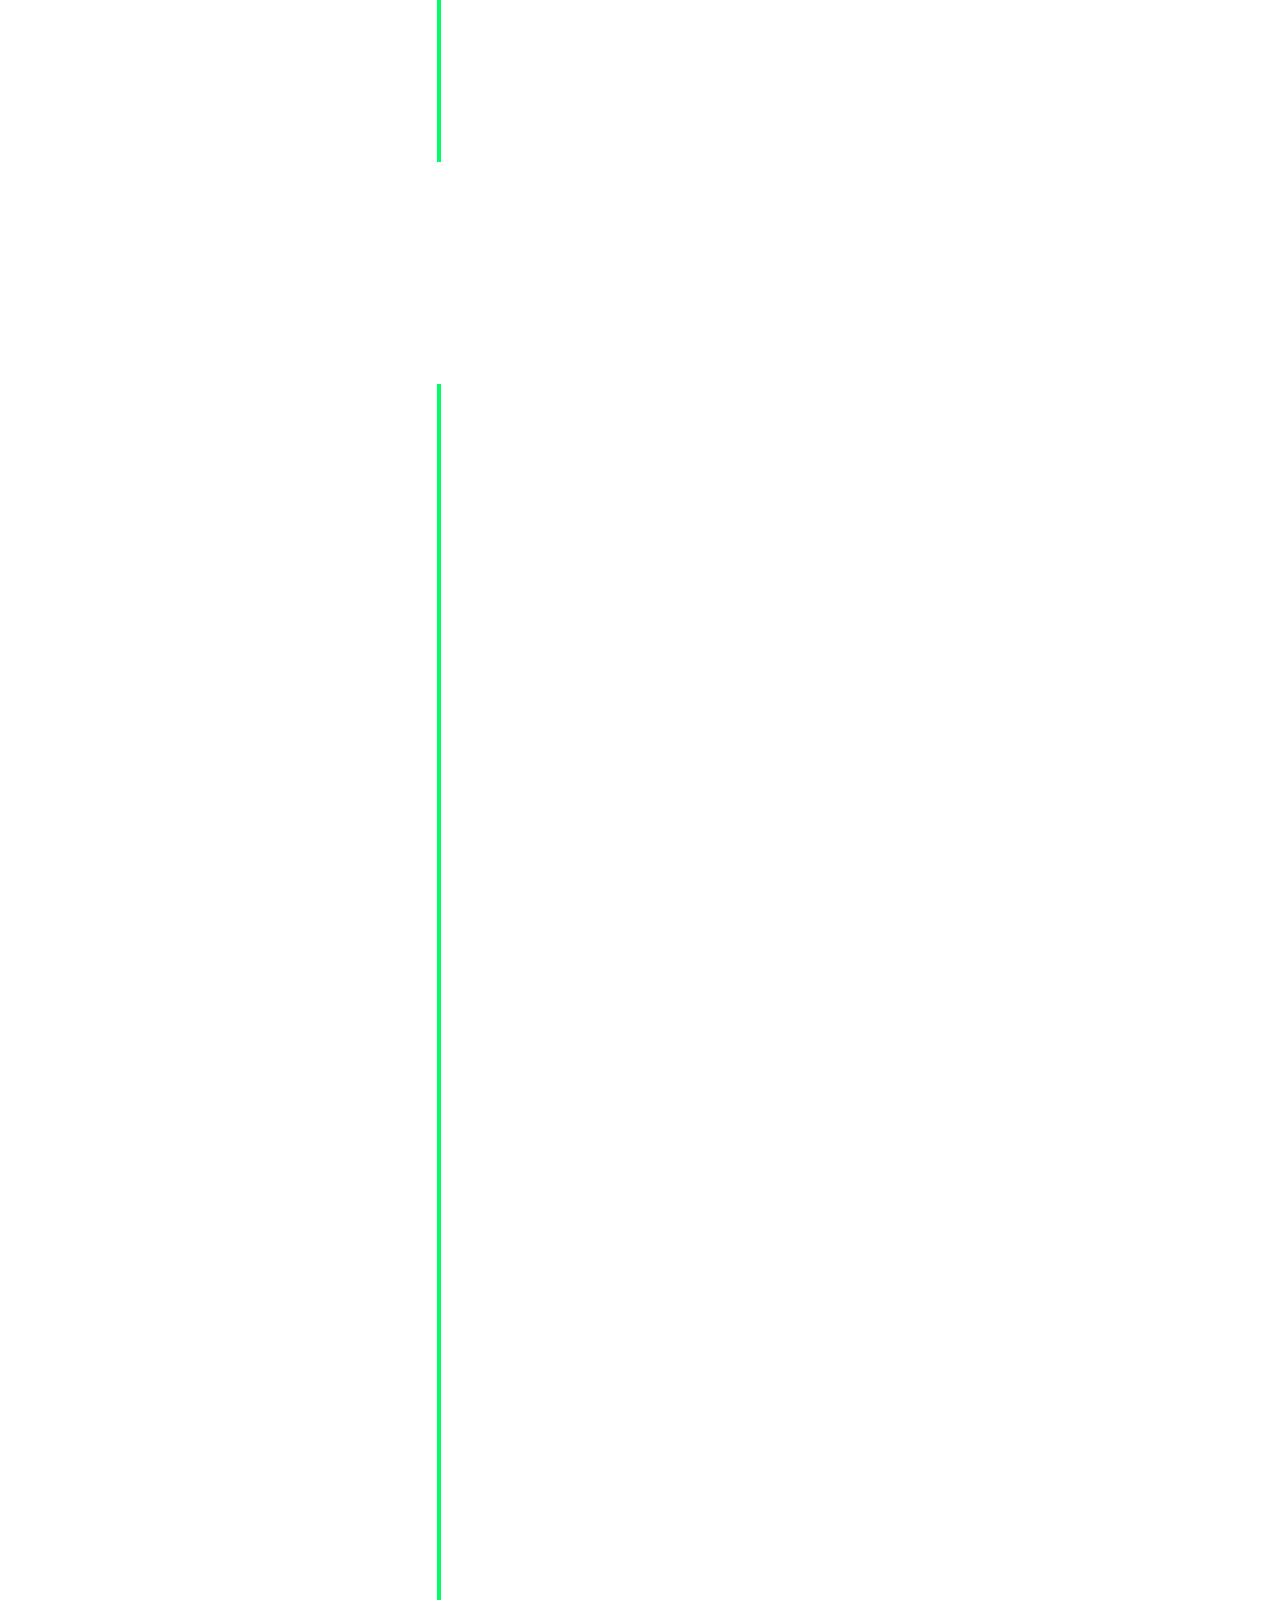
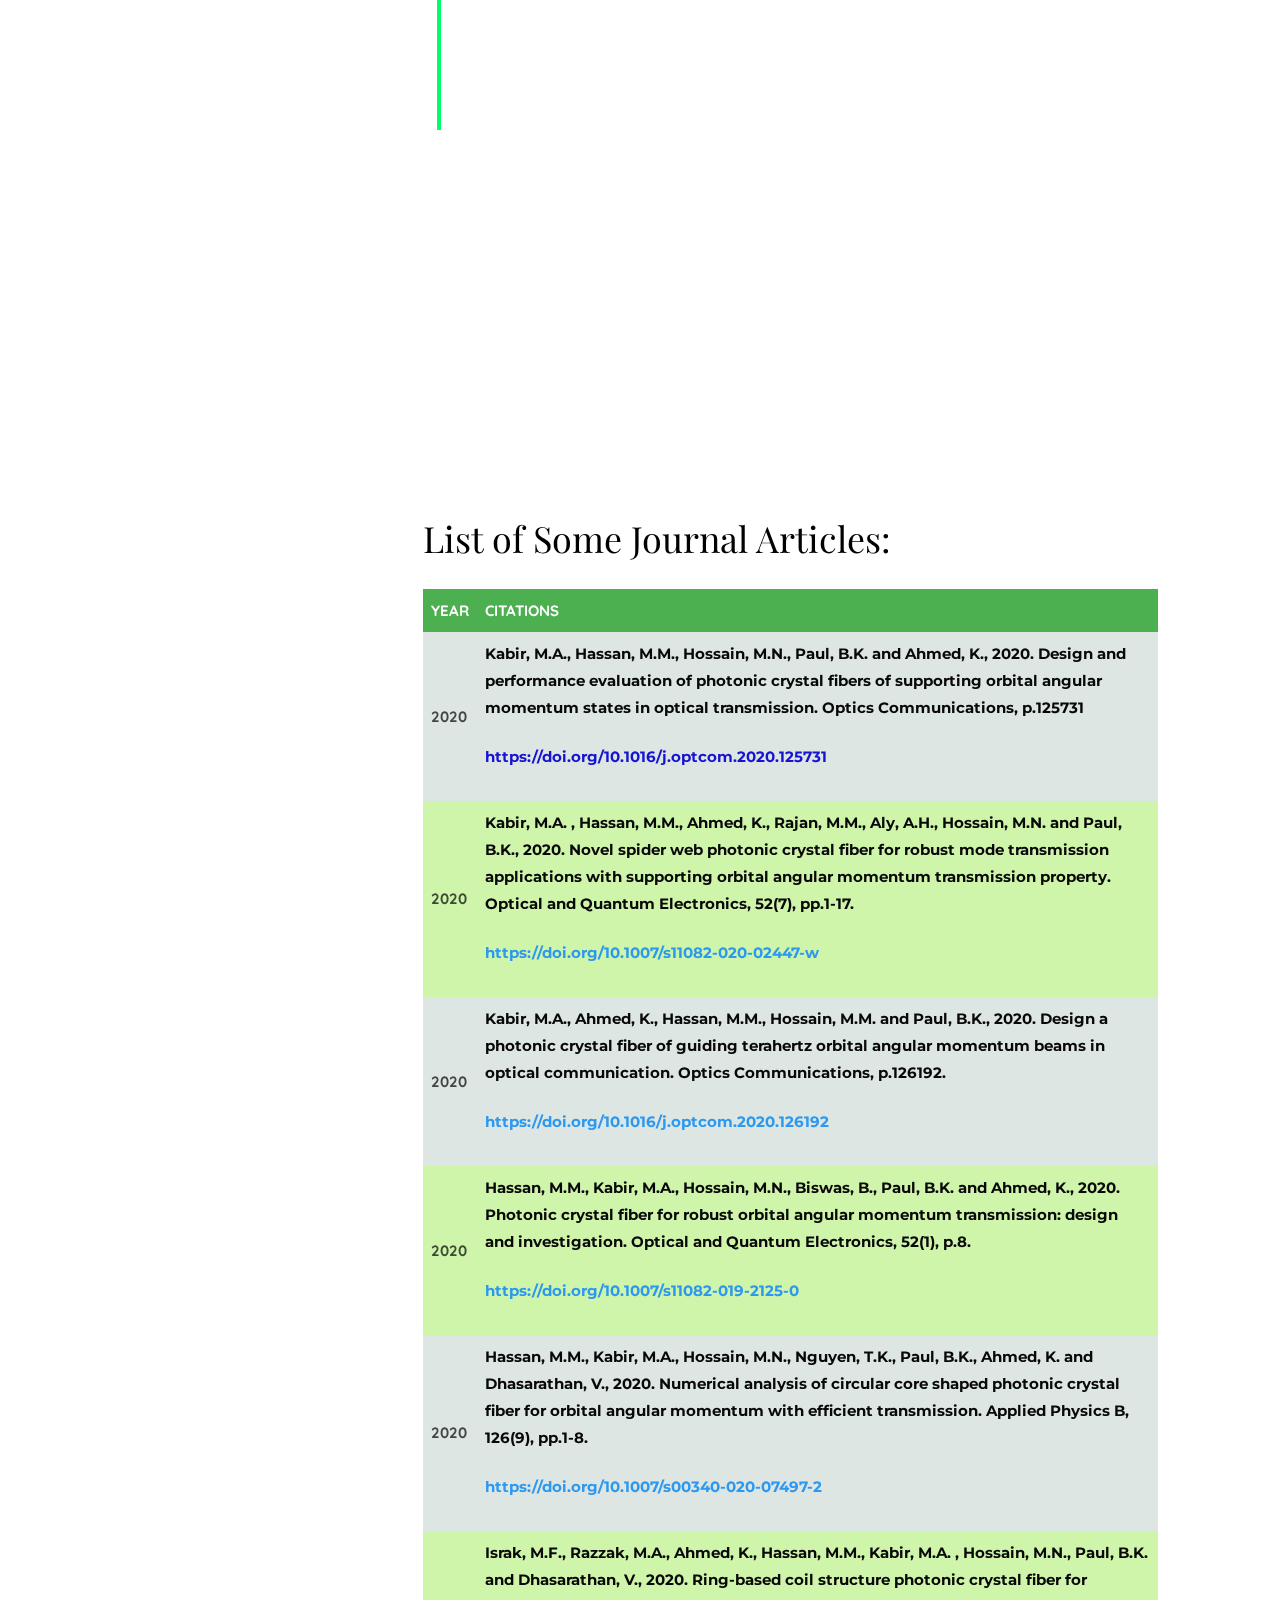
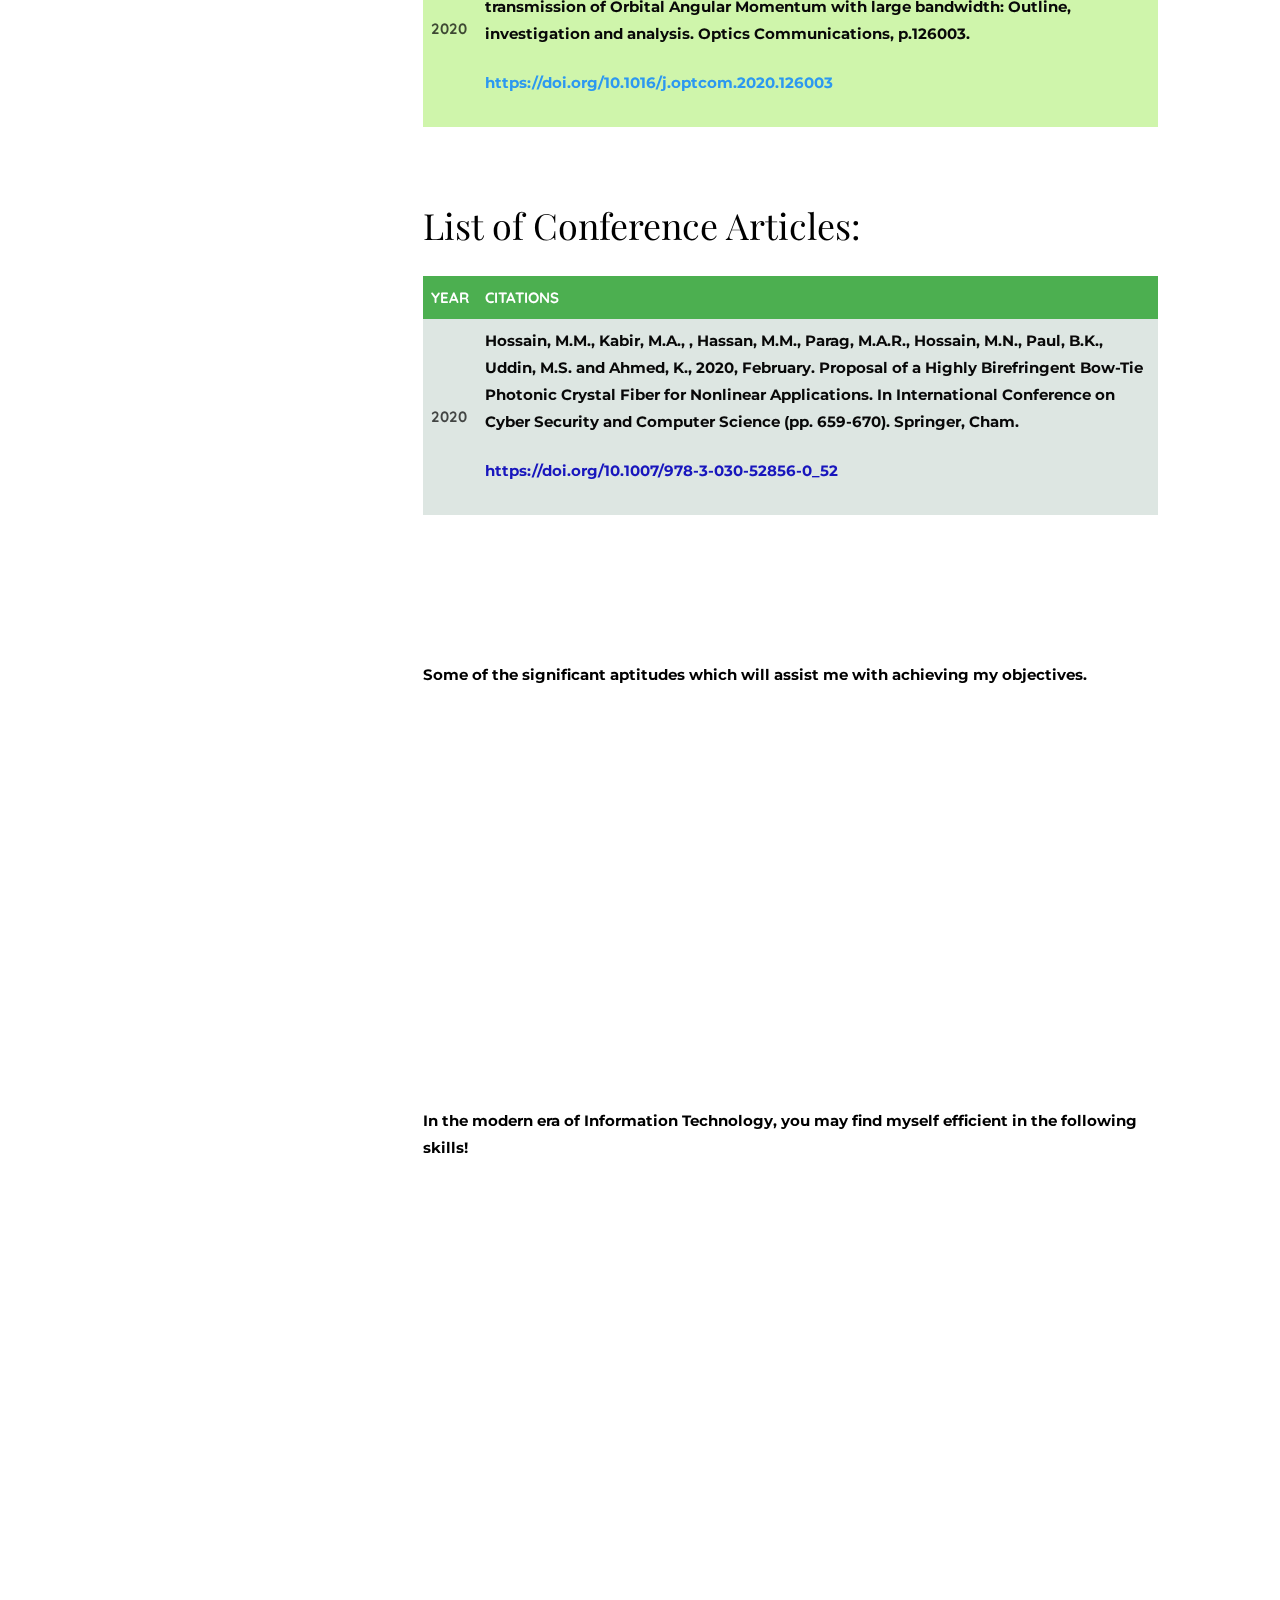
==== commit 245be272: "Update index.html" ====
--- a/index.html
+++ b/index.html
@@ -138,28 +138,6 @@
                      </div>
                   </div>
                </section>
-               
-                
-                <!-------Github pie chart--------->
-<!--
-                <section class="colorlib-skills" data-section="skills">
-                  <div class="colorlib-narrow-content">
-                     <div class="row">
-                            <div class="about-desc">
-                           <h1>GitHub Profile Languages <span style="color: #f9bf3f">Pie Chart</span></h1>
-                            </div>
-                     </div>
-                      <iframe width="600" height="600" src="https://ionicabizau.github.io/github-profile-languages/api.html?vinaysomawat" frameborder="0"></iframe>
-                      <br>
-                      <script src="https://unpkg.com/github-calendar@latest/dist/github-calendar.min.js"></script>
-                     <link rel="stylesheet" href="https://unpkg.com/github-calendar@latest/dist/github-calendar-responsive.css"/>
-                     <div class="calendar"></div>
-                     <script>
-                        GitHubCalendar(".calendar", "vinaysomawat", { responsive: true });
-                    </script>
-                    </div>
-                </section>
--->
                 
                 <!------GitHUb Calender------>
                 
@@ -167,7 +145,7 @@
                <section class="colorlib-experience" data-section="experience">
                   <div class="colorlib-narrow-content">
                      <div class="row">
-                        <div class="col-md-6 col-md-offset-3 col-md-pull-3 animate-box" data-animate-effect="fadeInLeft">
+                        <div class="col-md-6 col-md-offset-3 col-md-pull-3 animate-box" data-animate-effect="fadeInRight">
                            <div class="about-desc">
                             <h1>Work Experience</h1>
                             </div>
@@ -787,10 +765,10 @@
                         <div class="col-md-12">
                            <div class="row row-bottom-padded-sm animate-box" data-animate-effect="fadeInLeft">
                               <div class="hire">
-                                 <p style="text-align: center"><strong>If you like my work and efforts, please visit my Youtube Channel and Subscribe it</strong></p>
+                                 <p style="text-align: center"><strong>If you like my work and efforts, please visit my Youtube Channel and Subscribe to it</strong></p>
                                  <div align=center>
                                     <link href="https://fonts.googleapis.com/css?family=Cookie" rel="stylesheet">
-                                    <a class="bmc-button" target="_blank" href="https://www.youtube.com/channel/UCIXGegHX8iGgB6-UPhOEtUw"><img src="https://www.howtogeek.com/wp-content/uploads/2020/01/youtube-baner.png" alt="My Channel"><span style="margin-left:5px">My Youtube Channel</span></a>&nbsp;&nbsp;&nbsp;
+                                    <a class="bmc-button" target="_blank" href="https://www.youtube.com/channel/UCIXGegHX8iGgB6-UPhOEtUw"><img src="https://www.howtogeek.com/wp-content/uploads/2020/01/youtube-baner.png"><span style="margin-left:5px">My Youtube Channel</span></a>&nbsp;&nbsp;&nbsp;
                                      <br>
                                      
                                      
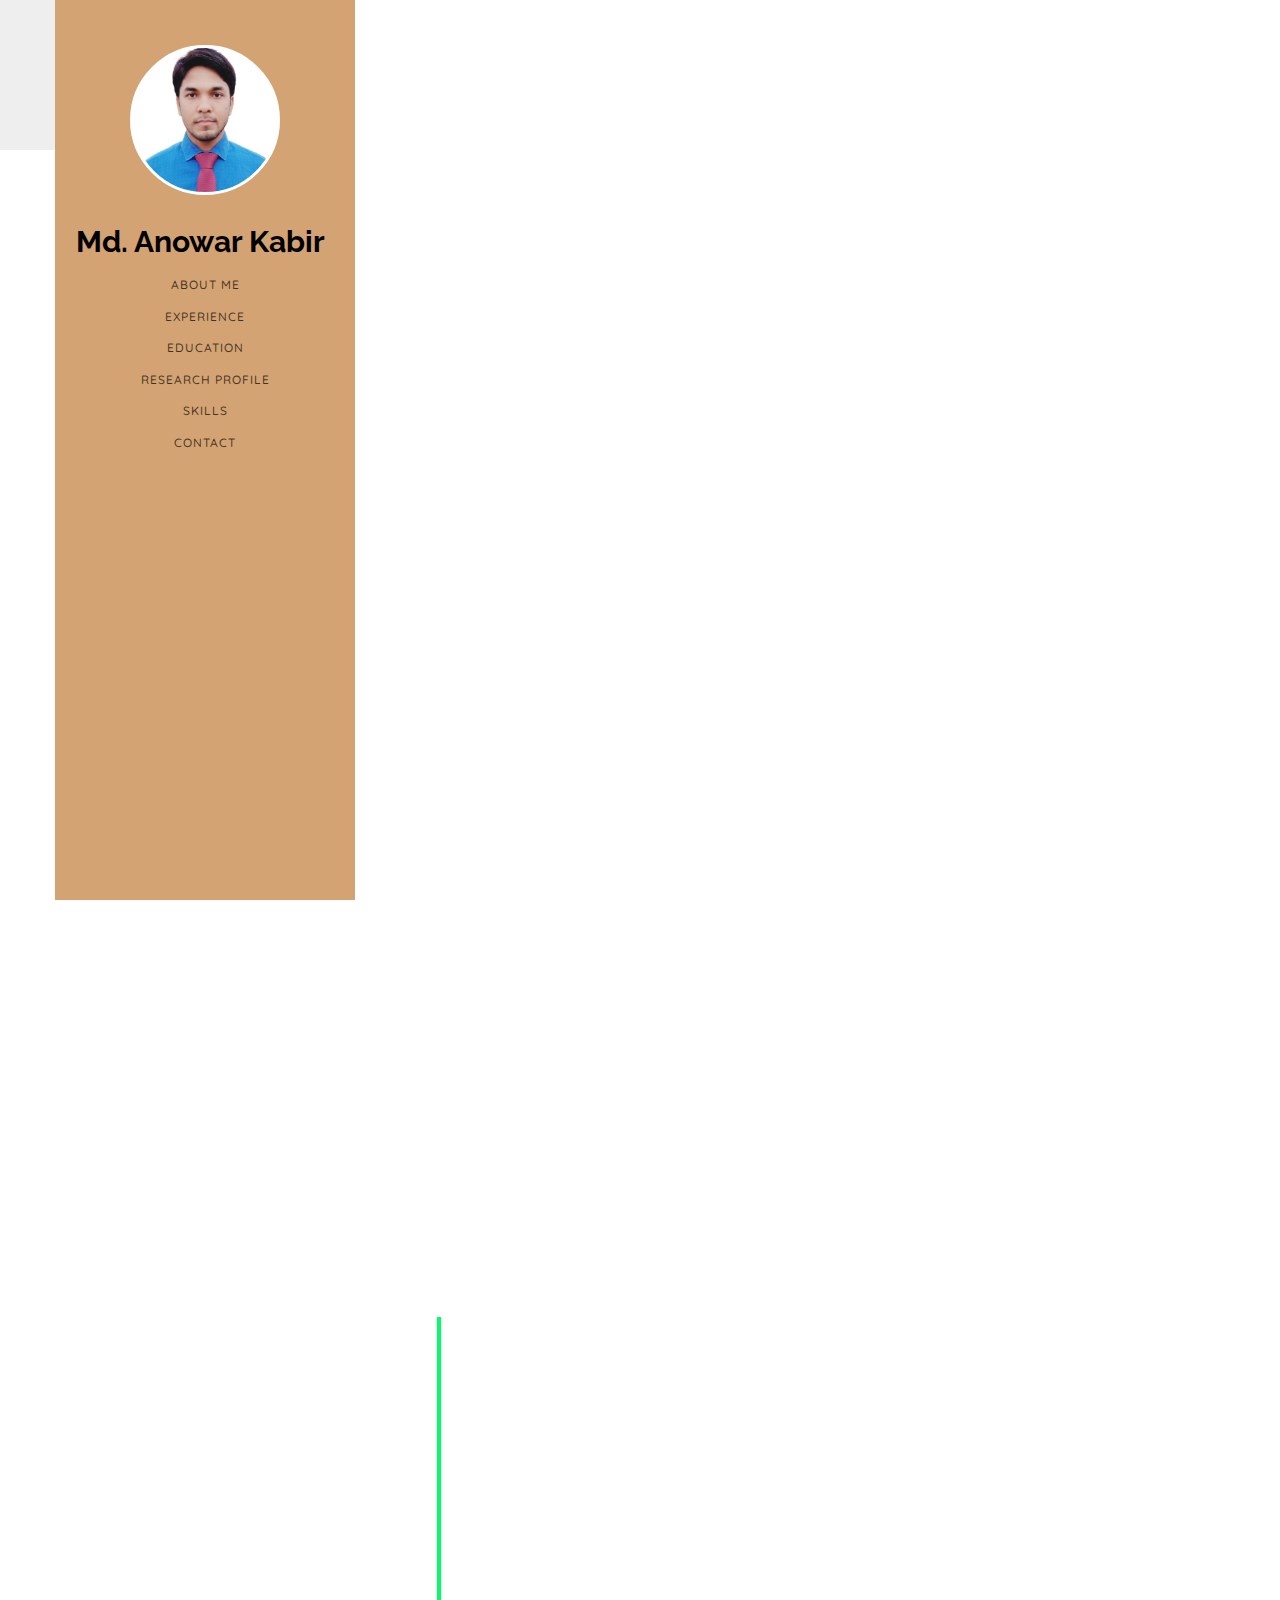
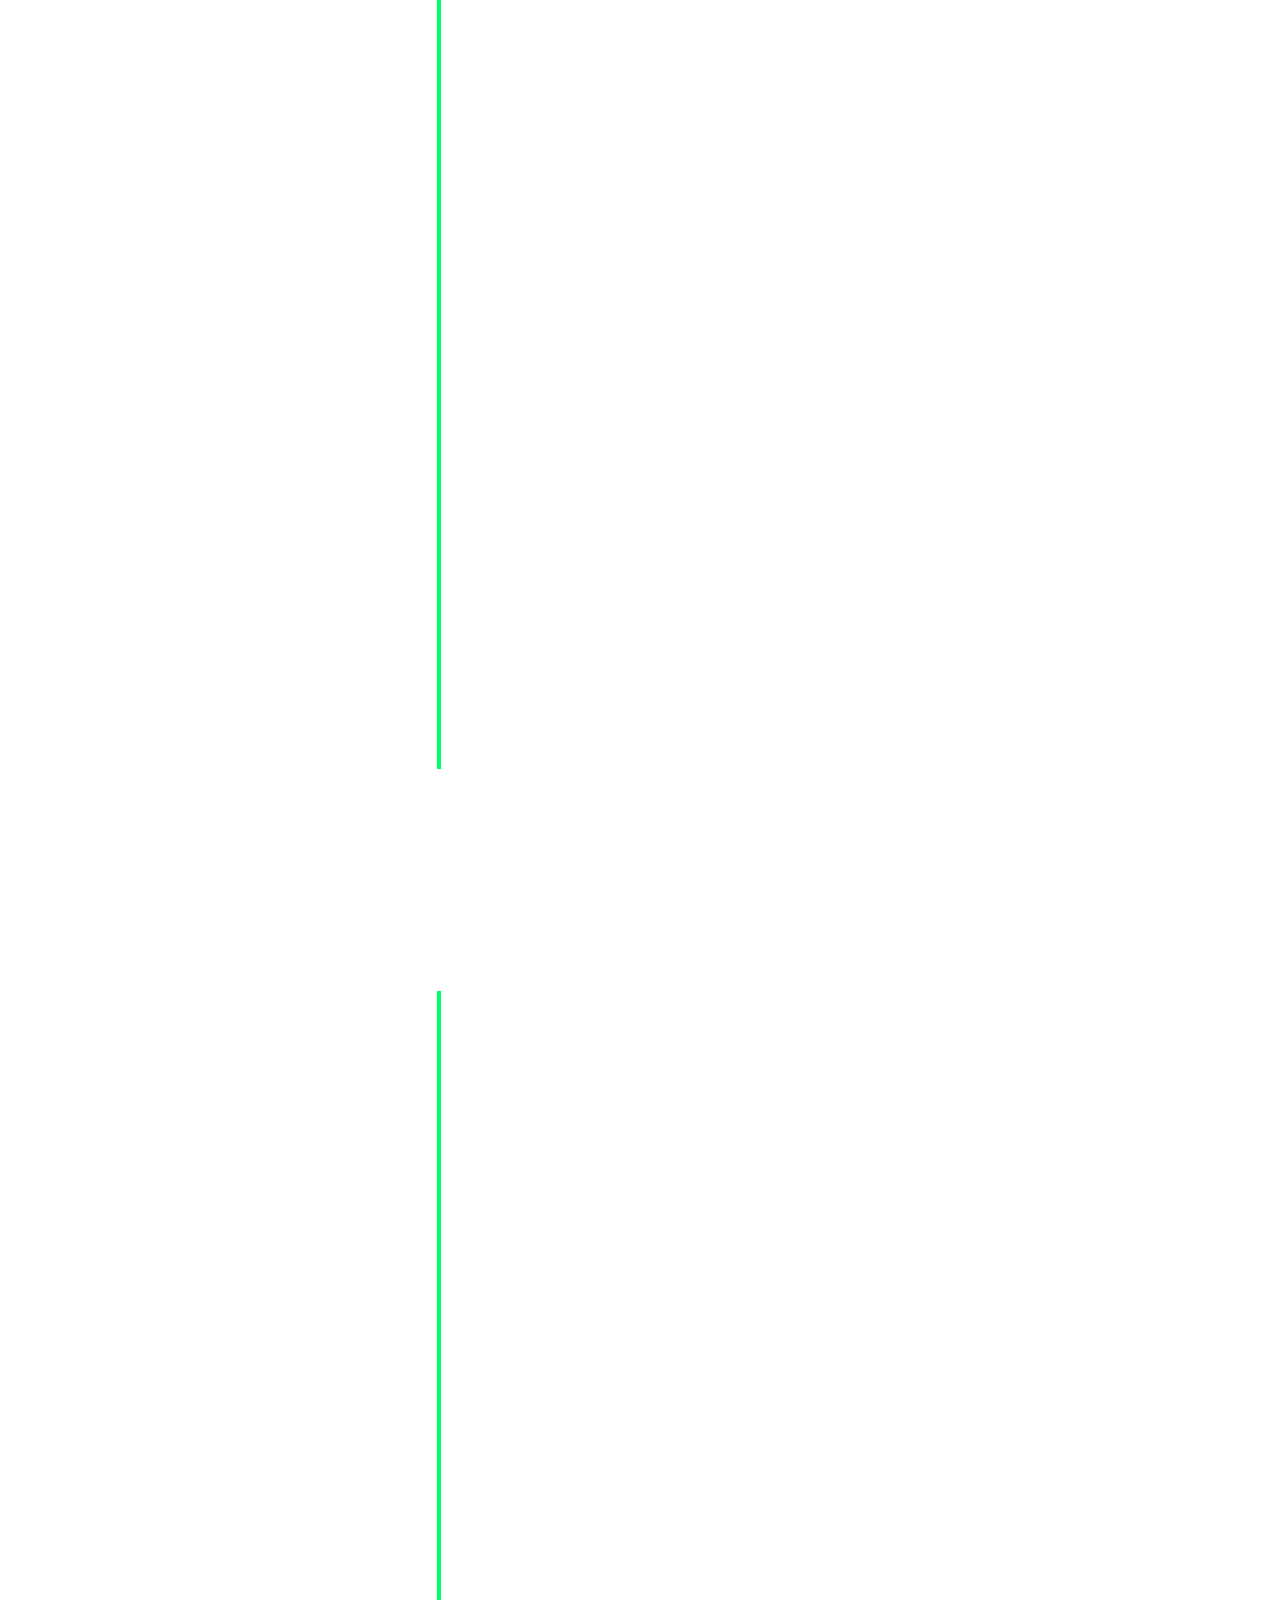
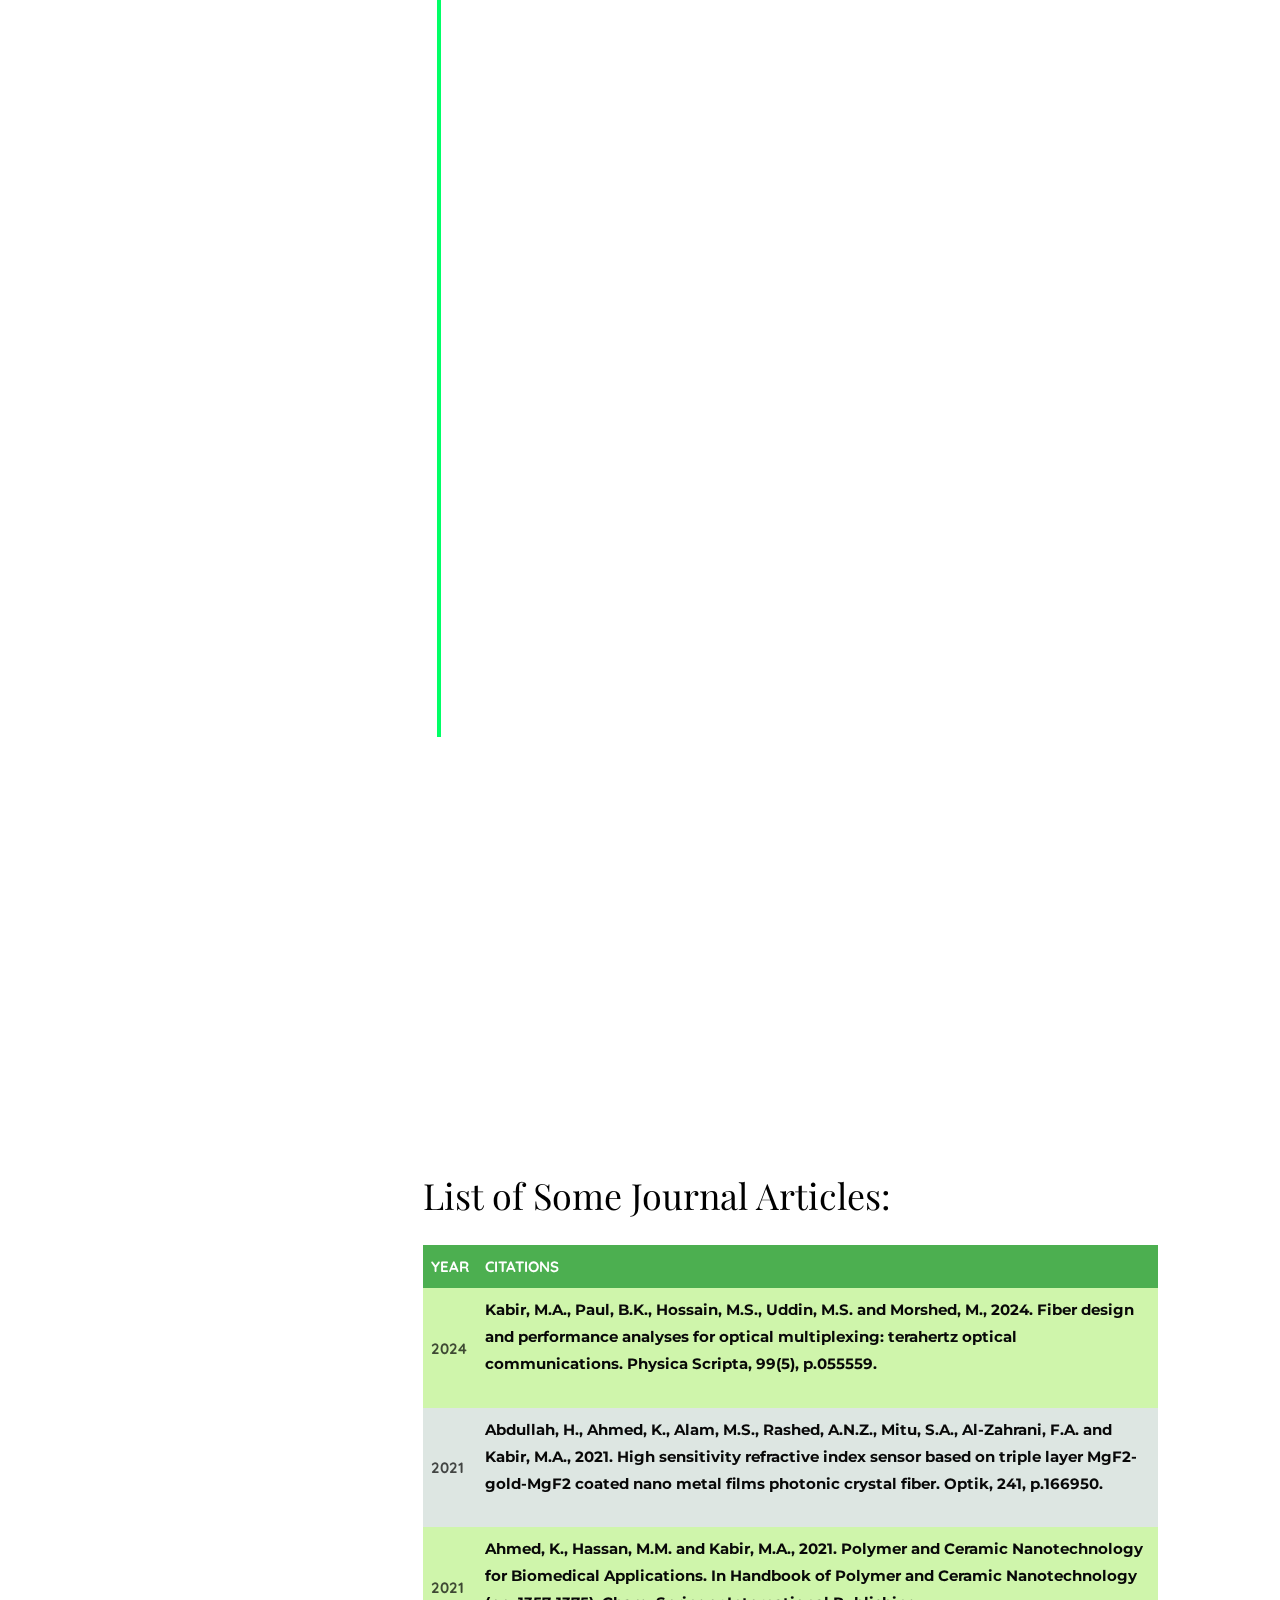
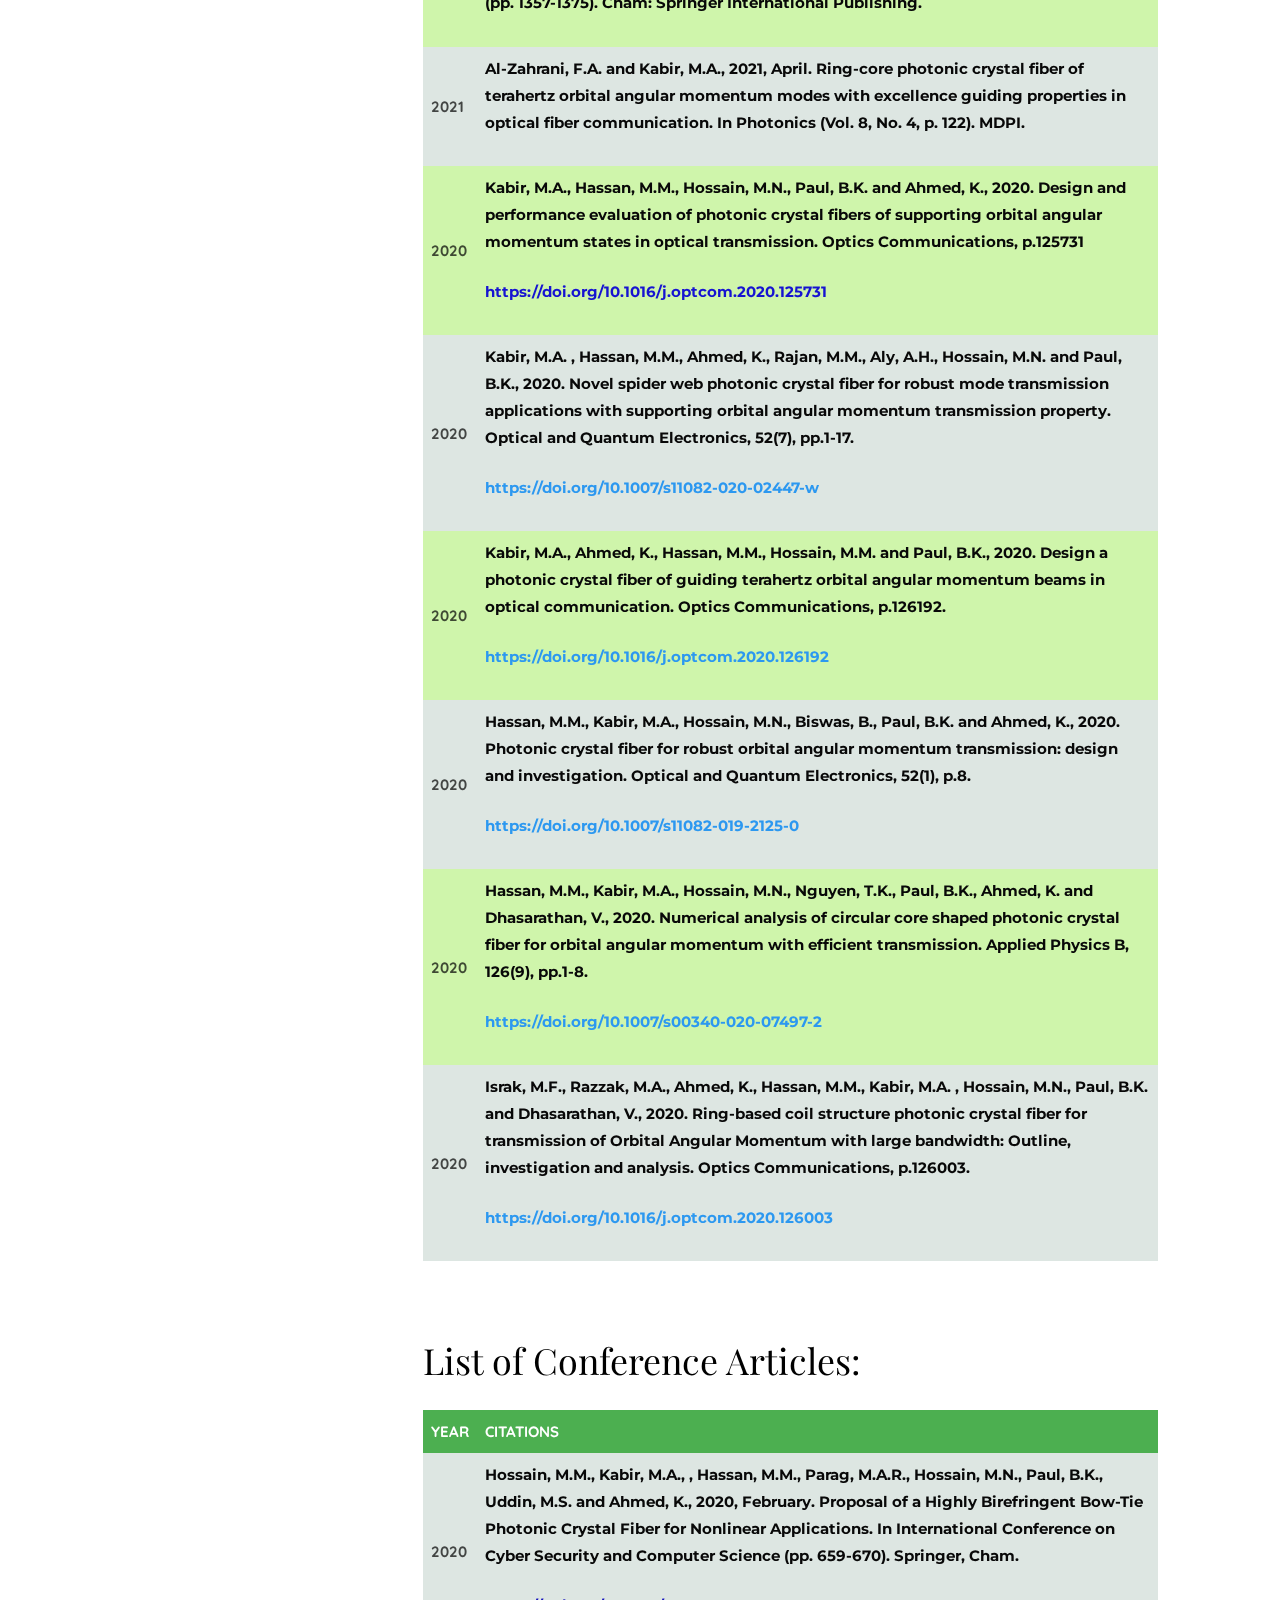
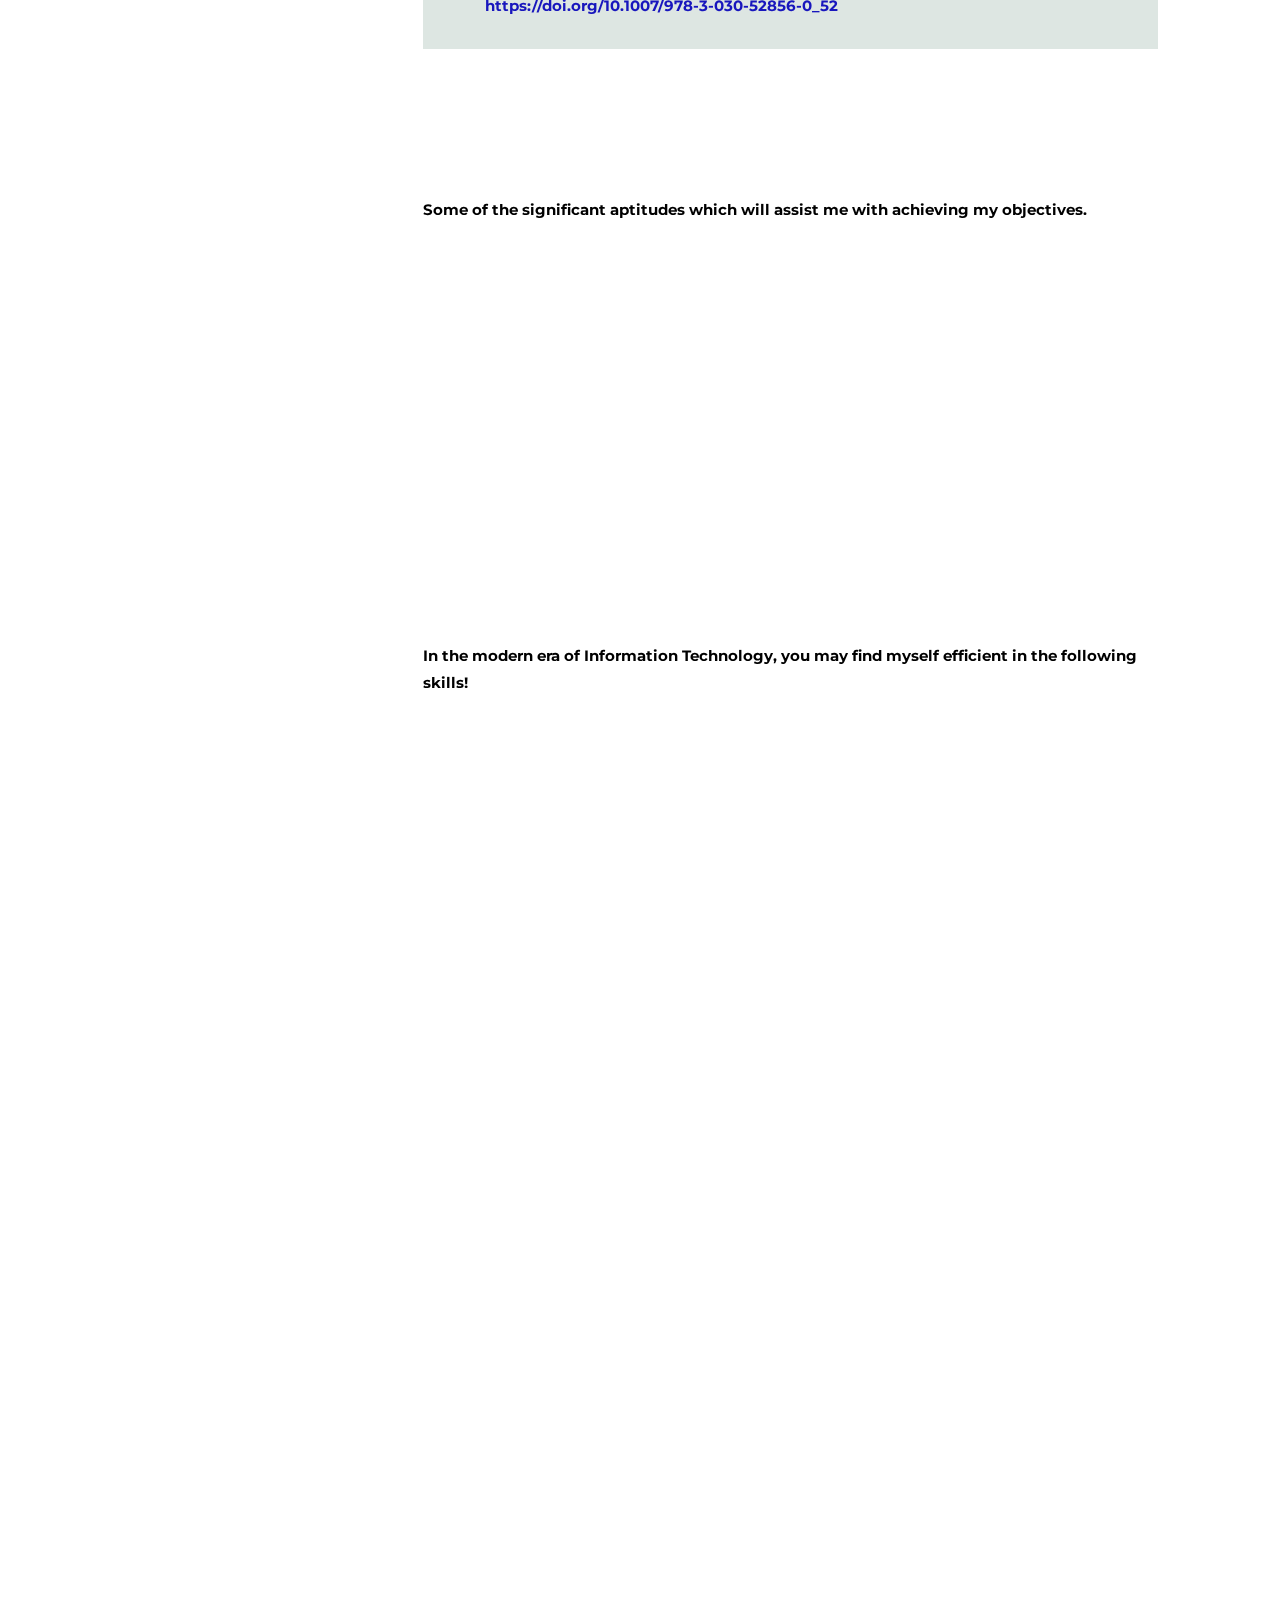
==== commit 3ed4993e: "Update index.html" ====
--- a/index.html
+++ b/index.html
@@ -6,6 +6,16 @@
       <title>Md. Anowar Kabir - Portfolio</title>
       <meta name="viewport" content="width=device-width, initial-scale=1">
       <meta name="description" content="Portfolio webpage of Md. Anowar Kabir" />
+      <meta name="description" content="Md. Anowar Kabir" />
+      <meta name="description" content="Anowar Kabir" />
+      <meta name="description" content="ICT, MBSTU" />
+      <meta name="description" content="ICT, MBSTU" />
+      <meta name="description" content="ICT, MBSTU the old and best ICT department in Bangladesh, more details at https://ict.mbstu.ac.bd/" />
+      <meta name="description" content="ICT, MBSTU is the best ICT department in Bangladesh, more details at https://ict.mbstu.ac.bd/" />
+      <meta name="description" content="Faculty profile of Mr. Md. Anowar Kabir at MBSTU, more details at https://ict.mbstu.ac.bd/mr-md-anowar-kabir/">
+      <meta name="url" content="https://ict.mbstu.ac.bd/mr-md-anowar-kabir/">
+      <meta name="url" content="https://ict.mbstu.ac.bd/faculty-members/">
+
       <meta name="keywords" content="portfolio,website,personal website,github,projects,computer science and engineering" />
       <meta name="author" content="Md. Anowar Kabir " />
       <!--Social Media icons--> 
@@ -71,7 +81,7 @@
 <style>.github-corner:hover .octo-arm{animation:octocat-wave 560ms ease-in-out}@keyframes octocat-wave{0%,100%{transform:rotate(0)}20%,60%{transform:rotate(-25deg)}40%,80%{transform:rotate(10deg)}}@media (max-width:500px){.github-corner:hover .octo-arm{animation:none}.github-corner .octo-arm{animation:octocat-wave 560ms ease-in-out}}</style>
 <!----- main page--------->
 <div id="colorlib-main">
-<!--
+
    <section>
 <div class="row">
    <div class="col-md-4 animate-box" data-animate-effect="fadeInRight">
@@ -100,7 +110,7 @@
    </div>
 </div>
 </section>
-   -->
+ 
                <!---------------About me---------------------->
                <section class="colorlib-about" data-section="about">
                   <div class="colorlib-narrow-content">
@@ -112,6 +122,7 @@
                                     <p>Hello, Welcome to my portfolio.          I am.....</p>
                                     <h2><strong>Md. <span style="color: #1a507c">Anowar </span>Kabir </strong></h2>
                                    <p>  
+                                      <strong></strong> Lecturer, Dept. of <a href = "https://ict.mbstu.ac.bd/mr-md-anowar-kabir/">ICT, MBSTU</a> <br>
                                       <strong> Education: </strong> B.Sc. (Engg.) and M.Sc. (Engg.) in ICT from MBSTU, Bangladesh. <br>
                                      <strong>Passion: </strong> Programming, Teaching, Research, Networking. <br>
                                      <strong>Hobbies: </strong> Traveling, Reading.
@@ -120,7 +131,7 @@
                                     <div class="acc-title"><i class="fa fa-file"></i> <strong>My Curriculum Vitae (CV)</strong> </div>
                                     <div class="acc-content"> 
                                <div>
-                                 <iframe src="document1.pdf" width="100%" height="500px">
+                                 <iframe src="CV_anowar_kabir.pdf" width="100%" height="500px">
                                  </iframe>
                                    </div>	  
                                      
@@ -154,6 +165,45 @@
                      <div class="row">
                         <div class="col-md-14">
                            <div class="timeline-centered">
+
+                              <article class="timeline-entry animate-box" data-animate-effect="fadeInLeft">
+                                 <div class="timeline-entry-inner">
+                                    <div class="timeline-icon color-1">
+                                       <i class="fa fa-code"></i>
+                                    </div>
+                                    <div class="timeline-label">
+                                       <h2>Mawlana Bhashani Science and Technology University, Santosh, Tangail-1902 </h2>
+                                       <p><strong>Lecturer</strong><br>  </p>
+                                       <p><b>Department of  Information and Communication Technology (ICT)(https://ict.mbstu.ac.bd/) </b><br>
+                                       <p><b>June, 2024 to Till Now</b><br></div>
+                                    <p><b><a href = "https://ict.mbstu.ac.bd/mr-md-anowar-kabir/">Profile Link</a></b><br></div>
+                              </article>
+                              
+                              <article class="timeline-entry animate-box" data-animate-effect="fadeInLeft">
+                                 <div class="timeline-entry-inner">
+                                    <div class="timeline-icon color-1">
+                                       <i class="fa fa-code"></i>
+                                    </div>
+                                    <div class="timeline-label">
+                                       <h2>Rupali Bank PLC., Bangladesh </h2>
+                                       <p><strong>Senior Officer (Assistant Programmer)</strong><br>  </p>
+                                       <p><b>May, 2022 to June, 2024</b><br></div>
+                                 </div>
+                              </article>
+                              
+                              <article class="timeline-entry animate-box" data-animate-effect="fadeInLeft">
+                                 <div class="timeline-entry-inner">
+                                    <div class="timeline-icon color-1">
+                                       <i class="fa fa-code"></i>
+                                    </div>
+                                    <div class="timeline-label">
+                                       <h2>Daffodil International University, Ashulia, Dhaka, Bangladesh</h2>
+                                       <p><strong>Lecturer</strong><br>  </p>
+                                       <p><b>Department of  Computing and Information System (CIS) </b><br>
+                                          <b>September, 2021 to April, 2022</p>
+                                    </div>
+                                 </div>
+                              </article>
                                <article class="timeline-entry animate-box" data-animate-effect="fadeInLeft">
                                  <div class="timeline-entry-inner">
                                     <div class="timeline-icon color-1">
@@ -163,32 +213,9 @@
                                        <h2>Ministry of  of Information and Communication Technology (ICT Division), 
                                           The Peoples Republic of Bangladesh </h2>
                                        <p><strong>Research Fellow (M.Sc.) </strong><br>  </p>
-                                       <p><b>01-07-2020 to 30-06-2021</b>
-                                          <br><b>Fiscal Year 2020-2021</b><br><br> Research Topic: Orbital Angular Momentum Multiplexing in Optical Communication </p>
-                                    </div>
-                                 </div>
-                              </article>
-                              <article class="timeline-entry animate-box" data-animate-effect="fadeInLeft">
-                                 <div class="timeline-entry-inner">
-                                    <div class="timeline-icon color-1">
-                                       <i class="fa fa-code"></i>
-                                    </div>
-                                    <div class="timeline-label">
-                                       <h2>Daffodil International University, Ashulia, Dhaka, Bangladesh</h2>
-                                       <p><strong>Lecturer</strong><br>  </p>
-                                       <p><b>Department of  Computing and Information System (CIS) </b><br><b>13-09-2021 to 30-04-2022</p>
-                                    </div>
-                                 </div>
-                              </article>
-                              <article class="timeline-entry animate-box" data-animate-effect="fadeInLeft">
-                                 <div class="timeline-entry-inner">
-                                    <div class="timeline-icon color-1">
-                                       <i class="fa fa-code"></i>
-                                    </div>
-                                    <div class="timeline-label">
-                                       <h2>Rupali Bank Limited, Bangladesh </h2>
-                                       <p><strong>Senior Officer (Assistant Programmer)</strong><br>  </p>
-                                       <p><b>30-05-2022 to Till Now</b><br></div>
+                                       <p><b>July, 2020 to June, 2021</b>
+                                          <br><b>Fiscal Year 2020-2021</b><br><br> Research Topic: Multiplexing Systems in Optical Communication </p>
+                                    </div>
                                  </div>
                               </article>
                              
@@ -227,7 +254,7 @@
                                     <div class="timeline-label">
                                        <h2>M.Sc. (Engg.) in Information and Communication Technology</h2>
                                        <p><strong>Mawlana Bhashani Science and Technology University, Santosh, Tangail-1902, Bangladesh</strong><br>  </p>
-                                       <p><b>Class of 2020</b><br><b>CGPA: 4.00/4.00</b><br><br>Major Courses are undertaken: Wireless Sensor Network, Bio-informatics, Advance Data Communication, Advance digital signal processing, Graph Theory, Biomedical signal Processing, 
+                                       <p><b>Class of 2020</b><br><b>CGPA: 4.00/4.00</b><br><br>Major Courses are undertaken: Wireless Sensor Network, Bio-informatics, Advance Data Communication, Advance digital signal processing, Advanced Optical Communication, Graph Theory, Biomedical signal Processing, 
                                           Thesis on Multiplexing Systems in Optical Fiber Communication </p>
                                     </div>
                                  </div>
@@ -331,7 +358,15 @@
                               </strong>
                            </div>
                         </div>
-                        
+                        <div class="col-md-6 animate-box" data-animate-effect="fadeInLeft">
+                           <div class="progress-wrap">
+                              <strong>
+                                 <a href="https://ict.mbstu.ac.bd/mr-md-anowar-kabir/">
+                                    <p style="color:rgb(34, 178, 65)">ICT, MBSTU</p>
+                                 </a>
+                              </strong>
+                           </div>
+                        </div>
                      </div>
                   </div>
                </section>
@@ -376,6 +411,40 @@
                                <th>CITATIONS</th>
                              </tr>
                              <tr>
+                                <tr>
+                               <td>2024</td>
+                               <td><p style="color:rgb(8, 8, 8)"><b>Kabir, M.A., Paul, B.K., Hossain, M.S., Uddin, M.S. and Morshed, M., 2024. Fiber design and performance analyses for optical multiplexing: terahertz optical communications. Physica Scripta, 99(5), p.055559.</p> 
+                                    </td>
+                               
+                             </tr>
+
+                               <tr>
+                               <td>2021</td>
+                               <td><p style="color:rgb(8, 8, 8)"><b>Abdullah, H., Ahmed, K., Alam, M.S., Rashed, A.N.Z., Mitu, S.A., Al-Zahrani, F.A. and Kabir, M.A., 2021. 
+                                  High sensitivity refractive index sensor based on triple layer MgF2-gold-MgF2 coated nano metal films photonic crystal fiber. Optik, 241, p.166950.</p> 
+                              </td>
+                               
+                             </tr>
+
+                               <tr>
+                               <td>2021</td>
+                               <td><p style="color:rgb(8, 8, 8)"><b>Ahmed, K., Hassan, M.M. and Kabir, M.A., 2021. Polymer and Ceramic Nanotechnology for Biomedical Applications. 
+                                  In Handbook of Polymer and Ceramic Nanotechnology (pp. 1357-1375). Cham: Springer International Publishing.</p> 
+                              </td>
+                               
+                             </tr>
+
+                              <tr>
+                               <td>2021</td>
+                               <td><p style="color:rgb(8, 8, 8)"><b> Al-Zahrani, F.A. and Kabir, M.A., 2021, April. Ring-core photonic crystal fiber of terahertz orbital angular momentum modes with excellence
+                              guiding properties in optical fiber communication. In Photonics (Vol. 8, No. 4, p. 122). MDPI.</p> 
+                              </td>
+                               
+                             </tr>
+
+         
+
+                                
                                <td>2020</td>
                                <td><p style="color:rgb(8, 8, 8)"><b>Kabir, M.A.</b>, Hassan, M.M., Hossain, M.N., Paul, B.K. and Ahmed, K., 2020. Design and
                                  performance evaluation of photonic crystal fibers of supporting orbital angular momentum states
--- a/css/style.css
+++ b/css/style.css
@@ -116,7 +116,7 @@
   width: 300px;
   position: fixed;
   z-index: 1001;
-    background-color: #008000;
+    background-color: #D4A373;
   -webkit-transition: 0.5s;
   -o-transition: 0.5s;
   transition: 0.5s; }
@@ -129,7 +129,7 @@
       -o-transform: translateX(-300px);
       transform: translateX(-300px);
       padding-top: 4em;
-	  background-color: #008000;
+	  background-color: #D4A373;
         height: auto;
       } }
   #colorlib-aside .author-img {
@@ -199,7 +199,7 @@
             bottom: 7px;
             left: 0;
             right: 0;
-            background-color: #2c98f0;
+            background-color: #FEFAE0;
             visibility: hidden;
             -webkit-transform: scaleX(0);
             -moz-transform: scaleX(0);
@@ -222,7 +222,7 @@
               -o-transform: scaleX(1);
               transform: scaleX(1); }
         #colorlib-aside #colorlib-main-menu ul li.active a {
-          color: #2c98f0; }
+          color: #CCD5AE; }
           #colorlib-aside #colorlib-main-menu ul li.active a:after {
             visibility: visible;
             -webkit-transform: scaleX(1);
@@ -332,7 +332,7 @@
           #colorlib-hero .flexslider .flex-control-nav li a.flex-active {
             cursor: pointer;
             background: transparent;
-            border: 2px solid #2c98f0; }
+            border: 2px solid #FAEDCD; }
     #colorlib-hero .flexslider .flex-direction-nav {
       display: none; }
     #colorlib-hero .flexslider .slider-text {
@@ -410,7 +410,7 @@
     -o-transform: translateX(0);
     transform: translateX(0);
     width: 300px;
-    background-color: #008000;
+    background-color: #CCD5AE;
     z-index: 999;
     position: fixed; }
   body.offcanvas #colorlib-main, body.offcanvas .colorlib-nav-toggle {
@@ -1613,4 +1613,4 @@
   margin: 4px 2px;
   cursor: pointer;
   border-radius: 16px;
-}+}
